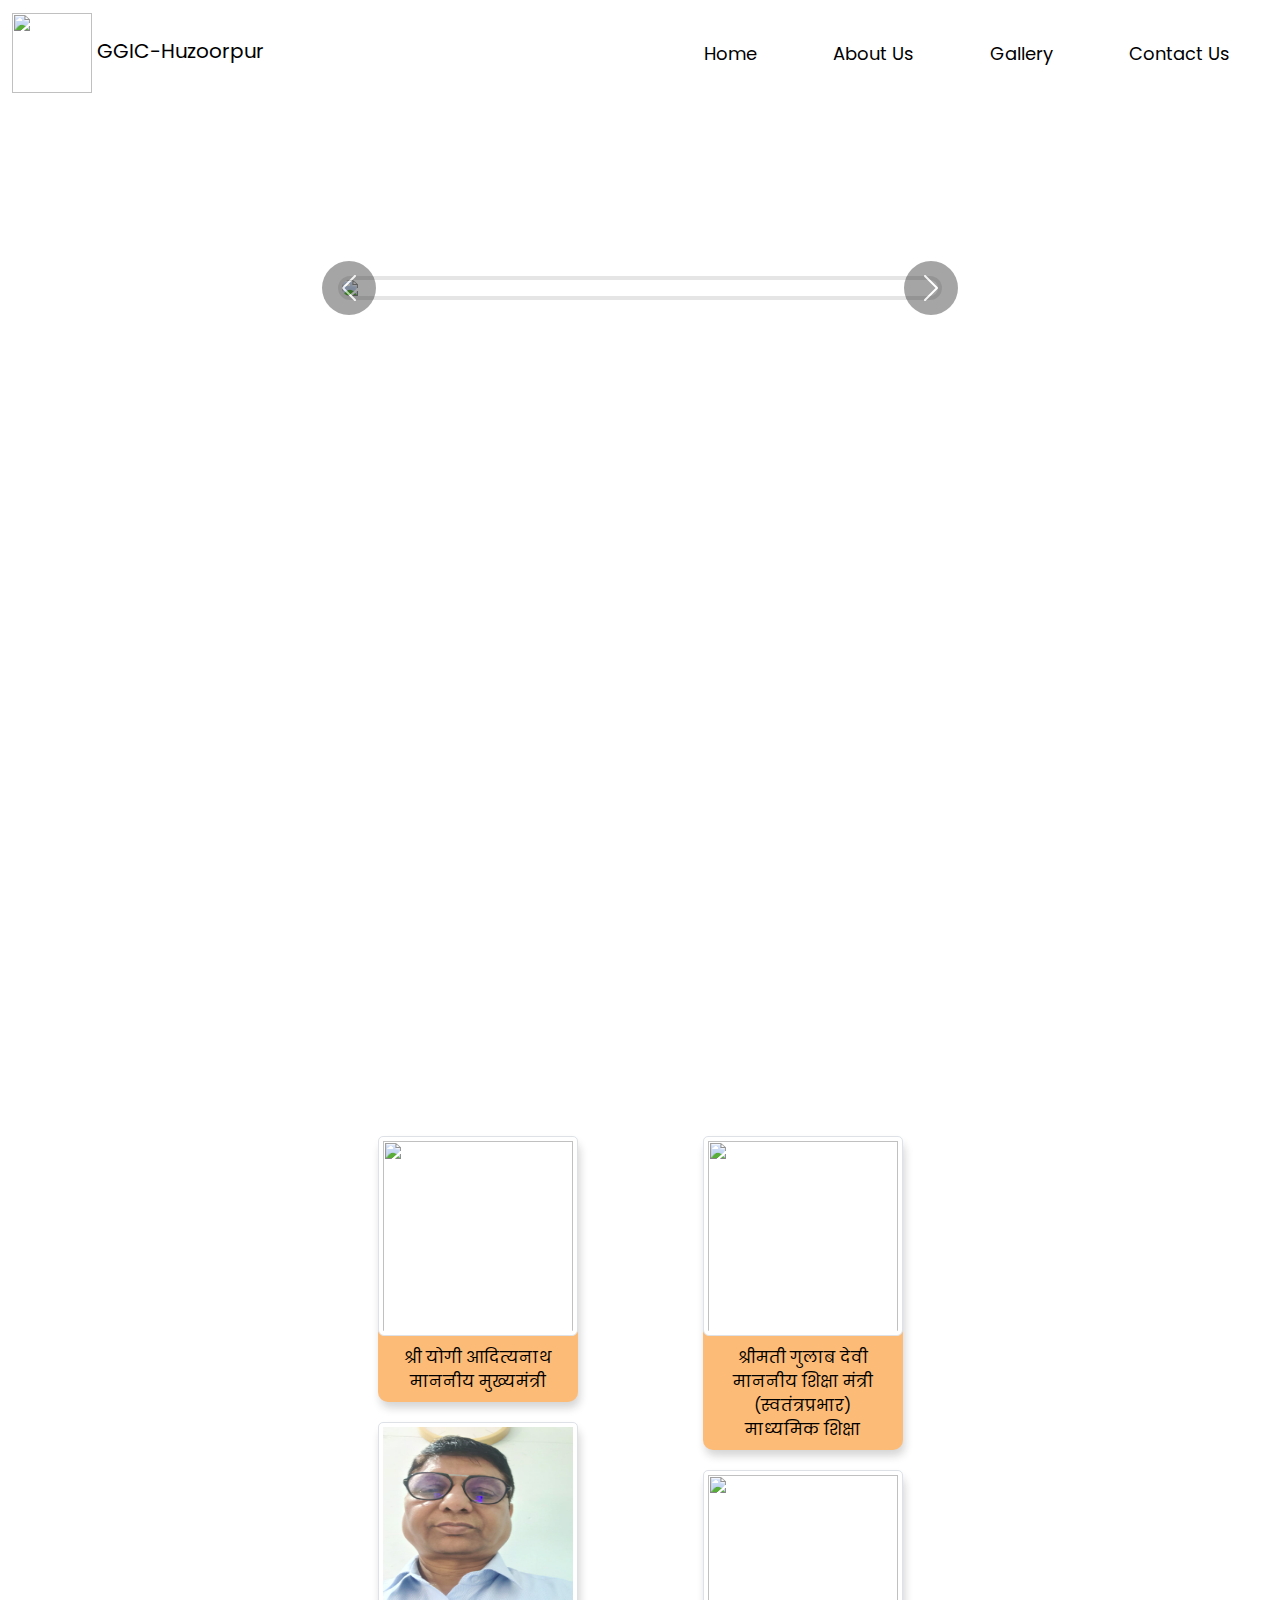
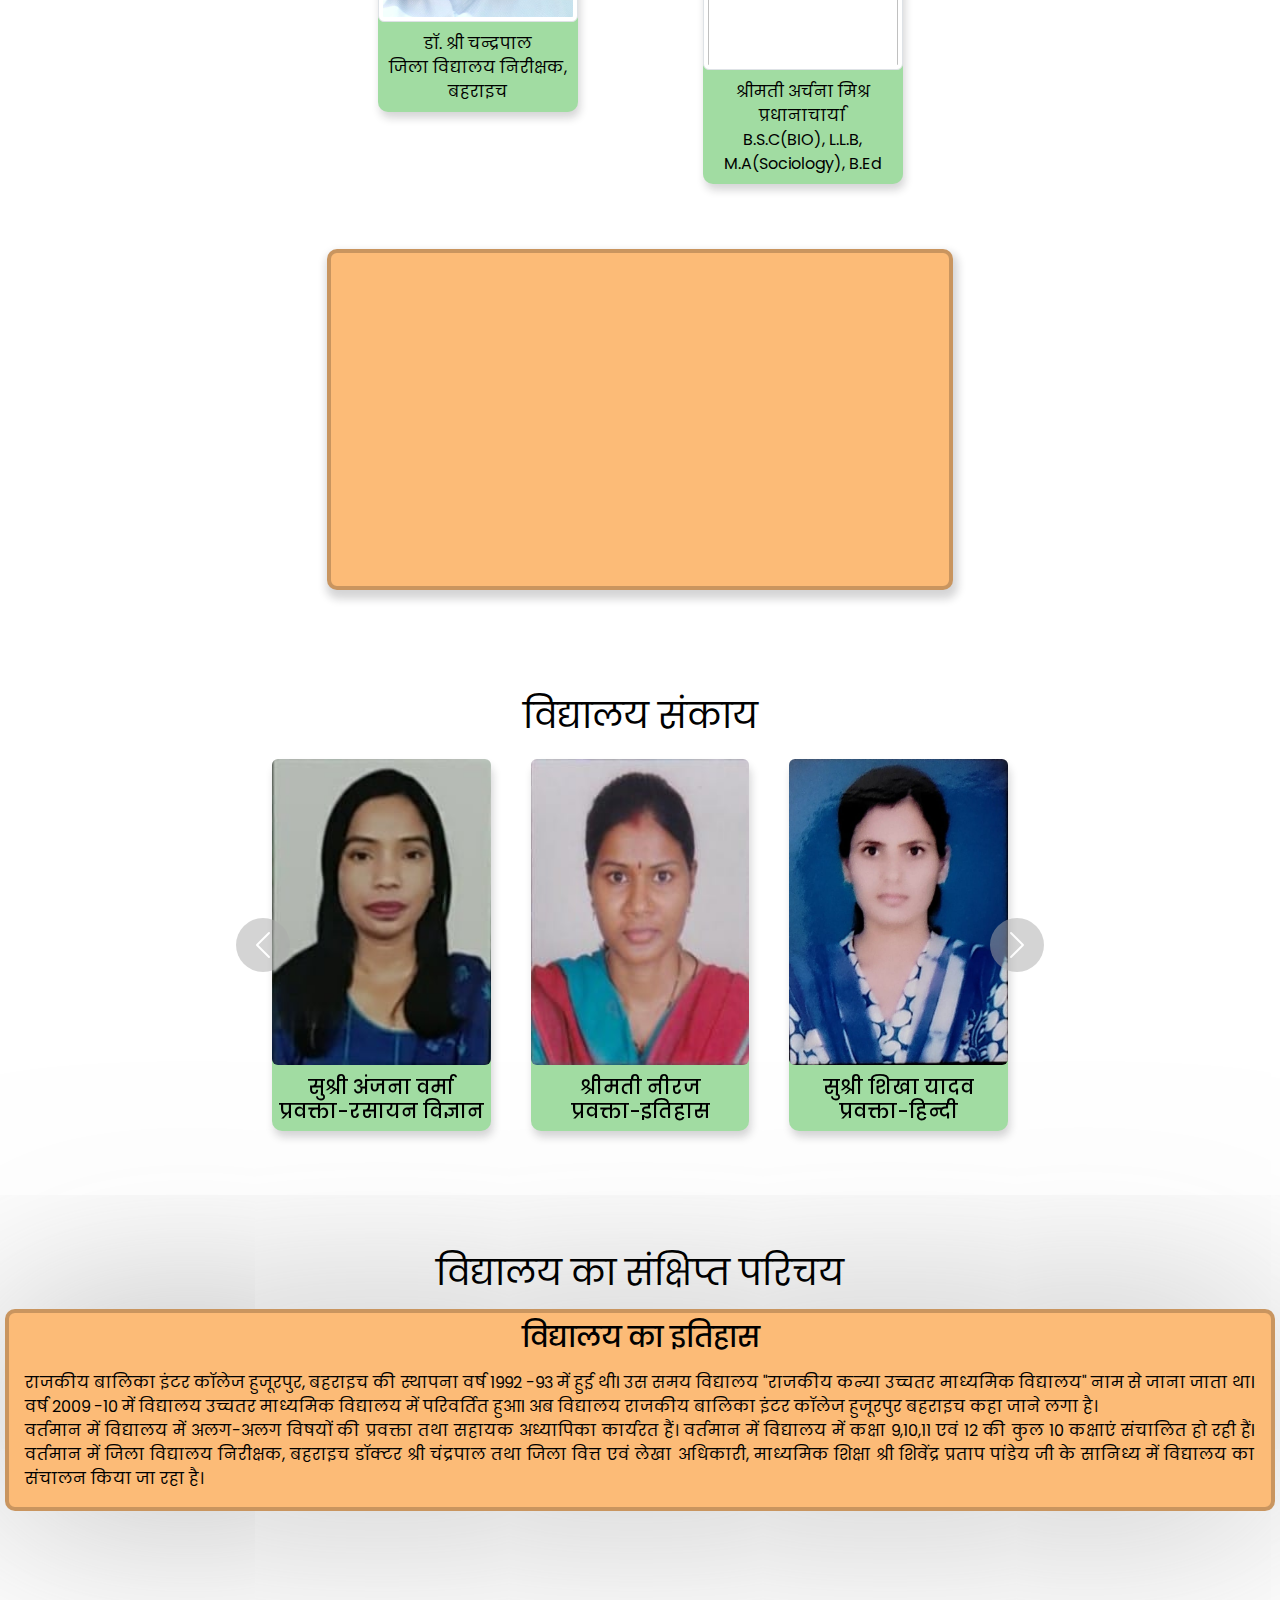
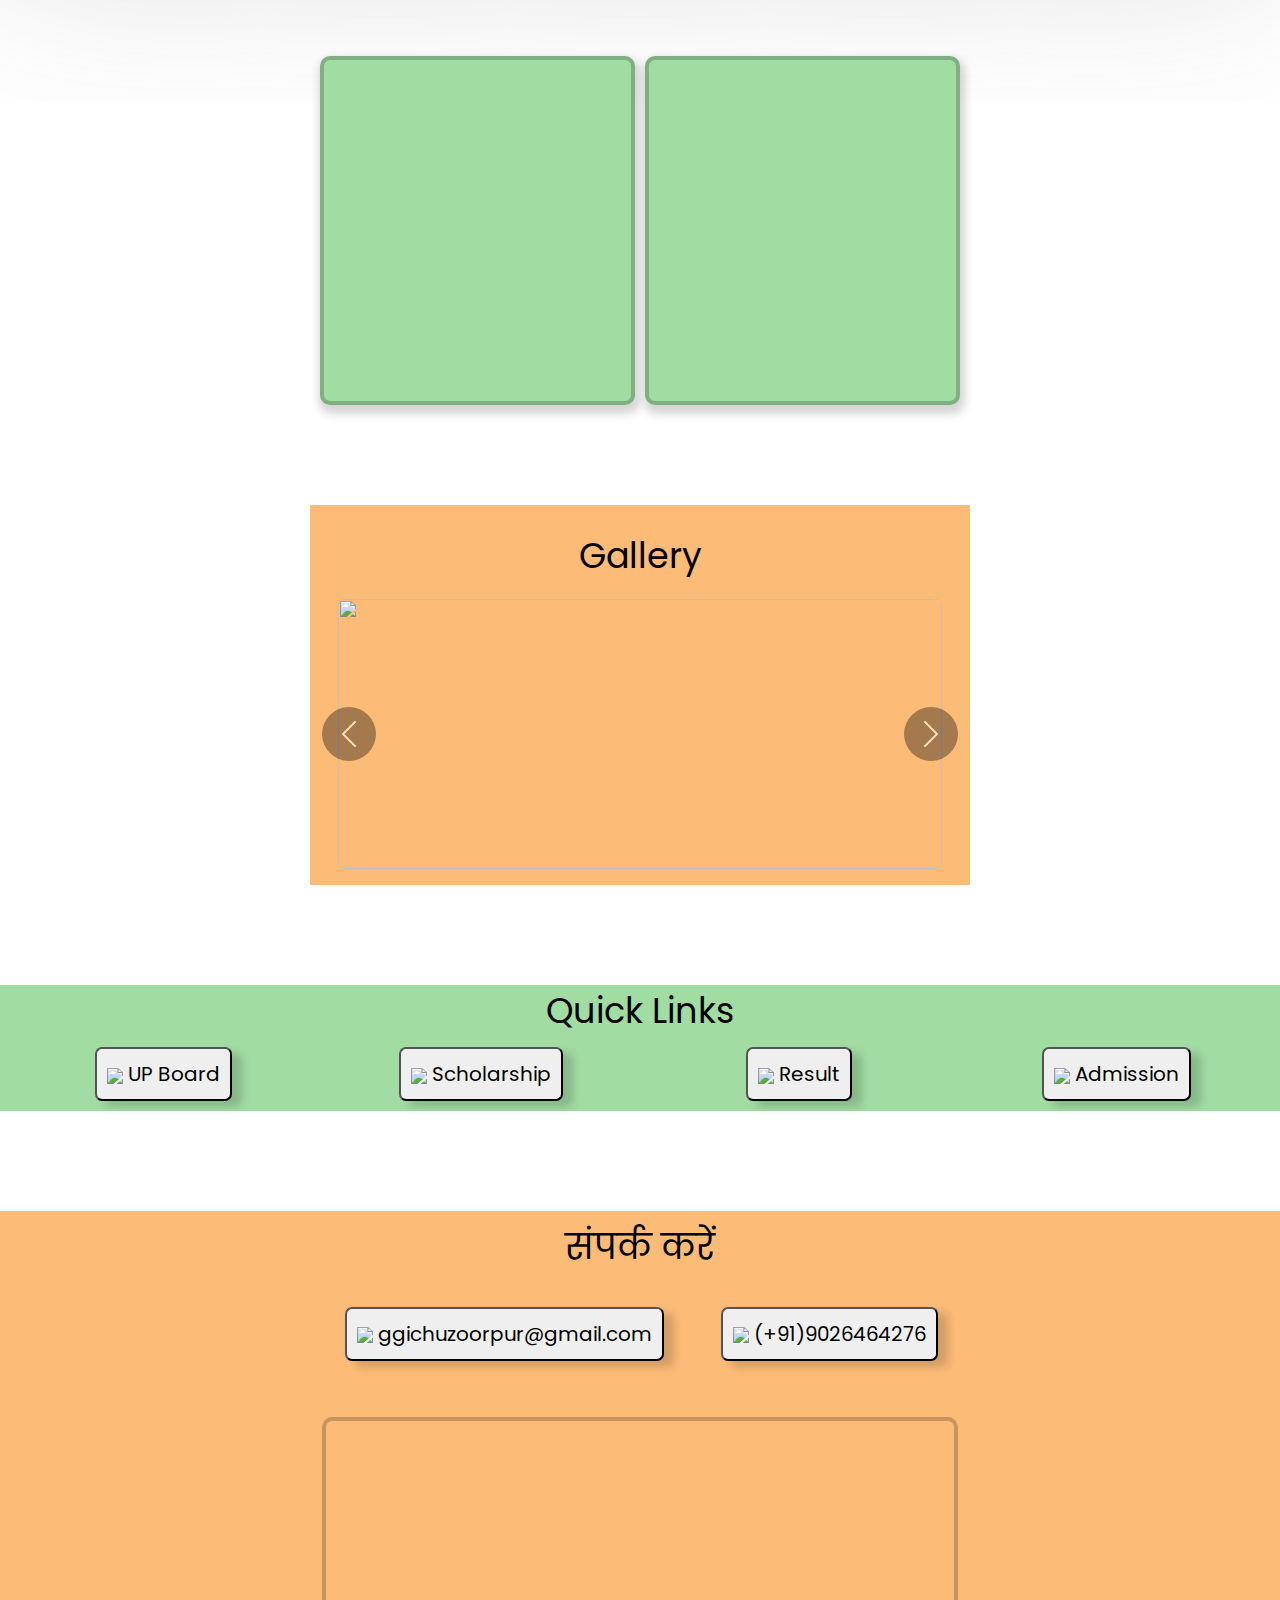
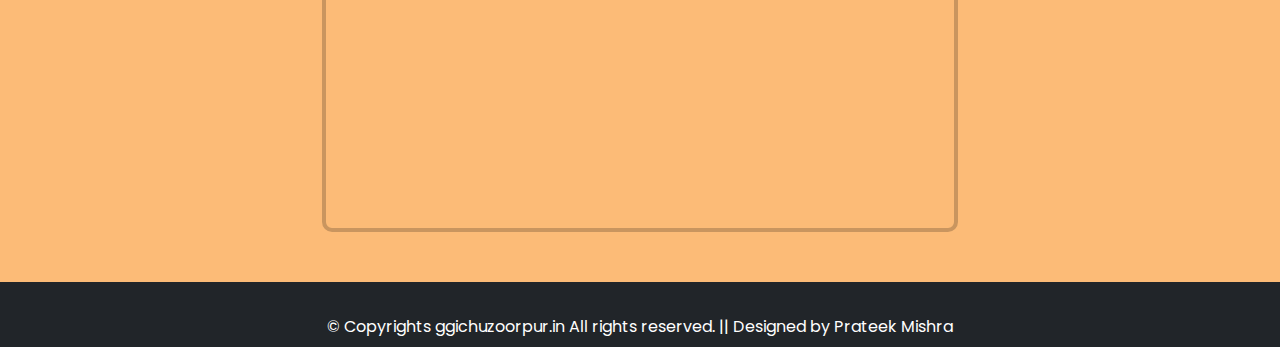
==== index.html @ 04e91de7 "added animation on the quote" ====
<!DOCTYPE html>
<html lang="en">

<head>
    <meta charset="UTF-8">
    <meta http-equiv="X-UA-Compatible" content="IE=edge">
    <meta name="viewport" content="width=device-width, initial-scale=1.0">
    <title>Government Girls Inter College, Huzoorpur, Baharaich</title>

    <link rel="stylesheet" href="https://cdn.jsdelivr.net/npm/bootstrap@5.2.0-beta1/dist/css/bootstrap.min.css">

    <link rel="stylesheet" href="styles.css">
</head>

<body>
    <nav class="navbar navbar-expand-lg navbar-light">
        <div class="container-fluid">
            <a class="navbar-brand" href="#">
                <img src="images/up_sarkar.svg" width="80" height="80" class="d-inline-block">
                GGIC-Huzoorpur</a>
            <button class="navbar-toggler" type="button" data-bs-toggle="collapse"
                data-bs-target="#navbarSupportedContent" aria-controls="navbarSupportedContent" aria-expanded="false"
                aria-label="Toggle navigation">
                <span class="navbar-toggler-icon"></span>
            </button>
            <div class="collapse navbar-collapse" id="navbarSupportedContent">
                <ul class="navbar-nav ms-auto" style="font-size: 18px;">
                    <li class="nav-item">
                        <a class="nav-link active" aria-current="page" href="#">Home</a>
                    </li>
                    <li class="nav-item">
                        <a class="nav-link active" href="#about-us">About Us</a>
                    </li>
                    <li class="nav-item">
                        <a class="nav-link active"
                        href = "#gallery">Gallery</a>
                    </li>
                    <li class="nav-item">
                        <a class="nav-link active" href = "#contact">Contact Us</a>
                    </li>
                </ul>
            </div>
        </div>
    </nav>

    <section id="home">

        <div id="intro" class="container-fluid text-center">

            <p class="welcome">राजकीय बालिका इंटर कॉलेज, हुजूरपुर, बहराइच<span class = "welcome-span"></span></p>

            <span class = "quote"></span><span class="quote">शिक्षा&nbsp</span><span class="quote">सबसे&nbsp</span><span class="quote">शक्तिशाली&nbsp</span><span class="quote">हथियार&nbsp</span><span class="quote">है&nbsp</span><span class="quote">जिसका&nbsp</span><span class="quote">उपयोग&nbsp</span><span class="quote">आप&nbsp</span><span class="quote">दुनिया&nbsp</span><span class="quote">को&nbsp</span><span class="quote">बदलने&nbsp</span><span class="quote">के&nbsp</span><span class="quote">लिए&nbsp</span><span class="quote">कर&nbsp</span><span class="quote">सकते&nbsp</span><span class="quote">हैं।&nbsp</span><span class="quote">-</span> <span class = "quote">नेल्सन&nbsp</span><span class = "quote">मंडेला&nbsp</span>

        </div>
        
        <div class="container">
            <div id="carouselExampleIndicators" class="carousel slide carousel-fade" data-bs-ride="carousel" data-bs-interval = 3000>
                <div class="carousel-indicators">
                    <button type="button" data-bs-target="#carouselExampleIndicators" data-bs-slide-to="0"
                        class="active" aria-current="true" aria-label="Slide 1"></button>
                    <button type="button" data-bs-target="#carouselExampleIndicators" data-bs-slide-to="1"
                        aria-label="Slide 2"></button>
                    <button type="button" data-bs-target="#carouselExampleIndicators" data-bs-slide-to="2"
                        aria-label="Slide 3"></button>
                    <button type="button" data-bs-target="#carouselExampleIndicators" data-bs-slide-to="3"
                        aria-label="Slide 4"></button>
                </div>
                <div class="carousel-inner">
                    <div class="carousel-item active">
                        <img src="images/front_view_1.jpeg" class="d-block w-100">
                    </div>
                    <div class="carousel-item">
                        <img src="images/inner_view_2.jpeg" class="d-block w-100">
                    </div>
                    <div class="carousel-item">
                        <img src="images/inner_view_1.jpeg" class="d-block w-100">
                    </div>
                    <div class="carousel-item">
                        <img src="images/principal_teachers.jpeg" class="d-block">
                    </div>
                </div>
                <button class="carousel-control-prev navigation" type="button"
                    data-bs-target="#carouselExampleIndicators" data-bs-slide="prev">
                    <span class="carousel-control-prev-icon" aria-hidden="true"></span>
                    <span class="visually-hidden">Previous</span>
                </button>
                <button class="carousel-control-next navigation" type="button"
                    data-bs-target="#carouselExampleIndicators" data-bs-slide="next">
                    <span class="carousel-control-next-icon" aria-hidden="true"></span>
                    <span class="visually-hidden">Next</span>
                </button>
            </div>
        </div>
    </section>

    <div class="container government">
        <div class="row">
            <div class="col-6 p-0" align="center">
                <div class="card gov" style = "background-color: #fcbb77;">
                    <img src="images/yogi.jpg" class="img-thumbnail card-img-top">
                    <div class="card-body">
                      <p class="card-title">श्री योगी आदित्यनाथ <br>माननीय मुख्यमंत्री</p>
                    </div>
                </div>
                <div class="card gov" style = "background-color: #a1dca2;">
                    <img src="images/dios.jpeg" class="img-thumbnail card-img-top">
                    <div class="card-body">
                        <p class="card-title">डॉ. श्री चन्द्रपाल<br>जिला विद्यालय निरीक्षक, बहराइच</p>
                    </div>
                </div>
            </div>
            <div class="col-6 p-0" align="center">
                <div class="card gov" style = "background-color: #fcbb77;">
                <img src="https://nocorruption.in/files/92.png" class="img-thumbnail card-img-top">
                    <div class="card-body">
                        <p class="card-title">श्रीमती गुलाब देवी<br>माननीय शिक्षा मंत्री<br>(स्वतंत्रप्रभार)<br>माध्‍यमिक शिक्षा</p>
                    </div>
                </div>
                <div class="card gov" style = "background-color: #a1dca2;">
                    <img src="images/principal_1.jpeg" class="img-thumbnail card-img-top">
                    <div class="card-body">
                        <p class="card-title">श्रीमती अर्चना मिश्र<br>प्रधानाचार्या<br>B.S.C(BIO), L.L.B, M.A(Sociology), B.Ed</p>
                    </div>
                </div>
            </div>
        </div>

    </div>
    <section>

        <div class="container">
            <div class="message" style = "background-color: #fcbb77;">
                <p class="message-heading text-center">प्रधानाचार्या सन्देश</p>
                <p class = "m-2" align = "justify">व्यक्ति के विकास का मूलाधार शिक्षा है और ज्ञान जीवात्मा का स्वाभाविक गुण है। ज्ञानार्जन का मुख्य आधार शिक्षा है। स्वतंत्रता के बाद शिक्षा के क्षेत्र में उल्लेखनीय प्रगति हुई है। शिक्षा के उद्देश्य, लक्ष्य एवं मूल्यों में परिवर्तन होता रहता है। सामाजिक सरोकारों के सापेक्ष शिक्षा राष्ट्रीय आवश्यकता के अनुरूप बनाई जानी चाहिए। विकास क्रम में शिक्षा व्यवस्था को नई तकनीकी खोजों के साथ कदम से कदम मिलाकर ही चलना श्रेयस्कर होता है। 
                <br>
                आज एक स्कूल की भूमिका न केवल छात्रों के बीच शैक्षिक उत्कृष्टता को आगे बढ़ाने के लिए है बल्कि उन्हें विकास की रेखा पर शिक्षित करने के लिए भी है। अपनी प्रतिभाओं को नए आयामों तक पहुंचाने के लिए उनकी आवश्यकताओं को समझना आवश्यक है। नैतिक रूप से ईमानदार और सामाजिक रूप से जिम्मेदार छात्रों का पोषण करना हमारे विद्यालय का उद्देश्य है।
                </p>
                <!-- <p class="name text-center">श्रीमती अर्चना मिश्र</p>
                <p class="info text-center">B.S.C(BIO), L.L.B, M.A(Sociology), B.E.D</p>
                </p> -->
            </div>
        </div>
    </section>

    <div class="college-staff">
        <p class="heading" style = "color: black">विद्यालय संकाय</p>

        <div class="container-fluid mb-5 carousel-staffs">

            <div id="carouselExampleControls" class="carousel slide d-none d-sm-block" data-bs-ride="true" data-bs-interval = 3900>
                <div class="carousel-inner">
                    <div class="carousel-item active">
                        <div class="card-wrapper">
                            <div class="card card-teacher">
                                <div class="image-wrapper">
                                    <img src="images/teacher_1.jpeg" class="rounded">
                                </div>
                                <div class="card-body">
                                    <h5 class="card-title">सुश्री अंजना वर्मा<br>प्रवक्ता-रसायन विज्ञान</h5>
                                </div>
                            </div>
                            <div class="card card-teacher">
                                <div class="image-wrapper">
                                    <img src="images/teacher_2.jpeg" class="rounded">
                                </div>
                                <div class="card-body">
                                    <h5 class="card-title">श्रीमती नीरज <br>प्रवक्ता-इतिहास</h5>
                                </div>
                            </div>
                            <div class="card card-teacher">
                                <div class="image-wrapper">
                                    <img src="images/teacher_3.jpeg" class="rounded">
                                </div>
                                <div class="card-body">
                                    <h5 class="card-title">सुश्री शिखा यादव <br>प्रवक्ता-हिन्दी</h5>
                                </div>
                            </div>
                        </div>
                    </div>
                    <div class="carousel-item">
                        <div class="card-wrapper">
                            <div class="card card-teacher">
                                <div class="image-wrapper">
                                    <img src="images/teacher_5.jpeg" class="rounded">
                                </div>
                                <div class="card-body">
                                    <h5 class="card-title">सुश्री दीप्ति चौरसिया<br>प्रवक्ता-अंग्रेजी</h5>
                                </div>
                            </div>
                            <div class="card card-teacher">
                                <div class="image-wrapper">
                                    <img src="images/teacher_4.jpeg" class="rounded">
                                </div>
                                <div class="card-body">
                                    <h5 class="card-title">श्रीमती डिंपल कुमारी<br>प्रवक्ता-जीव विज्ञान</h5>
                                </div>
                            </div>
                            <div class="card card-teacher">
                                <div class="image-wrapper">
                                    <img src="images/teacher_6.jpeg" class="rounded">
                                </div>
                                <div class="card-body">
                                    <h5 class="card-title">श्रीमती कुसुम लता यादव<br>सहायक अध्यापिका-हिंदी</h5>
                                </div>
                            </div>
                            <div class="card card-teacher">
                                <div class="image-wrapper">
                                    <img src="images/teacher_7.jpeg" class="rounded">
                                </div>
                                <div class="card-body">
                                    <h5 class="card-title">श्रीमती कुसुम लता यादव<br>सहायक अध्यापिका-हिंदी</h5>
                                </div>
                            </div>
                        </div>
                    </div>
                </div>
                <button class="carousel-control-prev" type="button" data-bs-target="#carouselExampleControls"
                    data-bs-slide="prev">
                    <span class="carousel-control-prev-icon" aria-hidden="true"></span>
                    <span class="visually-hidden">Previous</span>
                </button>
                <button class="carousel-control-next" type="button" data-bs-target="#carouselExampleControls"
                    data-bs-slide="next">
                    <span class="carousel-control-next-icon" aria-hidden="true"></span>
                    <span class="visually-hidden">Next</span>
                </button>
            </div>
            
            <div id="carouselExampleControlsSmallScreen" class="carousel slide d-sm-none carousel-fade" data-bs-ride="true" data-bs-interval = 2900>
                <div class="carousel-inner">
                    <div class="carousel-item active">
                        <div class="card">
                            <div class="image-wrapper">
                                <img src="images/teacher_1.jpeg" class="rounded">
                            </div>
                            <div class="card-body">
                                <h5 class="card-title">सुश्री अंजना वर्मा<br>प्रवक्ता-रसायन विज्ञान</h5>
                            </div>
                        </div>
                    </div>
                    <div class="carousel-item">
                        <div class="card">
                            <div class="image-wrapper">
                                <img src="images/teacher_2.jpeg" class="rounded">
                            </div>
                            <div class="card-body">
                                <h5 class="card-title">श्रीमती नीरज <br>प्रवक्ता-इतिहास</h5>
                            </div>
                        </div>
                    </div>
                    <div class="carousel-item">
                        <div class="card">
                            <div class="image-wrapper">
                                <img src="images/teacher_3.jpeg" class="rounded">
                            </div>
                            <div class="card-body">
                                <h5 class="card-title">सुश्री शिखा यादव <br>प्रवक्ता-हिन्दी</h5>
                            </div>
                        </div>
                    </div>
                    <div class="carousel-item">
                        <div class="card">
                            <div class="image-wrapper">
                                <img src="images/teacher_5.jpeg" class="rounded">
                            </div>
                            <div class="card-body">
                                <h5 class="card-title">सुश्री दीप्ति चौरसिया<br>प्रवक्ता-अंग्रेजी</h5>
                            </div>
                        </div>
                    </div>
                    <div class="carousel-item">
                        <div class="card">
                            <div class="image-wrapper">
                                <img src="images/teacher_4.jpeg" class="rounded">
                            </div>
                            <div class="card-body">
                                <h5 class="card-title">श्रीमती डिंपल कुमारी<br>प्रवक्ता-जीव विज्ञान</h5>
                            </div>
                        </div>
                    </div>
                    <div class="carousel-item">
                        <div class="card">
                            <div class="image-wrapper">
                                <img src="images/teacher_6.jpeg" class="rounded">
                            </div>
                            <div class="card-body">
                                <h5 class="card-title">श्रीमती कुसुम लता यादव<br>सहायक अध्यापिका-हिंदी</h5>
                            </div>
                        </div>
                    </div>
                    <div class="carousel-item">
                        <div class="card">
                            <div class="image-wrapper">
                                <img src="images/teacher_7.jpeg" class="rounded">
                            </div>
                            <div class="card-body">
                                <h5 class="card-title">सुश्री रंजना वर्मा<br>सहायक अध्यापिका-कला</h5>
                            </div>
                        </div>
                    </div>
                </div>
                <button class="carousel-control-prev" type="button" data-bs-target="#carouselExampleControlsSmallScreen"
                    data-bs-slide="prev">
                    <span class="carousel-control-prev-icon" aria-hidden="true"></span>
                    <span class="visually-hidden">Previous</span>
                </button>
                <button class="carousel-control-next" type="button" data-bs-target="#carouselExampleControlsSmallScreen"
                    data-bs-slide="next">
                    <span class="carousel-control-next-icon" aria-hidden="true"></span>
                    <span class="visually-hidden">Next</span>
                </button>
            </div>
        </div>
    </div>

    <section id="about-us">
        <p class="heading" style = "color: black">विद्यालय का संक्षिप्त परिचय</p>
        <div class="vision">
            <h3 class = "mt-2 text-center">विद्यालय का इतिहास</h3>
            <p class = "m-3" align = "justify">राजकीय बालिका इंटर कॉलेज हुजूरपुर, बहराइच की स्थापना वर्ष 1992 -93 में हुई थीl  उस समय विद्यालय  "राजकीय कन्या उच्चतर माध्यमिक विद्यालय" नाम से जाना जाता थाl वर्ष 2009 -10 में विद्यालय उच्चतर माध्यमिक विद्यालय में परिवर्तित हुआl अब विद्यालय राजकीय बालिका इंटर कॉलेज हुजूरपुर बहराइच कहा जाने लगा है। 
            <br>
            वर्तमान में विद्यालय में  अलग-अलग विषयों की प्रवक्ता तथा सहायक अध्यापिका कार्यरत हैं। वर्तमान में विद्यालय में कक्षा 9,10,11 एवं 12 की कुल 10 कक्षाएं  संचालित हो रही हैंl वर्तमान में जिला विद्यालय निरीक्षक, बहराइच डॉक्टर श्री चंद्रपाल तथा जिला वित्त एवं लेखा अधिकारी, माध्यमिक शिक्षा श्री शिवेंद्र प्रताप पांडेय जी के सानिध्य में विद्यालय  का संचालन किया जा रहा है।</p>
        </div>
        <div class="container">
            <div class="row justify-content-center">
                <div class="col-md message">
                    <h3 class = "text-center">विज़न</h3>
                    <p align = "justify">मुख्य रूप से ग्रामीण क्षेत्रों के प्रतिभाशाली बच्चों को उनके परिवार की सामाजिक-आर्थिक स्थिति पर ध्यान दिए बिना, गुणात्मक आधुनिक शिक्षा प्रदान करना, जिसमें सामाजिक मूल्यों, पर्यावरण के प्रति जागरूकता, साहसिक कार्यकलाप और शारीरिक शिक्षा जैसे महत्वपूर्ण घटकों का समावेश हो।</p>
                </div>
                <div class="col-md message">
                    <h3 class = "text-center">​हमारा उद्देश्य</h3>
                    <p align = "justify">हमारा मिशन समस्त छात्र – छात्राओं के साथ-साथ समाज एवं राष्ट्र का चतुर्मुखी विकास करना है। समाज में समरसता उत्पन्न हो इसके लिये भेद-भाव,ईर्ष्या,वैमनस्य,जाति-द्वेष रहित समाज एवं राष्ट्र का विकास करना है जिससे सभी समुदाय सक्रिय रूप से सेवा करने हेतु तत्पर रहें और समाज को सुधारने में अपना महत्वपूर्ण योगदान दें। इस कार्य में लगे लोगों को सम्मानित किया जाये,यह प्रक्रिया सतत चलती रहे।</p>
                </div>
            </div>
        </div>
    </section>

    <section class="container gallery text-center" id = "gallery">
        <p class="heading">Gallery</p>
        <!-- <div class="container"> -->
            <div id="carouselExampleControlsGallery" class="carousel slide carousel-fade" data-bs-ride="carousel" data-bs-interval=3000>
                <div class="carousel-inner">
                    <div class="carousel-item active">
                        <div class="image-wrapper-gall">
                        <img src="images/class_1.jpeg" class="rounded">
                        </div>
                    </div>
                    <div class="carousel-item">
                        <div class="image-wrapper-gall">
                        <img src="images/class_2.jpeg" class="rounded">
                        </div>
                    </div>
                    <div class="carousel-item">
                        <div class="image-wrapper-gall">
                        <img src="images/class_3.jpeg" class="rounded">
                        </div>
                    </div>
                    <div class="carousel-item">
                        <div class="image-wrapper-gall">
                            <img src="images/class_4.jpeg" class="rounded">
                        </div>
                    </div>
                    <div class="carousel-item">
                        <div class="image-wrapper-gall">
                            <img src="images/principal_student.jpeg" class="rounded">
                        </div>
                    </div>
                    <div class="carousel-item">
                        <div class="image-wrapper-gall">
                            <img src="images/gallery_1.jpeg" class="rounded">
                        </div>
                    </div>
                    <div class="carousel-item">
                        <div class="image-wrapper-gall">
                            <img src="images/gallery_2.jpeg" class="rounded">
                        </div>
                    </div>
                    <div class="carousel-item">
                        <div class="image-wrapper-gall">
                            <img src="images/gallery_3.jpeg" class="rounded">
                        </div>
                    </div>
                    <div class="carousel-item">
                        <div class="image-wrapper-gall">
                            <img src="images/gallery_4.jpeg" class="rounded">
                        </div>
                    </div>
                    <div class="carousel-item">
                        <div class="image-wrapper-gall">
                        <img src="images/gallery_11.jpeg" class="rounded">
                        </div>
                    </div>
                    <div class="carousel-item">
                        <div class="image-wrapper-gall">
                        <img src="images/principalclass.jpeg" class="rounded">
                        </div>
                    </div>
                    <div class="carousel-item">
                        <div class="image-wrapper-gall">
                        <img src="images/gallery_5.jpeg" class="rounded">
                        </div>
                    </div>
                    <div class="carousel-item">
                        <div class="image-wrapper-gall">
                        <img src="images/gallery_6.jpeg" class="rounded">
                        </div>
                    </div>
                    <div class="carousel-item">
                        <div class="image-wrapper-gall">
                        <img src="images/gallery_7.jpeg" class="rounded">
                        </div>
                    </div>
                    <div class="carousel-item">
                        <div class="image-wrapper-gall">
                        <img src="images/gallery_8.jpeg" class="rounded">
                        </div>
                    </div>
                    <div class="carousel-item">
                        <div class="image-wrapper-gall">
                        <img src="images/gallery_9.jpeg" class="rounded">
                        </div>
                    </div>
                    <div class="carousel-item">
                        <div class="image-wrapper-gall">
                        <img src="images/gallery_10.jpeg" class="rounded">
                        </div>
                    </div>
                    <div class="carousel-item">
                        <div class="image-wrapper-gall">
                        <img src="images/prayer_ground.jpeg" class="rounded">
                        </div>
                    </div>
                </div>
                <button class="carousel-control-prev navigation" type="button"
                    data-bs-target="#carouselExampleControlsGallery" data-bs-slide="prev">
                    <span class="carousel-control-prev-icon" aria-hidden="true"></span>
                    <span class="visually-hidden">Previous</span>
                </button>
                <button class="carousel-control-next navigation" type="button"
                    data-bs-target="#carouselExampleControlsGallery" data-bs-slide="next">
                    <span class="carousel-control-next-icon" aria-hidden="true"></span>
                    <span class="visually-hidden">Next</span>
                </button>
            </div>
        <!-- </div> -->
    </section>
    <div class="container-fluid quick-links text-center">
        <p class="heading">Quick Links</p>
        <div class="row">
            <div class="col-md up-board">
                <a href="https://upmsp.edu.in/" target="_blank">
                    <button class = "links">
                        <img src="https://img.icons8.com/material-outlined/1.5x/school.png">
                        UP Board
                    </button>
                </a>
            </div>
            <div class="col-md scholarship">
                <a href="http://scholarship.up.gov.in/" target="_blank" >
                    <button class = "links">
                        <img src="https://img.icons8.com/windows/1.2x/scholarship.png">
                        Scholarship
                    </button>
                </a>
            </div>
            <div class="col-md result">
                <a href="https://results.upmsp.edu.in/" target="_blank">
                    <button class = "links">
                        <img src="https://img.icons8.com/external-kmg-design-detailed-outline-kmg-design/0.7x/external-result-back-to-school-kmg-design-detailed-outline-kmg-design.png">
                        Result
                    </button>
                </a>
            </div>
            <div class="col-md admission">
                <a href="#">
                    <button class = "links">
                        <img src="https://img.icons8.com/windows/1.2x/admission.png">
                        Admission
                    </button>
                </a>
            </div>
        </div>
    </div>
    <section class="container-fluid contact-us text-center" id = "contact">

        <p class="heading">संपर्क करें</p>
        <div class="container">

            <div class="row text-center">

                <div class="col email p-2">
                    <a href="mailto:ggichuzoorpur@gmail.com">
                        <button class="links">
                            <img src = "https://img.icons8.com/material-outlined/40/email-sign.png">
                            ggichuzoorpur@gmail.com
                        </button>
                    </a>
                </div>
                <div class="col-md-5 number p-2">
                    <a href="tel:7355434337">
                        <button class="links">
                            <img src = "https://img.icons8.com/material-outlined/36/undefined/phone.png">
                            (+91)9026464276
                        </button>
                    </a>
                </div>
            </div>
            <div class="map mt-5">
                <iframe src="https://www.google.com/maps/embed?pb=!1m18!1m12!1m3!1d3543.7224753803857!2d81.64547951513063!3d27.35314358293994!2m3!1f0!2f0!3f0!3m2!1i1024!2i768!4f13.1!3m3!1m2!1s0x3999a349074f11e1%3A0x9214deba78bc31aa!2sGGIC%20Shahpur%20Hujurpur%20bahraich!5e0!3m2!1sen!2sin!4v1654517482645!5m2!1sen!2sin" class = "rounded" width="100%" height="400px" style="border:0;" allowfullscreen="" loading="lazy" referrerpolicy="no-referrer-when-downgrade"></iframe>
            </div>
        </div>
    </section>

    <footer class="bg-dark py-2">
        <div class="container text-center">
          <p class="font-italic text-white mb-0">© Copyrights ggichuzoorpur.in All rights reserved. || Designed by Prateek Mishra</p>
        </div>
      </footer>
    <script src="https://cdn.jsdelivr.net/npm/bootstrap@5.2.0-beta1/dist/js/bootstrap.bundle.min.js"></script>
</body>

</html>
---- styles.css ----
@import url("https://fonts.googleapis.com/css2?family=Poppins:wght@400;600&family=Work+Sans:wght@700&display=swap");
*{

    box-sizing: border-box;
    font-family: "Poppins";
}
html{
    
    scroll-behavior: smooth;
    height: 100%;
    width: 100%;
}
body{
    
    background-image: url("https://i.pinimg.com/originals/ff/5a/a9/ff5aa9f0387f70a6bf710caeb45ee699.jpg");
    /* object-fit: fill; */
    background-size: cover;
    background-repeat: no-repeat;
    /* background-attachment: fixed; */
    color: black;
    /* background-color: whitesmoke; */
}
#intro{

    padding-left: 0px;
    padding-right: 0px;
    /* padding-top: 25px;   */
    padding-bottom: 20px;
    color: black;
    /* background-color: #ffffff; */
    border-radius: 0px 0px 15px 15px;
}
.welcome{

    font-size: 30px !important;
    animation: text_reveal 0.5s ease forwards;
    animation-delay: 1s;
}
#intro::after{
    
    content: "";
}
/* .welcome::after{

}
@keyframes text_reveal {
	100% {
		color: #91b1c1;
	}
} */
.heading{
    
    margin-bottom: 0px !important;
    font-size: 27px !important;
    text-align: center;
}
.quote{

    font-size: 18px !important;
    font-family: "Poppins";
    opacity: 0;
    filter: blur(4px);
}
.quote:nth-child(1) {
    animation: fade-in 0.8s 3.1s forwards cubic-bezier(0.11, 0, 0.5, 0);
}

.quote:nth-child(2) {
    animation: fade-in 0.8s 3.2s forwards cubic-bezier(0.11, 0, 0.5, 0);
}

.quote:nth-child(3) {
    animation: fade-in 0.8s 3.3s forwards cubic-bezier(0.11, 0, 0.5, 0);
}

.quote:nth-child(4) {
    animation: fade-in 0.8s 3.4s forwards cubic-bezier(0.11, 0, 0.5, 0);
}

.quote:nth-child(5) {
    animation: fade-in 0.8s 3.5s forwards cubic-bezier(0.11, 0, 0.5, 0);
}

.quote:nth-child(6) {
    animation: fade-in 0.8s 3.6s forwards cubic-bezier(0.11, 0, 0.5, 0);
}

.quote:nth-child(7) {
    animation: fade-in 0.8s 3.7s forwards cubic-bezier(0.11, 0, 0.5, 0);
}

.quote:nth-child(8) {
    animation: fade-in 0.8s 3.8s forwards cubic-bezier(0.11, 0, 0.5, 0);
}

.quote:nth-child(9) {
    animation: fade-in 0.8s 3.9s forwards cubic-bezier(0.11, 0, 0.5, 0);
}

.quote:nth-child(10) {
    animation: fade-in 0.8s 4s forwards cubic-bezier(0.11, 0, 0.5, 0);
}

.quote:nth-child(11) {
    animation: fade-in 0.8s 4.1s forwards cubic-bezier(0.11, 0, 0.5, 0);
}

.quote:nth-child(12) {
    animation: fade-in 0.8s 4.2s forwards cubic-bezier(0.11, 0, 0.5, 0);
}

.quote:nth-child(13) {
    animation: fade-in 0.8s 4.3s forwards cubic-bezier(0.11, 0, 0.5, 0);
}

.quote:nth-child(14) {
    animation: fade-in 0.8s 4.4s forwards cubic-bezier(0.11, 0, 0.5, 0);
}

.quote:nth-child(15) {
    animation: fade-in 0.8s 4.5s forwards cubic-bezier(0.11, 0, 0.5, 0);
}

.quote:nth-child(16) {
    animation: fade-in 0.8s 4.6s forwards cubic-bezier(0.11, 0, 0.5, 0);
}

.quote:nth-child(17) {
    animation: fade-in 0.8s 4.7s forwards cubic-bezier(0.11, 0, 0.5, 0);
}

.quote:nth-child(18) {
    animation: fade-in 0.8s 4.8s forwards cubic-bezier(0.11, 0, 0.5, 0);
}
.quote:nth-child(19) {
    animation: fade-in 0.8s 4.9s forwards cubic-bezier(0.11, 0, 0.5, 0);
}
.quote:nth-child(20) {
    animation: fade-in 0.8s 5s forwards cubic-bezier(0.11, 0, 0.5, 0);
}
.quote:nth-child(21) {
    animation: fade-in 0.8s 5.1s forwards cubic-bezier(0.11, 0, 0.5, 0);
}
.d-block{

    width: inherit !important;
    border: 4px solid rgb(0, 0, 0, 0.1);
    border-radius: 15px !important;
}
.gov-wrapper{

    width: 370px;
}
.gov{

    width: 160px;
}
@media screen and (min-width: 600px) {

    .welcome{

        font-size: 33px !important;
    }
    .heading{

        font-size: 30px !important;
    }
    .quote{

        font-size: 20px !important;
    }
    .container{

        width: 600px;
    }
    .gov{

        width: 200px;
    }
}
@media screen and (min-width: 1000px) {

    .welcome{

        font-size: 40px !important;
    }
    .heading{

        font-size: 35px !important;
    }
    .quote{

        font-size: 22px !important;
    }
    .container{

        width: 660px;
    }
    .gov{

        width: 200px;
    }
}
@media screen and (min-width: 1500px) {

    .welcome{

        font-size: 50px !important;
    }
    .heading{

        font-size: 40px !important;
    }
    .quote{

        font-size: 25px !important;
    }
    .container{

        width: 720px;
    }
    .gov{

        width: 230px;
    }
}
.carousel-inner img {

    /* padding: 0px; */
    margin: auto;
    /* border-radius: 500px; */
}
.navbar{

    font-family: "Poppins";
}
.navbar-nav > li{
    
    padding-left:30px;
    padding-right:30px;
}
#home{

    height: 100vh;
    /* margin-bottom: 70px;     */
}
.message{

    box-shadow: 2px 6px 8px 3px rgba(22, 22, 26, 0.18);
    margin-top: 20px;
    margin-left: 5px;
    margin-right: 5px;
    /* text-align: center; */
    border: 4px solid rgb(0, 0, 0, 0.2);
    border-radius: 10px;
    background-color: #a1dca2;
    color: transparent;
    animation: text_reveal 2s ease forwards;
    animation-delay: .5s;
}
.img-thumbnail{

    margin-right: 15px;
    height: 200px;
    float: left;
}
.message-heading{

    font-size: 30px;
}
.container{

    padding-top: 25px;
    /* text-align: center; */
}
.name{

    font-size: 20px;
    padding-top: 12px;
}
.vision{

    box-shadow: 0px 0px 200px 10px #8888;
    /* justify-content: center; */
    /* display: inline-block; */
    margin-bottom: 100px;
    margin-top: 10px;
    margin-left: 5px;
    margin-right: 5px;
    border: 4px solid rgb(0, 0, 0, 0.2);
    border-radius: 10px;
    background-color: #fcbb77;
}
.vision-wrapper{

    margin-top: 100px;
    margin-bottom: 50px;
    /* text-align: center; */
}
.college-staff{

    margin-top: 100px;
}
.navbar{

    color: black;
    /* background-color: white; */
}
.card {

    background-color: #a1dca2;
    color: black;
    border: none;
    border-radius: 10px;
    box-shadow: 2px 6px 8px 0 rgba(22, 22, 26, 0.18);
}
.carousel-staffs{

    width: 80%;
}
.carousel-inner {

    padding: 1em;
}
.card-teacher{

    background-color: #a1dca2;
}
@media screen and (min-width: 577px) {

    
    .card-wrapper {

        display: flex;
    }
    .card-teacher{

        margin: 0px 20px 0px 20px;
        width: calc(33.33%);
    }
    .carousel-staffs{

        width: 65%;
    }
}

.carousel-control-prev,
.carousel-control-next {

    background-color: #aaaaaa;
    width: 6vh;
    height: 6vh;
    border-radius: 50%;
    top: 50%;
    transform: translateY(-50%);
}
.navigation{

    background-color: rgb(0, 0, 0, 0.7);
    width: 6vh;
    height: 6vh;
    border-radius: 50%;
    top: 50%;
    transform: translateY(-50%);
}
.card-title {

    text-align: center;
}
.up{

    background-size: cover;
    background-repeat: no-repeat;
    background-image: url("https://i.pinimg.com/originals/ff/5a/a9/ff5aa9f0387f70a6bf710caeb45ee699.jpg");
}
.card-body{
 
    color: black;
    padding: 10px 0px 0px 0px;
}
.image-wrapper{

    height: 34vh;
}
.dios{
    
    height: 45vh;
}
@media screen and (max-width: 577px){

    .dios{
    
        height: 54vh;
    }
    .logo{
        
        height: 20vh;
    }
}
.image-wrapper img{

    width: 100%;
    height: 100%;
}
.contact-us{

    padding-top: 10px;
    padding-bottom: 50px;
    background-color: #fcbb77;
    margin-top: 100px;
}
.map{

    border: 4px solid rgb(0, 0, 0, 0.2);
    border-radius: 10px;
}
.links{

    font-size: 20px !important;
    border-radius: 7px;
    padding: 10px;
    box-shadow: 10px 6px 8px 0px rgba(22, 22, 26, 0.18);
}
.links:hover{

    background-color: #ffff;
}
.quick-links{

    background-color: #a1dca2;
    margin-top: 100px;
}
.col-md{

    padding-top: 10px;
    padding-bottom: 10px;
}
.gov{

    margin-left: 0px;
    margin-right: 0px;
    margin-top: 5px;
    margin-bottom: 20px;
}
.image-wrapper-gall{

    height: 30vh;
}
.image-wrapper-gall img{

    width: 100%;
    height: 100%;
}
.row{

    padding-left: 5px;
    padding-right: 5px;
}
.gallery{

    margin-top: 100px; 
    background-color: #fcbb77;
}
#about-us{

    margin-top: 100px;
}
.government{

    margin-top: 100px;
}
.welcome{
    
    display: inline-block;
    position: relative;
    color: transparent;
    animation: text_reveal 1s ease forwards;
    animation-delay: 2s;
}
.welcome-span{
    
    position: absolute;
    left: 0;
    top:0;
    height: 100%;
    width: 0;
    background-color: #ffffff;
    animation: overlay 2s ease forwards;
    animation-delay: 1s;
}
@keyframes overlay {
    
    50%{

        width: 100%;
        left: 0;       
    }
    100%{

        width: 0;
        left: 100%;
    }
}
@keyframes text_reveal {
    
    100%{

        color: black;
    }
}
.animate-character {

    background-image: linear-gradient(-225deg,
            white 0%,
            orange 29%,
            white 67%,
            green 100%);
    background-size: 200% auto;
    -webkit-background-clip: text;
    -webkit-text-fill-color: transparent;
    animation: textclip 3s linear infinite;

    background-color: white'
}
@keyframes textclip {
    to {
        background-position: 200% center;
    }
}
@keyframes fade-in {
    100% {
        opacity: 1;
        filter: blur(0);
    }
}
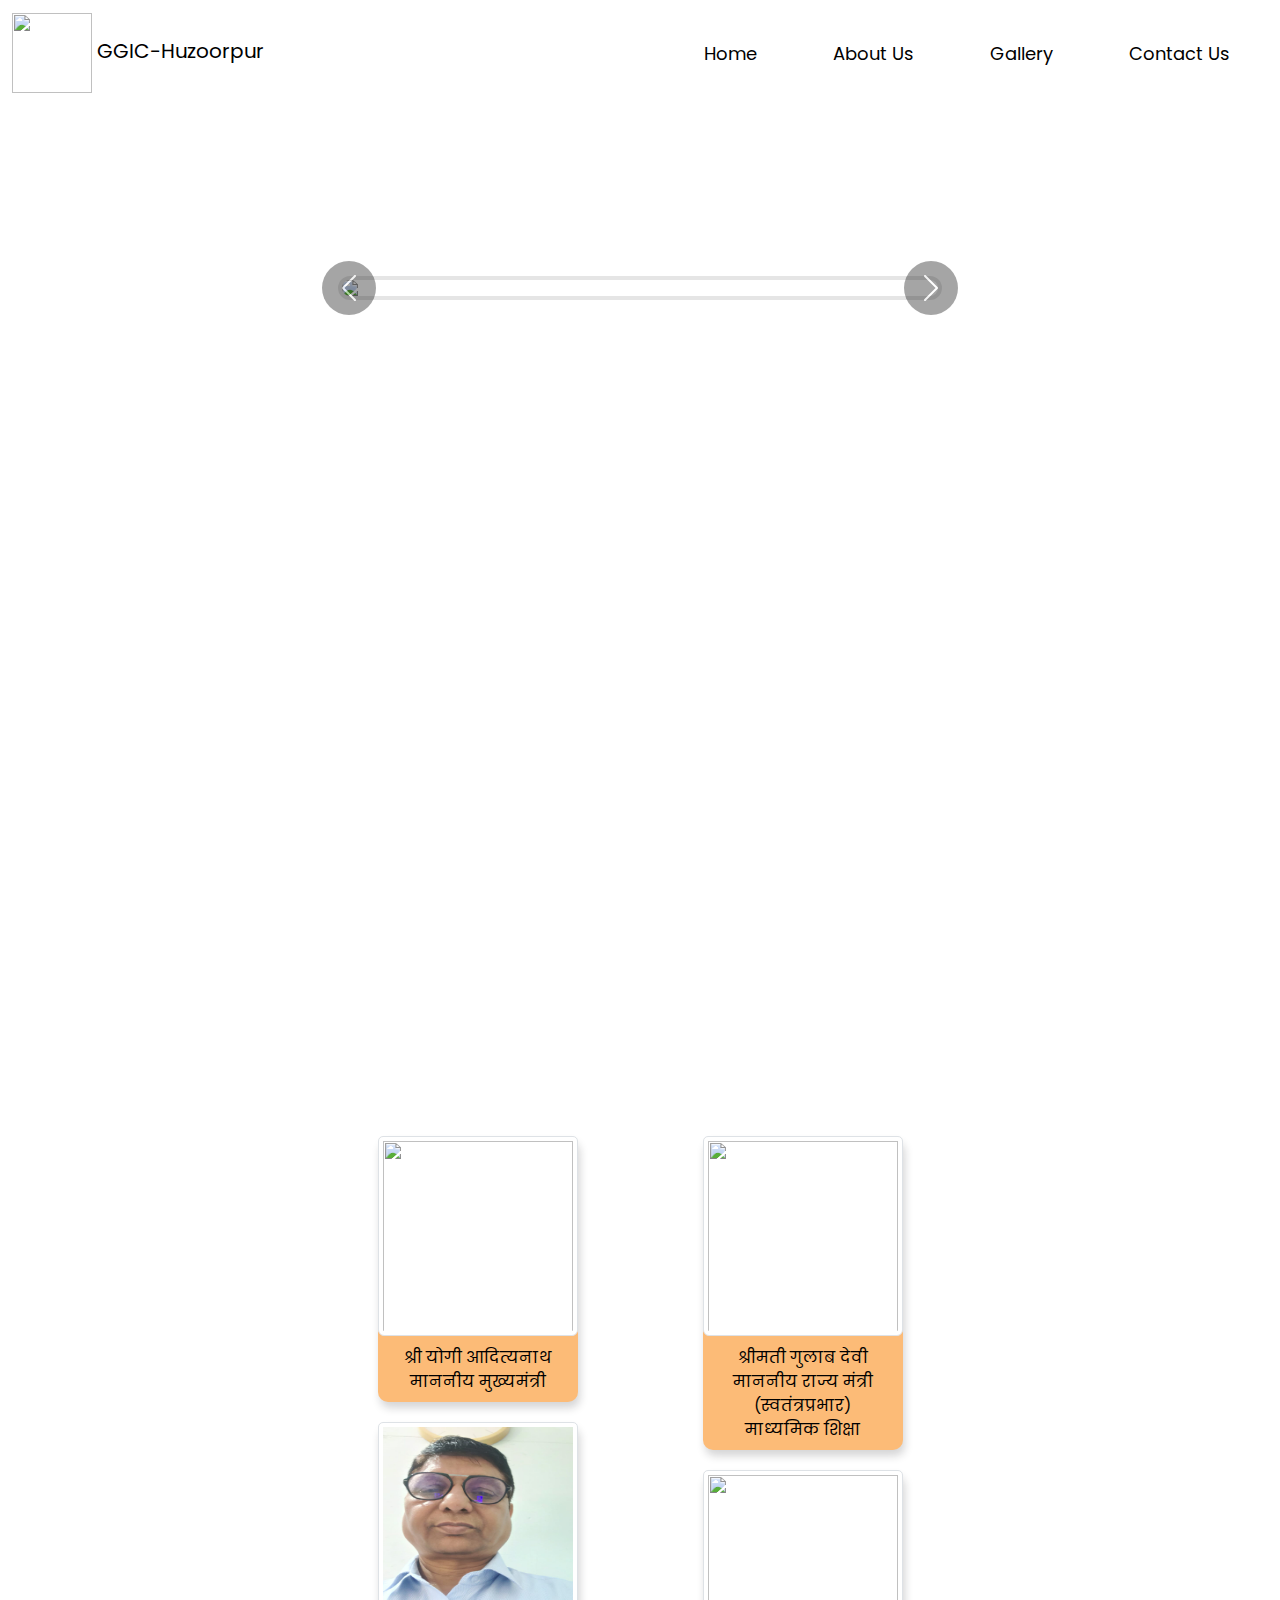
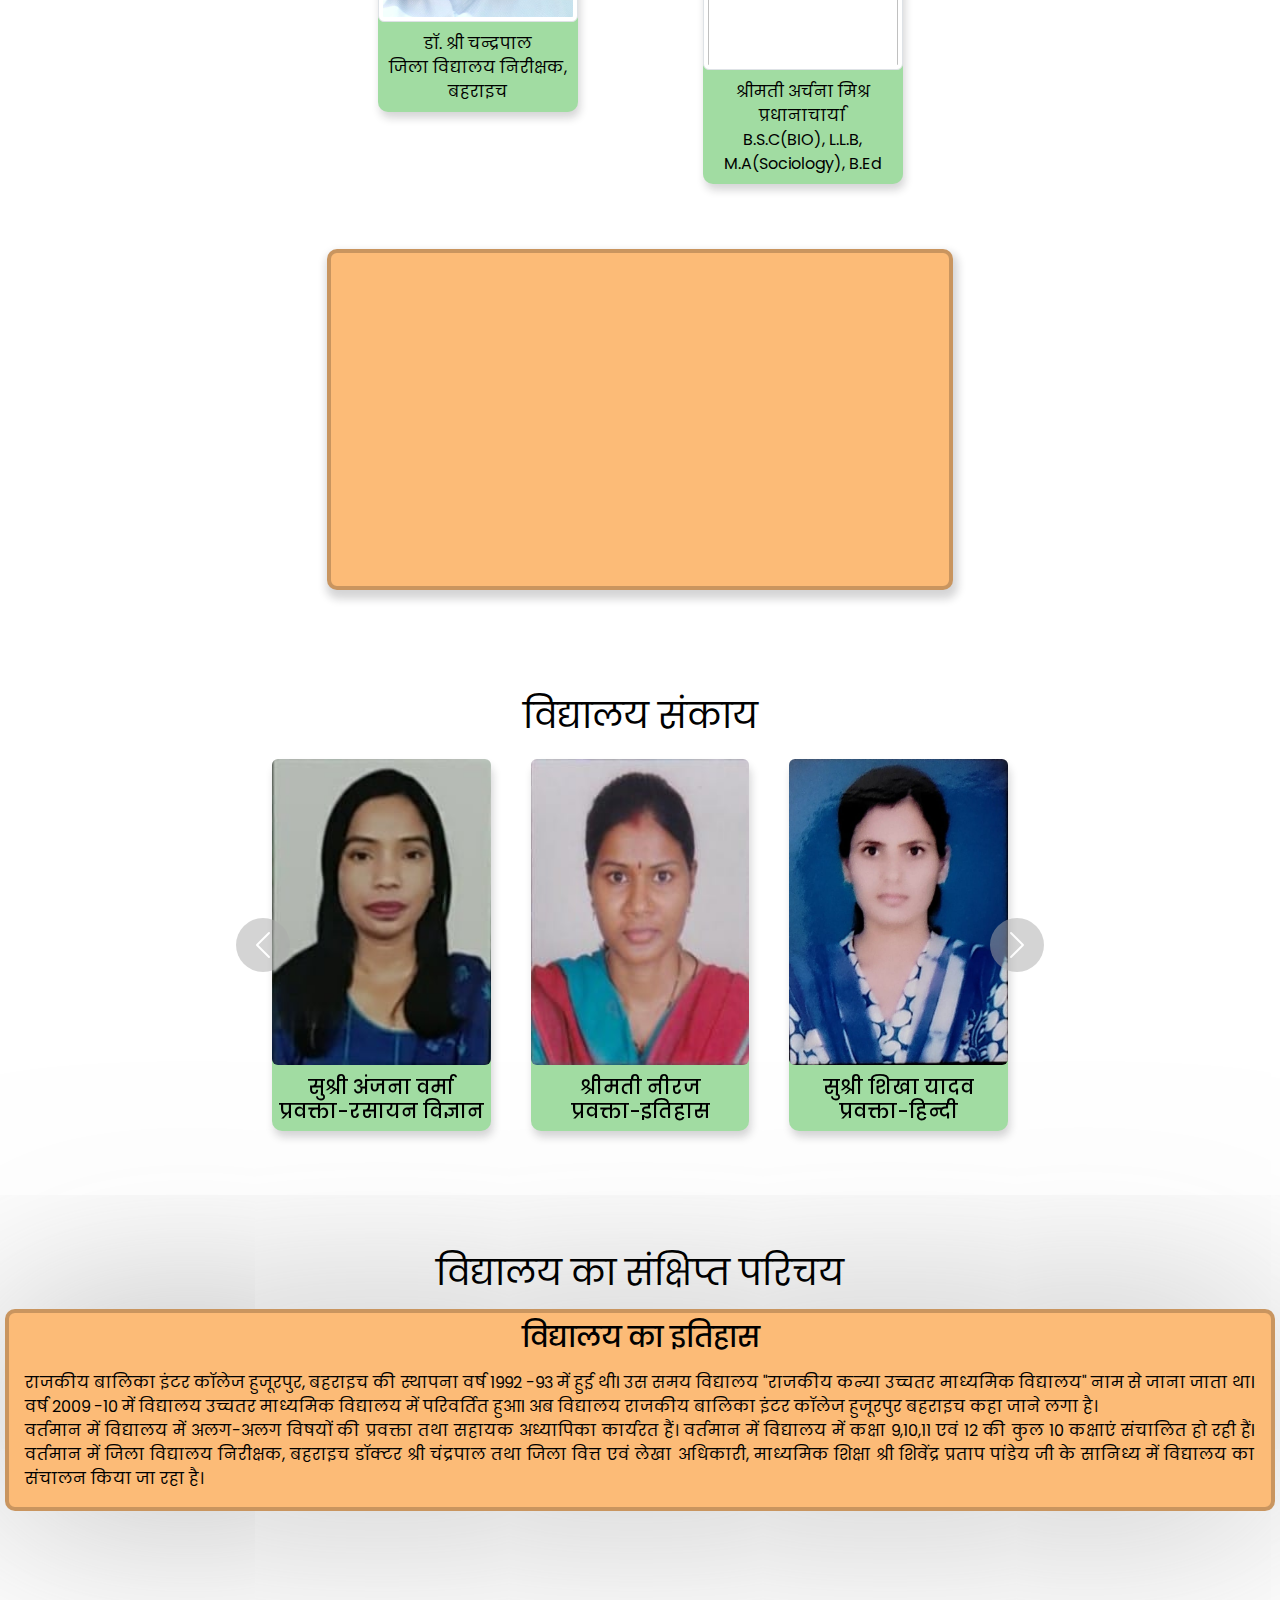
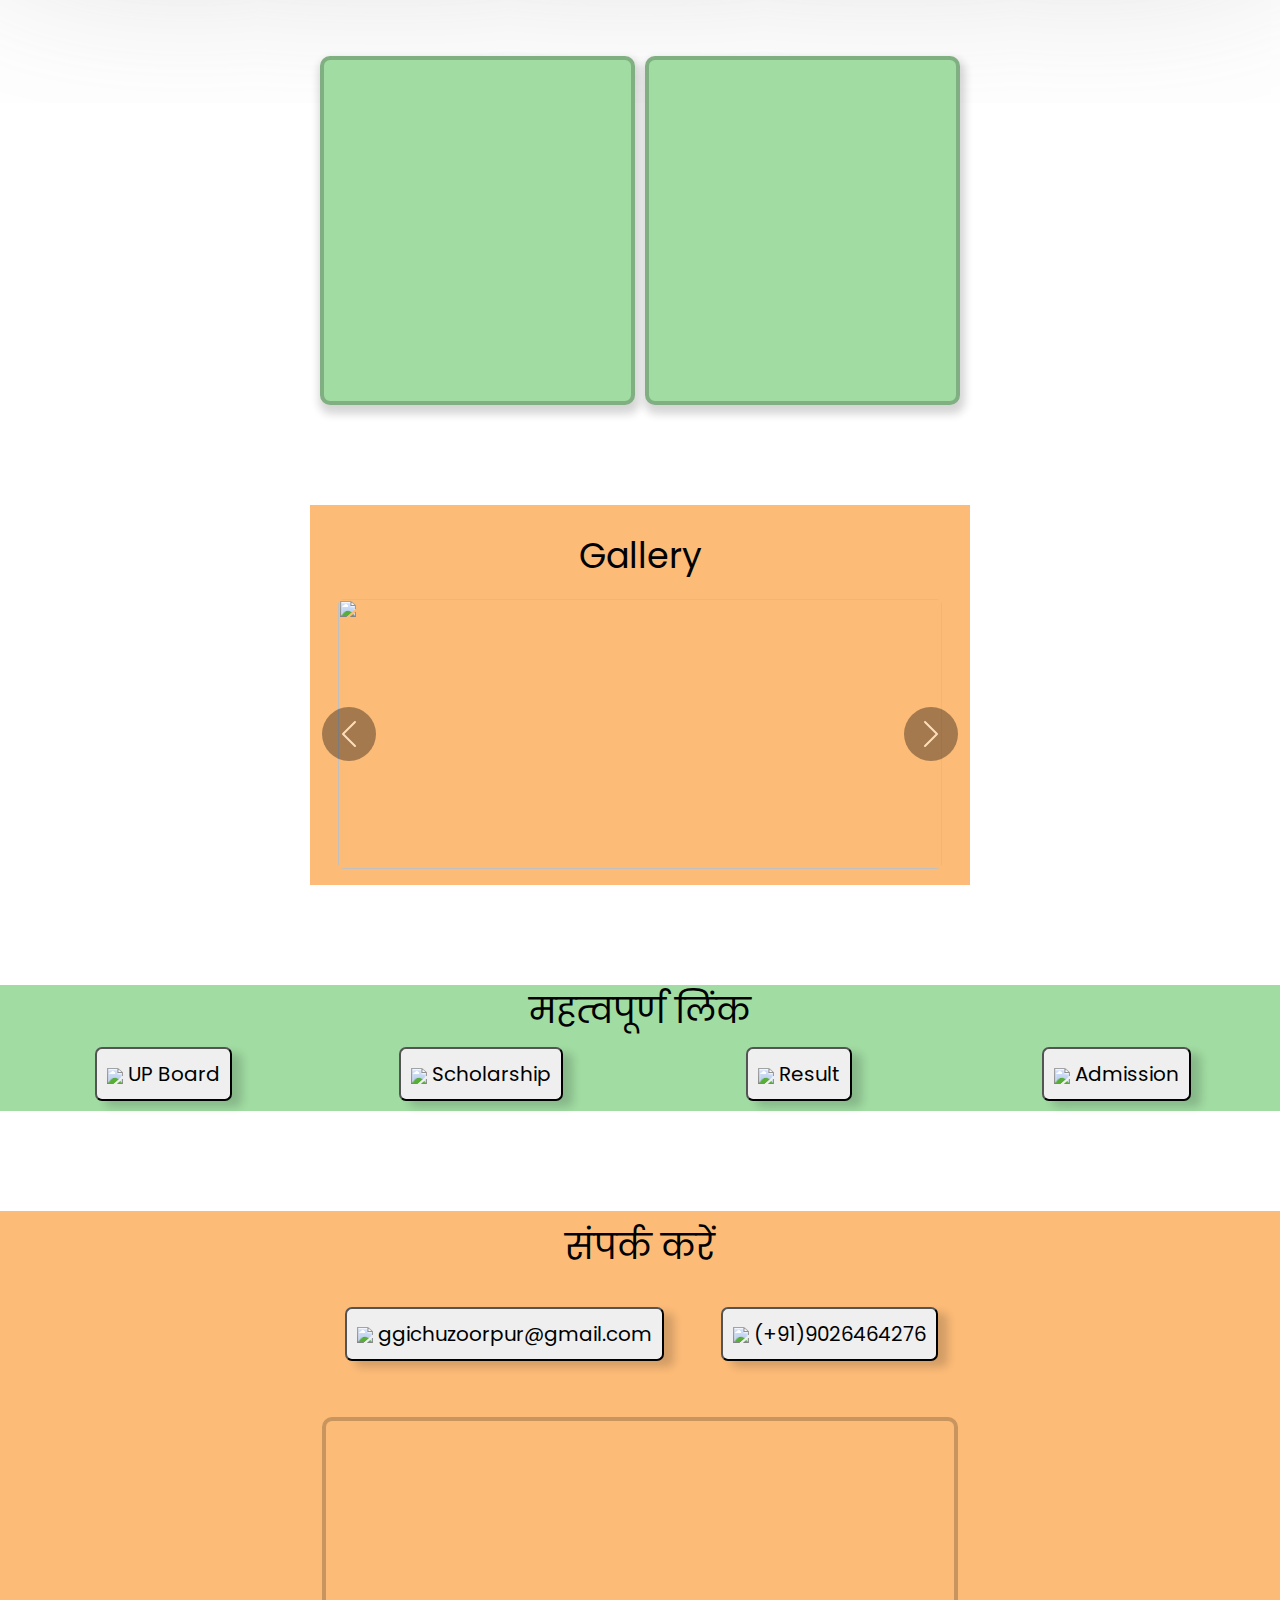
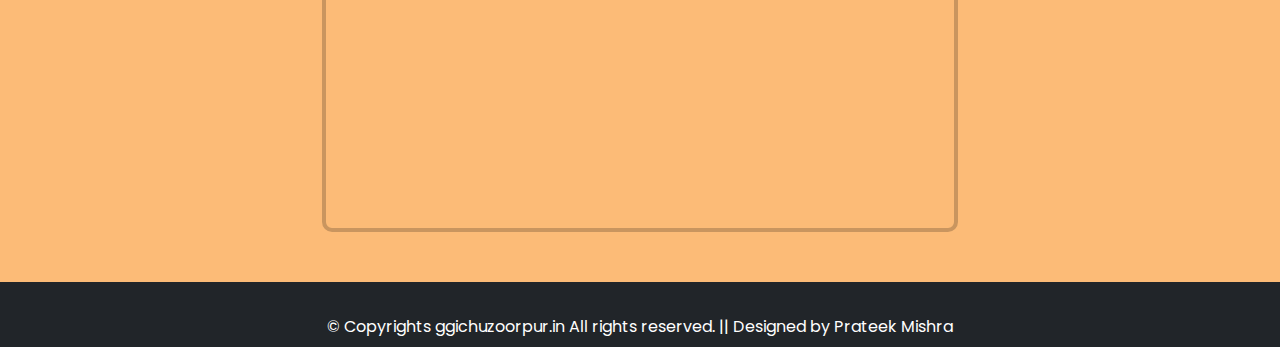
==== commit 788c807f: "small change" ====
--- a/index.html
+++ b/index.html
@@ -49,8 +49,9 @@
 
             <p class="welcome">राजकीय बालिका इंटर कॉलेज, हुजूरपुर, बहराइच<span class = "welcome-span"></span></p>
 
-            <span class = "quote"></span><span class="quote">शिक्षा&nbsp</span><span class="quote">सबसे&nbsp</span><span class="quote">शक्तिशाली&nbsp</span><span class="quote">हथियार&nbsp</span><span class="quote">है&nbsp</span><span class="quote">जिसका&nbsp</span><span class="quote">उपयोग&nbsp</span><span class="quote">आप&nbsp</span><span class="quote">दुनिया&nbsp</span><span class="quote">को&nbsp</span><span class="quote">बदलने&nbsp</span><span class="quote">के&nbsp</span><span class="quote">लिए&nbsp</span><span class="quote">कर&nbsp</span><span class="quote">सकते&nbsp</span><span class="quote">हैं।&nbsp</span><span class="quote">-</span> <span class = "quote">नेल्सन&nbsp</span><span class = "quote">मंडेला&nbsp</span>
-
+            <div class="quote">
+                <span class = "quote"></span><span class="quote">शिक्षा&nbsp</span><span class="quote">सबसे&nbsp</span><span class="quote">शक्तिशाली&nbsp</span><span class="quote">हथियार&nbsp</span><span class="quote">है&nbsp</span><span class="quote">जिसका&nbsp</span><span class="quote">उपयोग&nbsp</span><span class="quote">आप&nbsp</span><span class="quote">दुनिया&nbsp</span><span class="quote">को&nbsp</span><span class="quote">बदलने&nbsp</span><span class="quote">के&nbsp</span><span class="quote">लिए&nbsp</span><span class="quote">कर&nbsp</span><span class="quote">सकते&nbsp</span><span class="quote">हैं।&nbsp</span><span class="quote">-</span> <span class = "quote">नेल्सन&nbsp</span><span class = "quote">मंडेला&nbsp</span>
+            </div>
         </div>
         
         <div class="container">
@@ -113,7 +114,7 @@
                 <div class="card gov" style = "background-color: #fcbb77;">
                 <img src="https://nocorruption.in/files/92.png" class="img-thumbnail card-img-top">
                     <div class="card-body">
-                        <p class="card-title">श्रीमती गुलाब देवी<br>माननीय शिक्षा मंत्री<br>(स्वतंत्रप्रभार)<br>माध्‍यमिक शिक्षा</p>
+                        <p class="card-title">श्रीमती गुलाब देवी<br>माननीय राज्य मंत्री<br>(स्वतंत्रप्रभार)<br>माध्‍यमिक शिक्षा</p>
                     </div>
                 </div>
                 <div class="card gov" style = "background-color: #a1dca2;">
@@ -445,7 +446,7 @@
         <!-- </div> -->
     </section>
     <div class="container-fluid quick-links text-center">
-        <p class="heading">Quick Links</p>
+        <p class="heading">महत्वपूर्ण लिंक</p>
         <div class="row">
             <div class="col-md up-board">
                 <a href="https://upmsp.edu.in/" target="_blank">
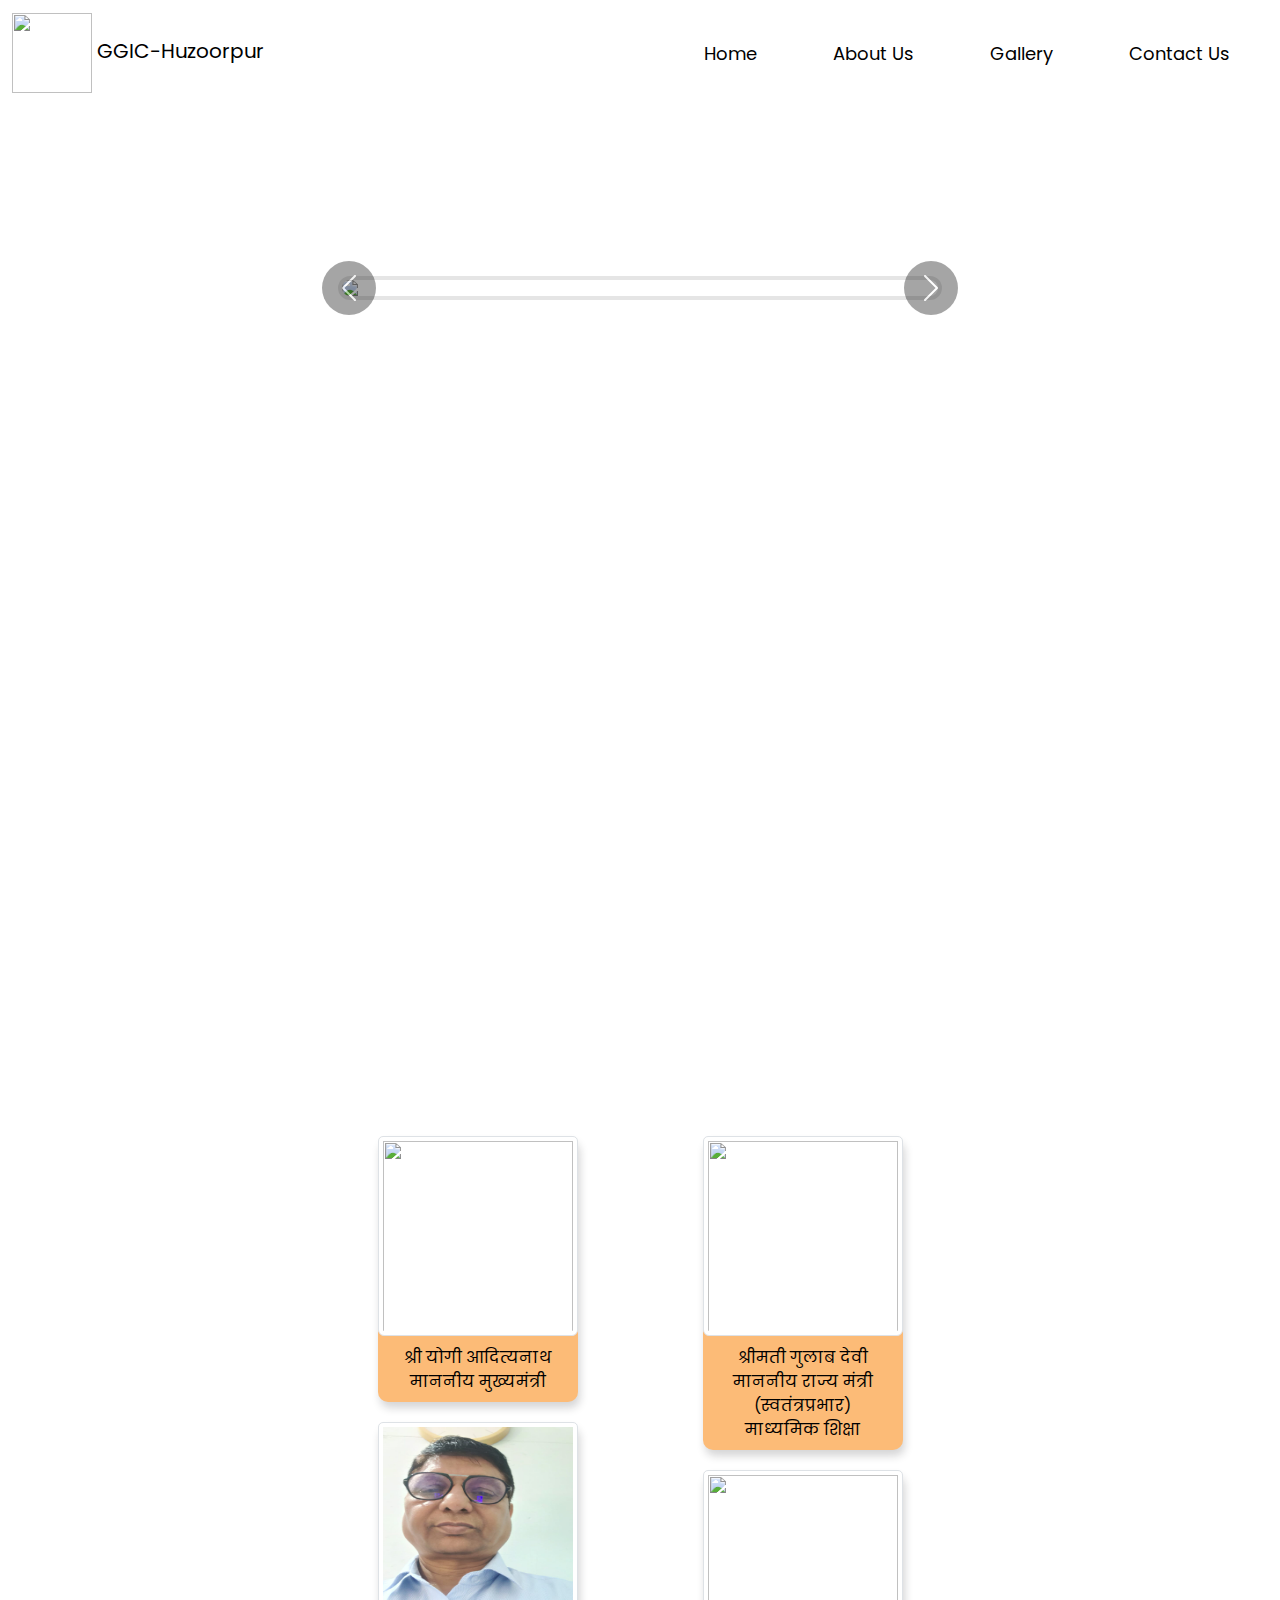
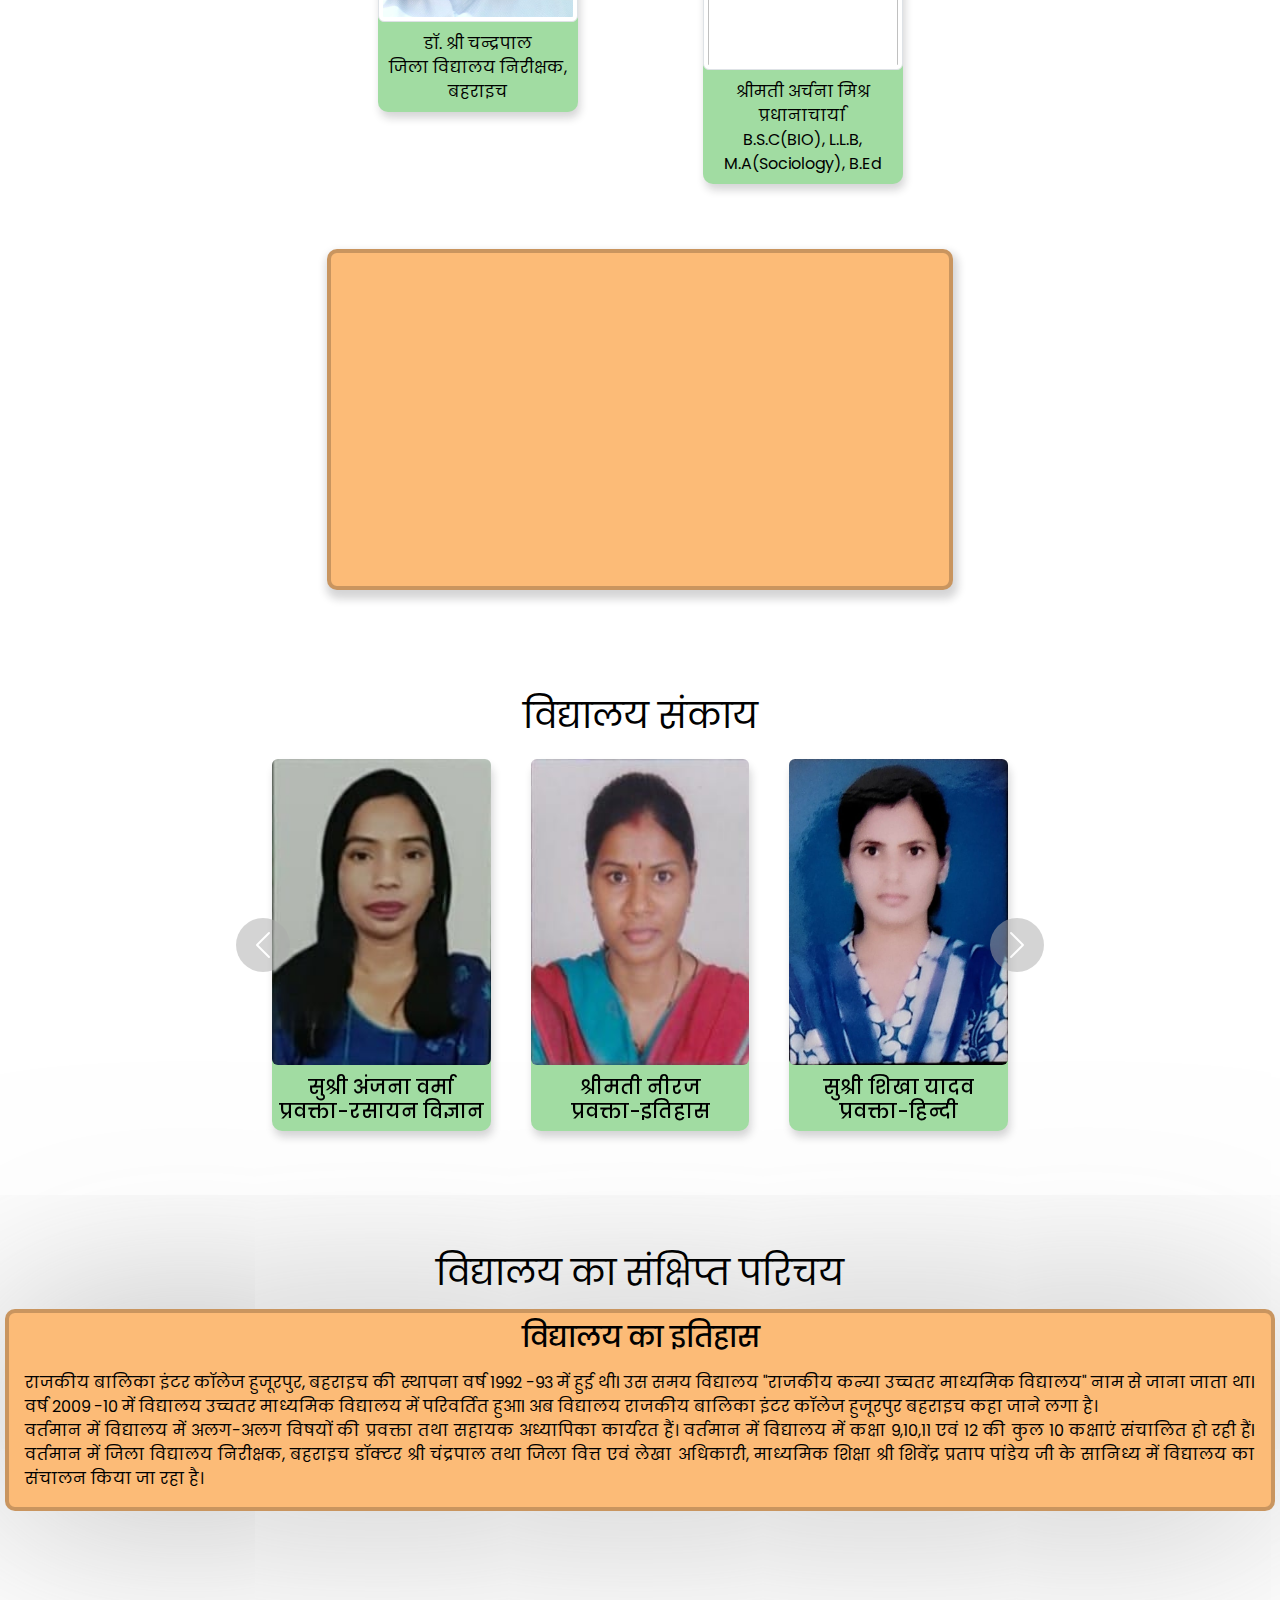
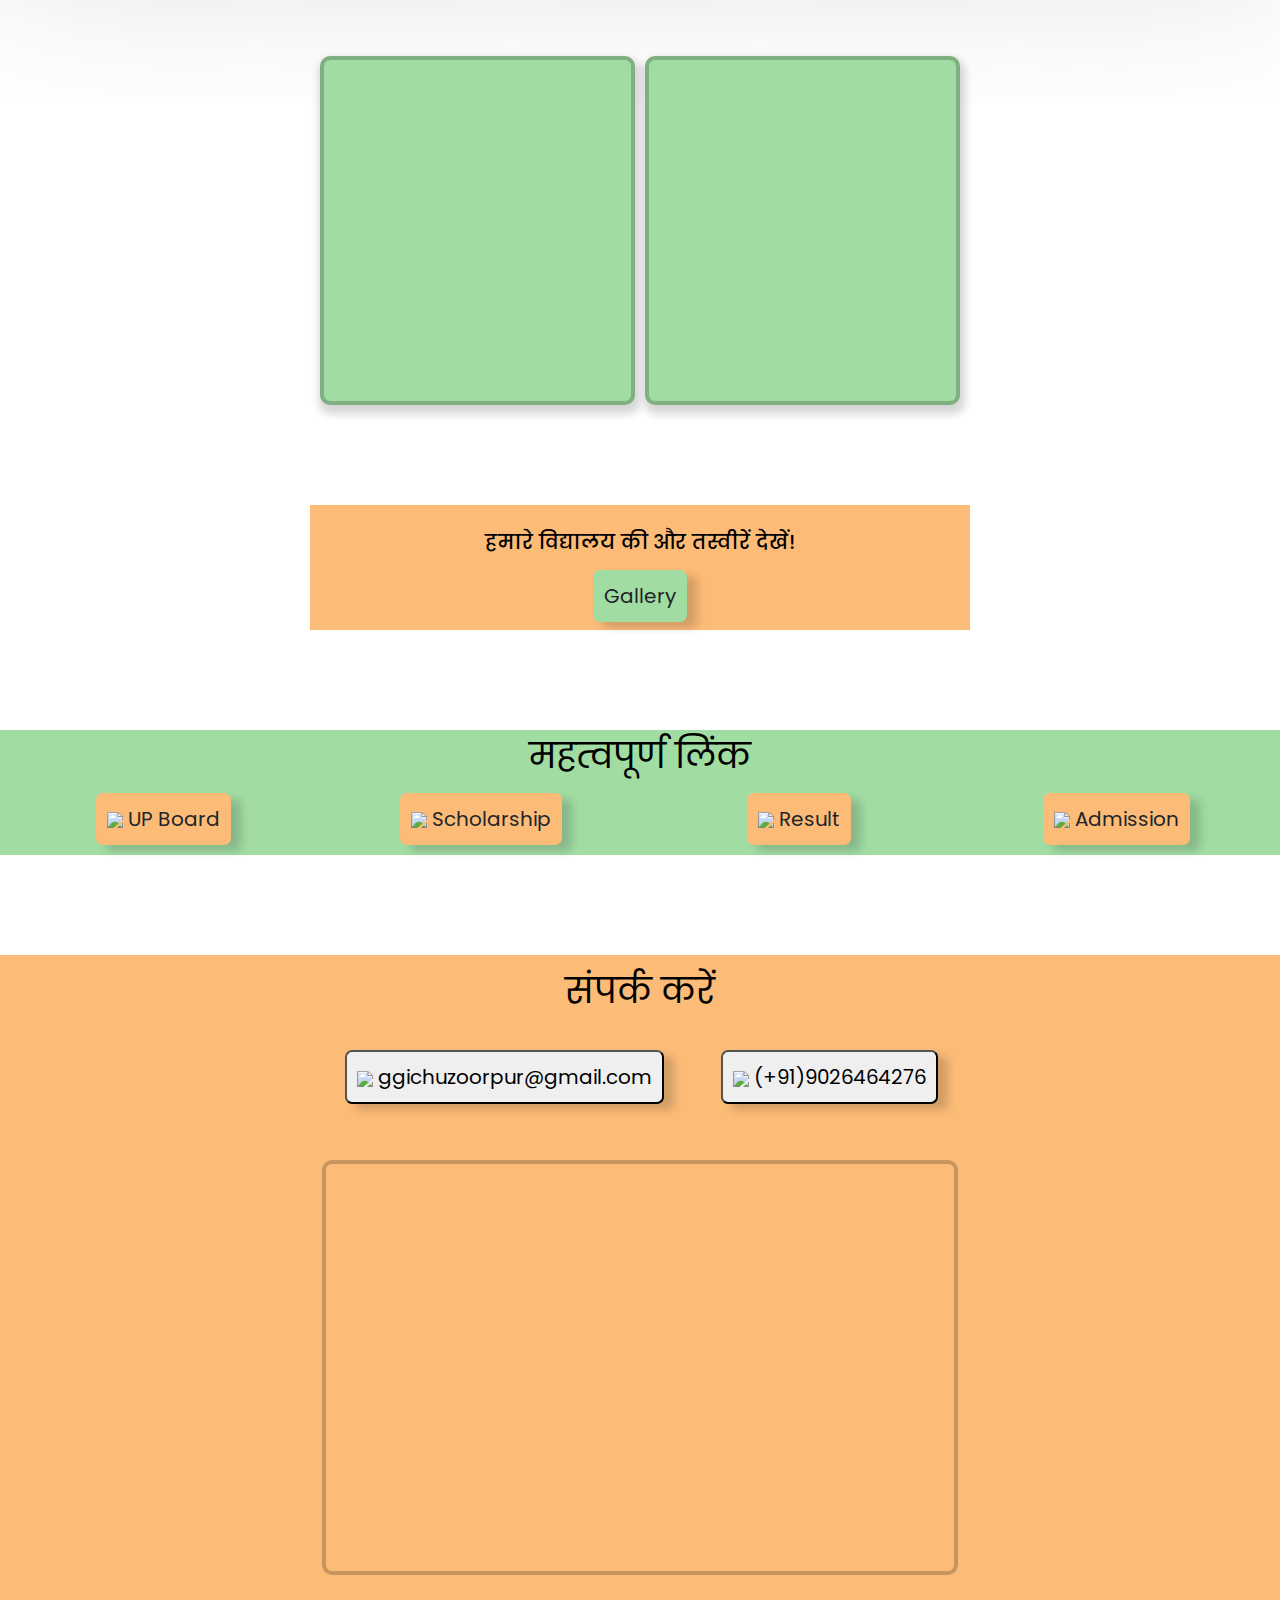
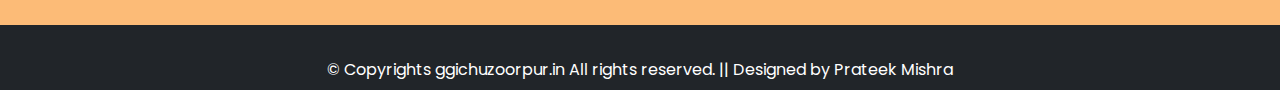
==== commit f0c55646: "more animation" ====
--- a/index.html
+++ b/index.html
@@ -47,7 +47,7 @@
 
         <div id="intro" class="container-fluid text-center">
 
-            <p class="welcome">राजकीय बालिका इंटर कॉलेज, हुजूरपुर, बहराइच<span class = "welcome-span"></span></p>
+            <p class="welcome">राजकीय बालिका इंटर कॉलेज, हुजूरपुर, बहराइच<span class = "text-reveal-span"></span></p>
 
             <div class="quote">
                 <span class = "quote"></span><span class="quote">शिक्षा&nbsp</span><span class="quote">सबसे&nbsp</span><span class="quote">शक्तिशाली&nbsp</span><span class="quote">हथियार&nbsp</span><span class="quote">है&nbsp</span><span class="quote">जिसका&nbsp</span><span class="quote">उपयोग&nbsp</span><span class="quote">आप&nbsp</span><span class="quote">दुनिया&nbsp</span><span class="quote">को&nbsp</span><span class="quote">बदलने&nbsp</span><span class="quote">के&nbsp</span><span class="quote">लिए&nbsp</span><span class="quote">कर&nbsp</span><span class="quote">सकते&nbsp</span><span class="quote">हैं।&nbsp</span><span class="quote">-</span> <span class = "quote">नेल्सन&nbsp</span><span class = "quote">मंडेला&nbsp</span>
@@ -337,120 +337,18 @@
     </section>
 
     <section class="container gallery text-center" id = "gallery">
-        <p class="heading">Gallery</p>
-        <!-- <div class="container"> -->
-            <div id="carouselExampleControlsGallery" class="carousel slide carousel-fade" data-bs-ride="carousel" data-bs-interval=3000>
-                <div class="carousel-inner">
-                    <div class="carousel-item active">
-                        <div class="image-wrapper-gall">
-                        <img src="images/class_1.jpeg" class="rounded">
-                        </div>
-                    </div>
-                    <div class="carousel-item">
-                        <div class="image-wrapper-gall">
-                        <img src="images/class_2.jpeg" class="rounded">
-                        </div>
-                    </div>
-                    <div class="carousel-item">
-                        <div class="image-wrapper-gall">
-                        <img src="images/class_3.jpeg" class="rounded">
-                        </div>
-                    </div>
-                    <div class="carousel-item">
-                        <div class="image-wrapper-gall">
-                            <img src="images/class_4.jpeg" class="rounded">
-                        </div>
-                    </div>
-                    <div class="carousel-item">
-                        <div class="image-wrapper-gall">
-                            <img src="images/principal_student.jpeg" class="rounded">
-                        </div>
-                    </div>
-                    <div class="carousel-item">
-                        <div class="image-wrapper-gall">
-                            <img src="images/gallery_1.jpeg" class="rounded">
-                        </div>
-                    </div>
-                    <div class="carousel-item">
-                        <div class="image-wrapper-gall">
-                            <img src="images/gallery_2.jpeg" class="rounded">
-                        </div>
-                    </div>
-                    <div class="carousel-item">
-                        <div class="image-wrapper-gall">
-                            <img src="images/gallery_3.jpeg" class="rounded">
-                        </div>
-                    </div>
-                    <div class="carousel-item">
-                        <div class="image-wrapper-gall">
-                            <img src="images/gallery_4.jpeg" class="rounded">
-                        </div>
-                    </div>
-                    <div class="carousel-item">
-                        <div class="image-wrapper-gall">
-                        <img src="images/gallery_11.jpeg" class="rounded">
-                        </div>
-                    </div>
-                    <div class="carousel-item">
-                        <div class="image-wrapper-gall">
-                        <img src="images/principalclass.jpeg" class="rounded">
-                        </div>
-                    </div>
-                    <div class="carousel-item">
-                        <div class="image-wrapper-gall">
-                        <img src="images/gallery_5.jpeg" class="rounded">
-                        </div>
-                    </div>
-                    <div class="carousel-item">
-                        <div class="image-wrapper-gall">
-                        <img src="images/gallery_6.jpeg" class="rounded">
-                        </div>
-                    </div>
-                    <div class="carousel-item">
-                        <div class="image-wrapper-gall">
-                        <img src="images/gallery_7.jpeg" class="rounded">
-                        </div>
-                    </div>
-                    <div class="carousel-item">
-                        <div class="image-wrapper-gall">
-                        <img src="images/gallery_8.jpeg" class="rounded">
-                        </div>
-                    </div>
-                    <div class="carousel-item">
-                        <div class="image-wrapper-gall">
-                        <img src="images/gallery_9.jpeg" class="rounded">
-                        </div>
-                    </div>
-                    <div class="carousel-item">
-                        <div class="image-wrapper-gall">
-                        <img src="images/gallery_10.jpeg" class="rounded">
-                        </div>
-                    </div>
-                    <div class="carousel-item">
-                        <div class="image-wrapper-gall">
-                        <img src="images/prayer_ground.jpeg" class="rounded">
-                        </div>
-                    </div>
-                </div>
-                <button class="carousel-control-prev navigation" type="button"
-                    data-bs-target="#carouselExampleControlsGallery" data-bs-slide="prev">
-                    <span class="carousel-control-prev-icon" aria-hidden="true"></span>
-                    <span class="visually-hidden">Previous</span>
-                </button>
-                <button class="carousel-control-next navigation" type="button"
-                    data-bs-target="#carouselExampleControlsGallery" data-bs-slide="next">
-                    <span class="carousel-control-next-icon" aria-hidden="true"></span>
-                    <span class="visually-hidden">Next</span>
-                </button>
-            </div>
-        <!-- </div> -->
+        <!-- <p class="heading">Gallery</p> -->
+        <h5>हमारे विद्यालय की और तस्वीरें देखें!</h5>
+        <a href="gallery.html" target="_blank">
+            <button type="button" class="btn btn-lg m-2 links" style = "background: #a1dca2;">Gallery</button>
+        </a>
     </section>
     <div class="container-fluid quick-links text-center">
         <p class="heading">महत्वपूर्ण लिंक</p>
         <div class="row">
             <div class="col-md up-board">
                 <a href="https://upmsp.edu.in/" target="_blank">
-                    <button class = "links">
+                    <button class = "btn links" style = "background: #fcbb77">
                         <img src="https://img.icons8.com/material-outlined/1.5x/school.png">
                         UP Board
                     </button>
@@ -458,7 +356,7 @@
             </div>
             <div class="col-md scholarship">
                 <a href="http://scholarship.up.gov.in/" target="_blank" >
-                    <button class = "links">
+                    <button class = "btn links" style = "background: #fcbb77">
                         <img src="https://img.icons8.com/windows/1.2x/scholarship.png">
                         Scholarship
                     </button>
@@ -466,7 +364,7 @@
             </div>
             <div class="col-md result">
                 <a href="https://results.upmsp.edu.in/" target="_blank">
-                    <button class = "links">
+                    <button class = "btn links" style = "background: #fcbb77">
                         <img src="https://img.icons8.com/external-kmg-design-detailed-outline-kmg-design/0.7x/external-result-back-to-school-kmg-design-detailed-outline-kmg-design.png">
                         Result
                     </button>
@@ -474,7 +372,7 @@
             </div>
             <div class="col-md admission">
                 <a href="#">
-                    <button class = "links">
+                    <button class = "btn links" style = "background: #fcbb77">
                         <img src="https://img.icons8.com/windows/1.2x/admission.png">
                         Admission
                     </button>
@@ -517,6 +415,7 @@
           <p class="font-italic text-white mb-0">© Copyrights ggichuzoorpur.in All rights reserved. || Designed by Prateek Mishra</p>
         </div>
       </footer>
+
     <script src="https://cdn.jsdelivr.net/npm/bootstrap@5.2.0-beta1/dist/js/bootstrap.bundle.min.js"></script>
 </body>
 
--- a/styles.css
+++ b/styles.css
@@ -56,6 +56,7 @@
 }
 .quote{
 
+    display: inline-block;
     font-size: 18px !important;
     font-family: "Poppins";
     opacity: 0;
@@ -477,7 +478,7 @@
     animation: text_reveal 1s ease forwards;
     animation-delay: 2s;
 }
-.welcome-span{
+.text-reveal-span{
     
     position: absolute;
     left: 0;
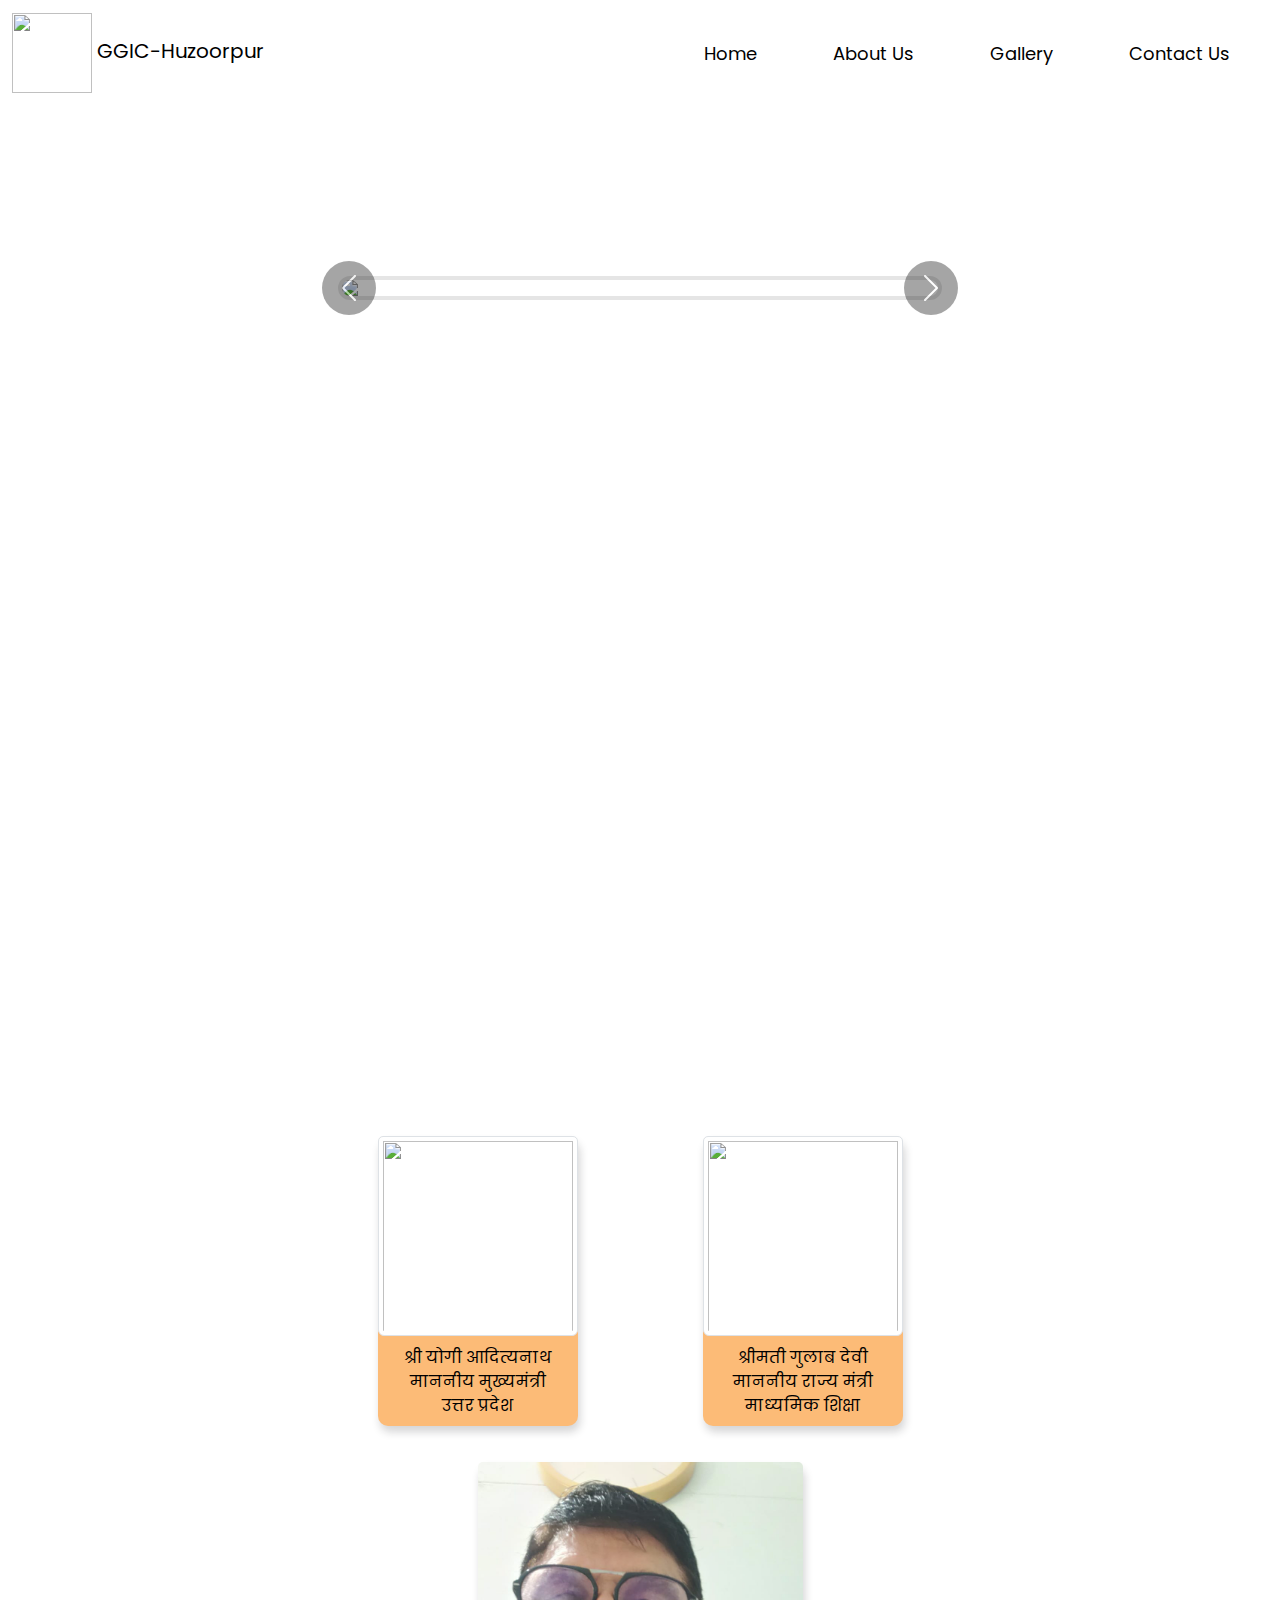
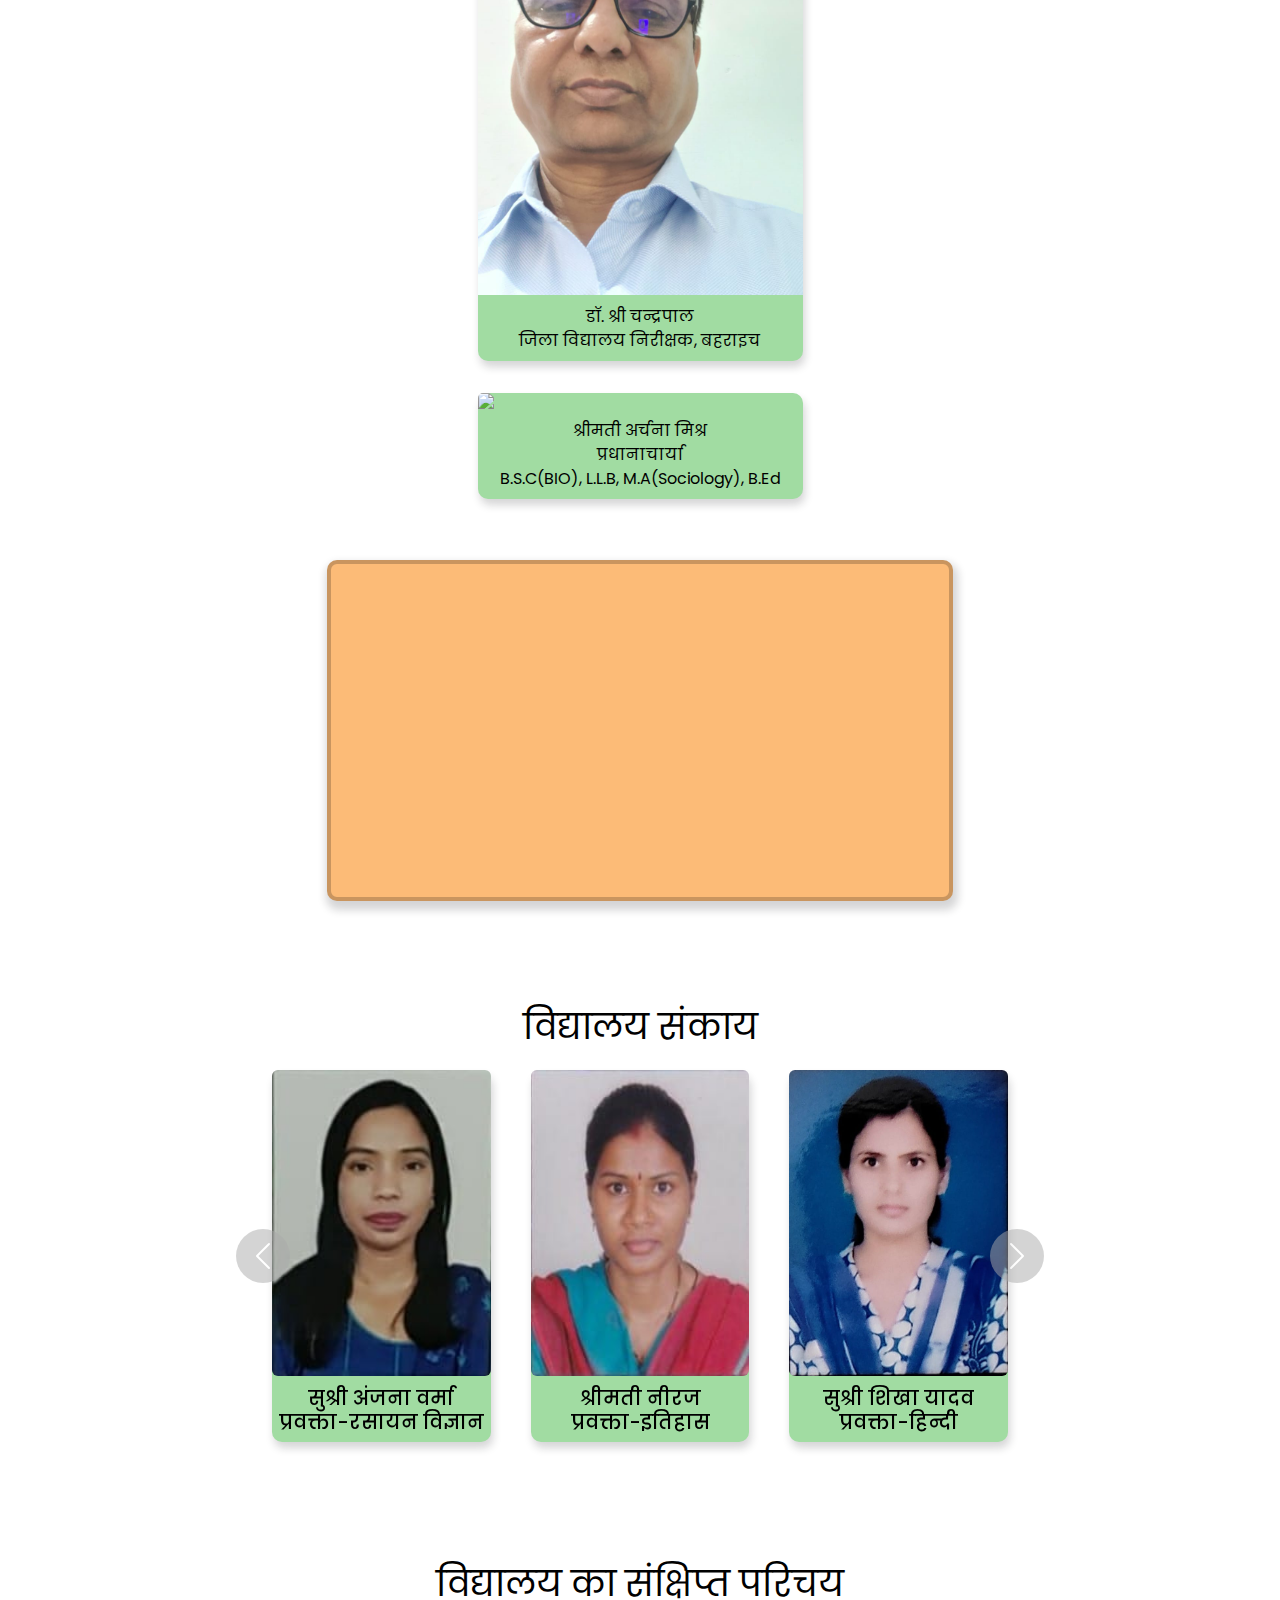
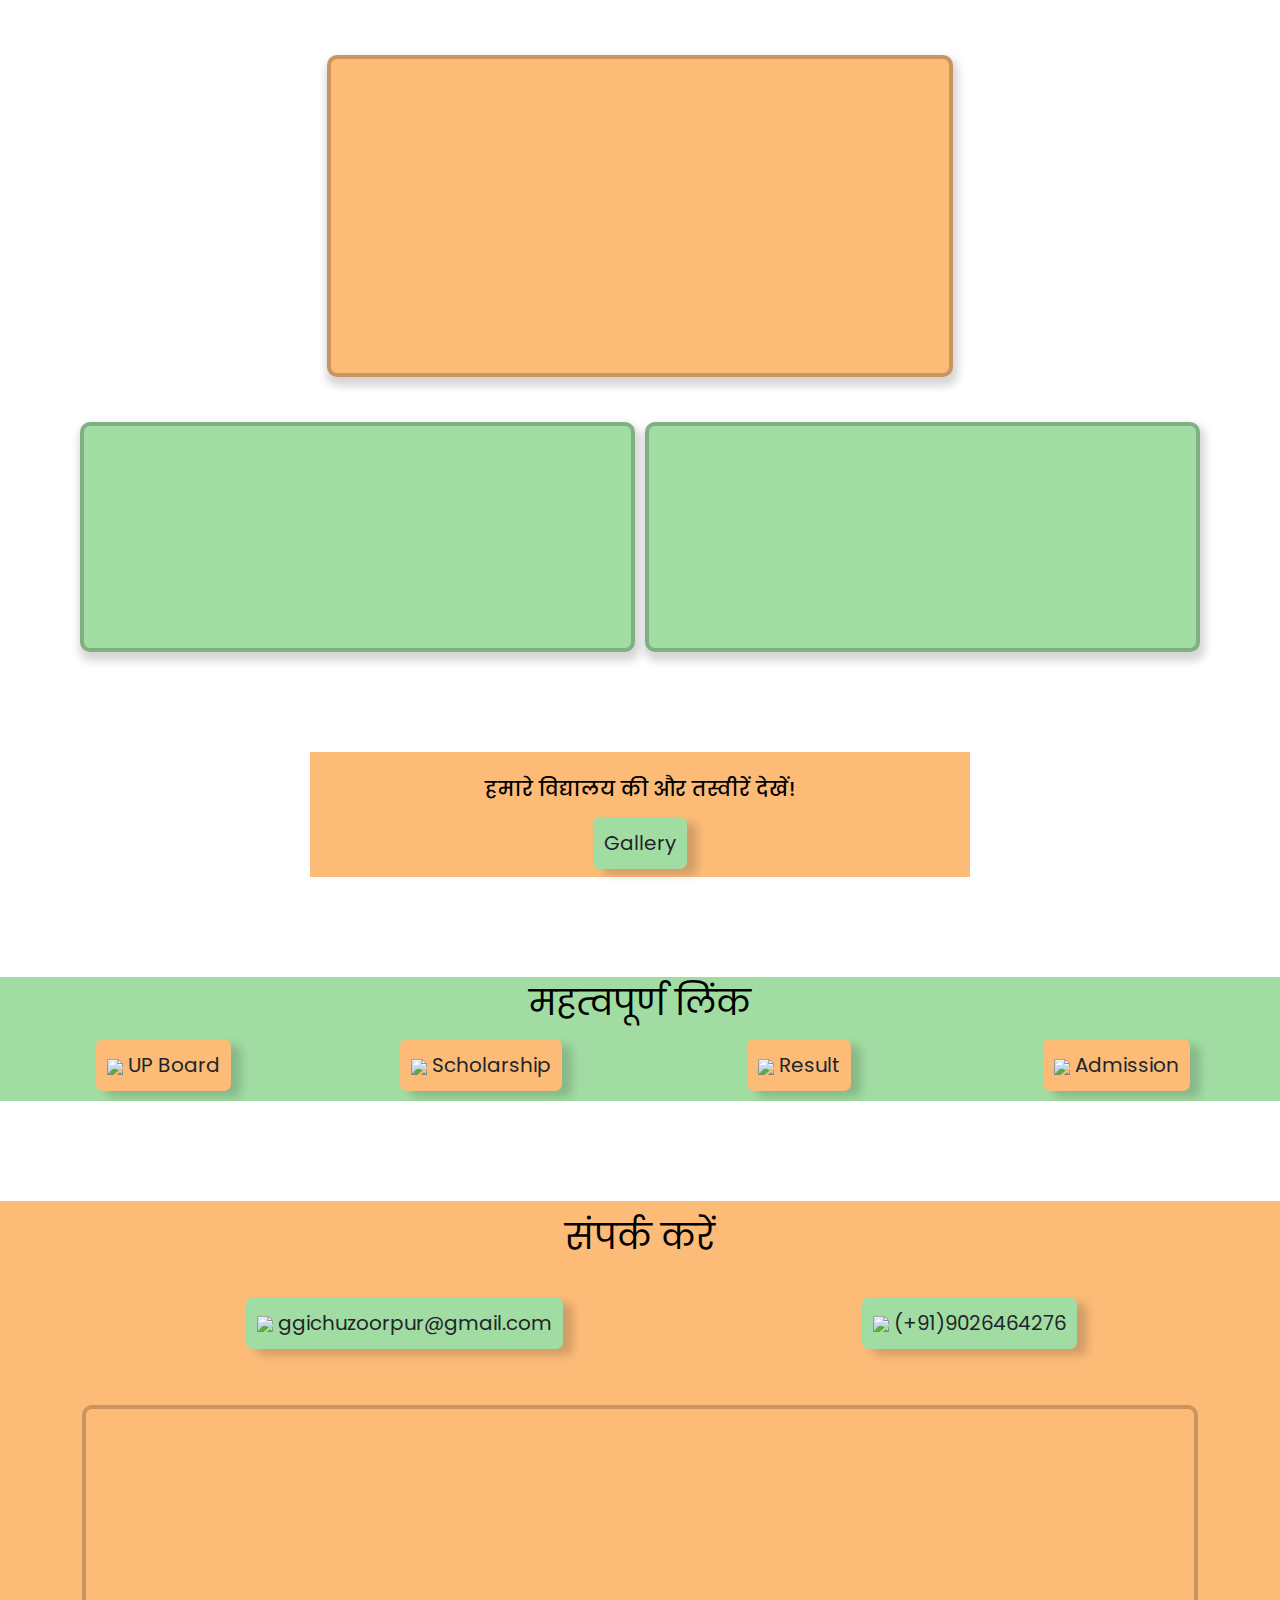
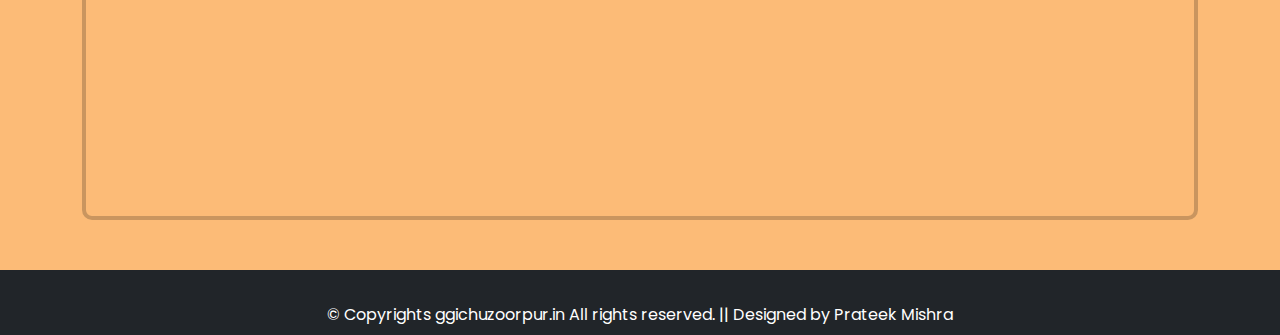
==== commit 6a07c74f: "moved dios and principal on two different rows and some modification" ====
--- a/index.html
+++ b/index.html
@@ -54,7 +54,7 @@
             </div>
         </div>
         
-        <div class="container">
+        <div class="container container-small">
             <div id="carouselExampleIndicators" class="carousel slide carousel-fade" data-bs-ride="carousel" data-bs-interval = 3000>
                 <div class="carousel-indicators">
                     <button type="button" data-bs-target="#carouselExampleIndicators" data-bs-slide-to="0"
@@ -94,42 +94,49 @@
         </div>
     </section>
 
-    <div class="container government">
+    <div class="container government container-small">
         <div class="row">
             <div class="col-6 p-0" align="center">
                 <div class="card gov" style = "background-color: #fcbb77;">
                     <img src="images/yogi.jpg" class="img-thumbnail card-img-top">
                     <div class="card-body">
-                      <p class="card-title">श्री योगी आदित्यनाथ <br>माननीय मुख्यमंत्री</p>
-                    </div>
-                </div>
-                <div class="card gov" style = "background-color: #a1dca2;">
-                    <img src="images/dios.jpeg" class="img-thumbnail card-img-top">
+                      <p class="card-title">श्री योगी आदित्यनाथ <br>माननीय मुख्यमंत्री<br>उत्तर प्रदेश</p>
+                    </div>
+                </div>
+            </div>
+            <div class="col-6 p-0" align="center">
+                <div class="card gov" style = "background-color: #fcbb77;">
+                    <img src="https://nocorruption.in/files/92.png" class="img-thumbnail card-img-top">
+                    <div class="card-body">
+                        <p class="card-title">श्रीमती गुलाब देवी<br>माननीय राज्य मंत्री<br>माध्‍यमिक शिक्षा</p>
+                    </div>
+                </div>
+            </div>
+        </div>
+        <div class="row justify-content-center">
+            <div class="col-6 p-0" align="center">
+                <div class="card mt-3 mb-3" style = "background-color: #a1dca2;">
+                    <img src="images/dios.jpeg" class="card-img-top">
                     <div class="card-body">
                         <p class="card-title">डॉ. श्री चन्द्रपाल<br>जिला विद्यालय निरीक्षक, बहराइच</p>
                     </div>
                 </div>
             </div>
+        </div>
+        <div class="row justify-content-center">
             <div class="col-6 p-0" align="center">
-                <div class="card gov" style = "background-color: #fcbb77;">
-                <img src="https://nocorruption.in/files/92.png" class="img-thumbnail card-img-top">
-                    <div class="card-body">
-                        <p class="card-title">श्रीमती गुलाब देवी<br>माननीय राज्य मंत्री<br>(स्वतंत्रप्रभार)<br>माध्‍यमिक शिक्षा</p>
-                    </div>
-                </div>
-                <div class="card gov" style = "background-color: #a1dca2;">
-                    <img src="images/principal_1.jpeg" class="img-thumbnail card-img-top">
+                <div class="card mt-3 mb-3" style = "background-color: #a1dca2;">
+                    <img src="images/principal_1.jpeg" class="card-img-top">
                     <div class="card-body">
                         <p class="card-title">श्रीमती अर्चना मिश्र<br>प्रधानाचार्या<br>B.S.C(BIO), L.L.B, M.A(Sociology), B.Ed</p>
                     </div>
                 </div>
             </div>
         </div>
-
     </div>
     <section>
 
-        <div class="container">
+        <div class="container container-small">
             <div class="message" style = "background-color: #fcbb77;">
                 <p class="message-heading text-center">प्रधानाचार्या सन्देश</p>
                 <p class = "m-2" align = "justify">व्यक्ति के विकास का मूलाधार शिक्षा है और ज्ञान जीवात्मा का स्वाभाविक गुण है। ज्ञानार्जन का मुख्य आधार शिक्षा है। स्वतंत्रता के बाद शिक्षा के क्षेत्र में उल्लेखनीय प्रगति हुई है। शिक्षा के उद्देश्य, लक्ष्य एवं मूल्यों में परिवर्तन होता रहता है। सामाजिक सरोकारों के सापेक्ष शिक्षा राष्ट्रीय आवश्यकता के अनुरूप बनाई जानी चाहिए। विकास क्रम में शिक्षा व्यवस्था को नई तकनीकी खोजों के साथ कदम से कदम मिलाकर ही चलना श्रेयस्कर होता है। 
@@ -316,11 +323,13 @@
 
     <section id="about-us">
         <p class="heading" style = "color: black">विद्यालय का संक्षिप्त परिचय</p>
-        <div class="vision">
-            <h3 class = "mt-2 text-center">विद्यालय का इतिहास</h3>
-            <p class = "m-3" align = "justify">राजकीय बालिका इंटर कॉलेज हुजूरपुर, बहराइच की स्थापना वर्ष 1992 -93 में हुई थीl  उस समय विद्यालय  "राजकीय कन्या उच्चतर माध्यमिक विद्यालय" नाम से जाना जाता थाl वर्ष 2009 -10 में विद्यालय उच्चतर माध्यमिक विद्यालय में परिवर्तित हुआl अब विद्यालय राजकीय बालिका इंटर कॉलेज हुजूरपुर बहराइच कहा जाने लगा है। 
-            <br>
-            वर्तमान में विद्यालय में  अलग-अलग विषयों की प्रवक्ता तथा सहायक अध्यापिका कार्यरत हैं। वर्तमान में विद्यालय में कक्षा 9,10,11 एवं 12 की कुल 10 कक्षाएं  संचालित हो रही हैंl वर्तमान में जिला विद्यालय निरीक्षक, बहराइच डॉक्टर श्री चंद्रपाल तथा जिला वित्त एवं लेखा अधिकारी, माध्यमिक शिक्षा श्री शिवेंद्र प्रताप पांडेय जी के सानिध्य में विद्यालय  का संचालन किया जा रहा है।</p>
+        <div class="container container-small">
+            <div class="message" style = "background-color: #fcbb77;">
+                <h3 class = "mt-2 text-center">विद्यालय का इतिहास</h3>
+                <p class = "m-3" align = "justify">राजकीय बालिका इंटर कॉलेज हुजूरपुर, बहराइच की स्थापना वर्ष 1992 -93 में हुई थीl  उस समय विद्यालय  "राजकीय कन्या उच्चतर माध्यमिक विद्यालय" नाम से जाना जाता थाl वर्ष 2009 -10 में विद्यालय उच्चतर माध्यमिक विद्यालय में परिवर्तित हुआl अब विद्यालय राजकीय बालिका इंटर कॉलेज हुजूरपुर बहराइच कहा जाने लगा है। 
+                <br>
+                वर्तमान में विद्यालय में  अलग-अलग विषयों की प्रवक्ता तथा सहायक अध्यापिका कार्यरत हैं। वर्तमान में विद्यालय में कक्षा 9,10,11 एवं 12 की कुल 10 कक्षाएं  संचालित हो रही हैंl वर्तमान में जिला विद्यालय निरीक्षक, बहराइच डॉक्टर श्री चंद्रपाल तथा जिला वित्त एवं लेखा अधिकारी, माध्यमिक शिक्षा श्री शिवेंद्र प्रताप पांडेय जी के सानिध्य में विद्यालय  का संचालन किया जा रहा है।</p>
+            </div>
         </div>
         <div class="container">
             <div class="row justify-content-center">
@@ -336,8 +345,7 @@
         </div>
     </section>
 
-    <section class="container gallery text-center" id = "gallery">
-        <!-- <p class="heading">Gallery</p> -->
+    <section class="container gallery text-center container-small" id = "gallery">
         <h5>हमारे विद्यालय की और तस्वीरें देखें!</h5>
         <a href="gallery.html" target="_blank">
             <button type="button" class="btn btn-lg m-2 links" style = "background: #a1dca2;">Gallery</button>
@@ -389,7 +397,7 @@
 
                 <div class="col email p-2">
                     <a href="mailto:ggichuzoorpur@gmail.com">
-                        <button class="links">
+                        <button class="btn links" style = "background: #a1dca2">
                             <img src = "https://img.icons8.com/material-outlined/40/email-sign.png">
                             ggichuzoorpur@gmail.com
                         </button>
@@ -397,7 +405,7 @@
                 </div>
                 <div class="col-md-5 number p-2">
                     <a href="tel:7355434337">
-                        <button class="links">
+                        <button class="btn links" style = "background: #a1dca2">
                             <img src = "https://img.icons8.com/material-outlined/36/undefined/phone.png">
                             (+91)9026464276
                         </button>
--- a/styles.css
+++ b/styles.css
@@ -170,7 +170,7 @@
 
         font-size: 20px !important;
     }
-    .container{
+    .container-small{
 
         width: 600px;
     }
@@ -193,7 +193,7 @@
 
         font-size: 22px !important;
     }
-    .container{
+    .container-small{
 
         width: 660px;
     }
@@ -216,13 +216,13 @@
 
         font-size: 25px !important;
     }
-    .container{
+    .container-small{
 
         width: 720px;
     }
     .gov{
 
-        width: 230px;
+        width: 200px;
     }
 }
 .carousel-inner img {
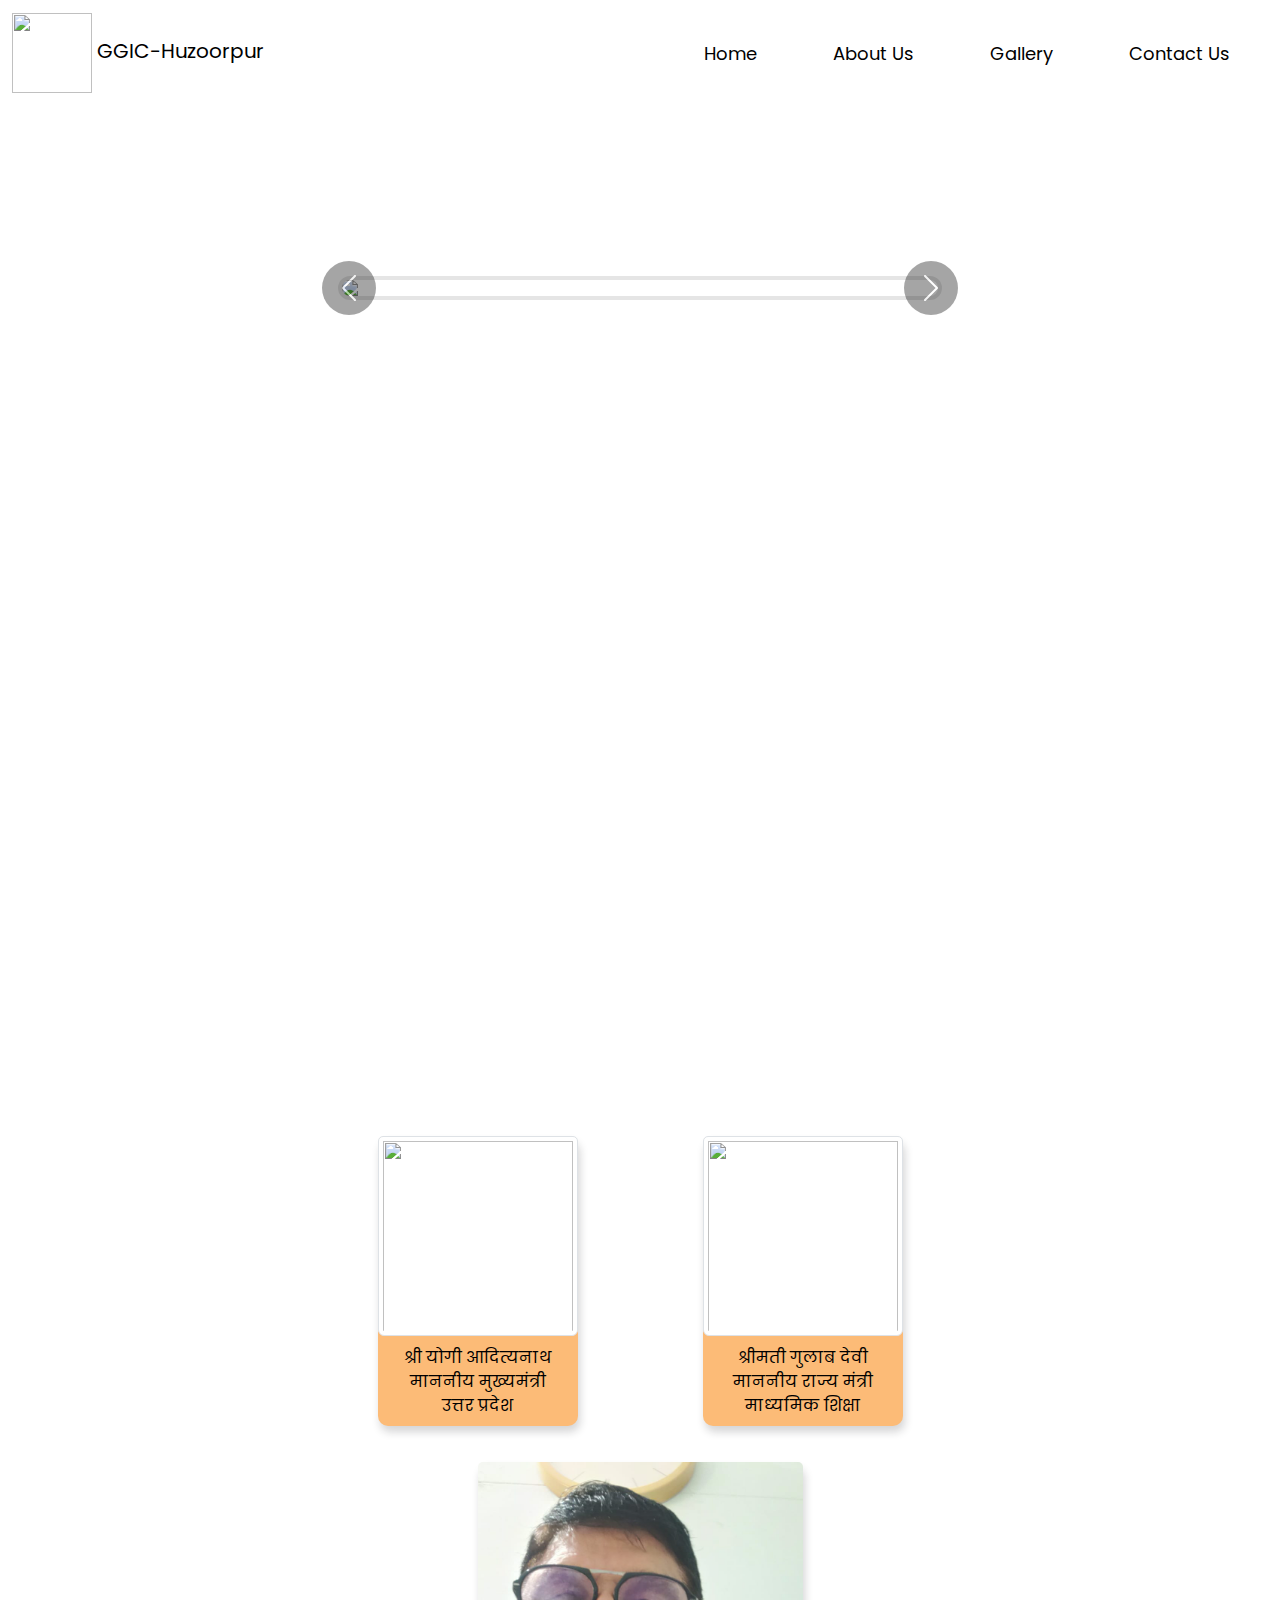
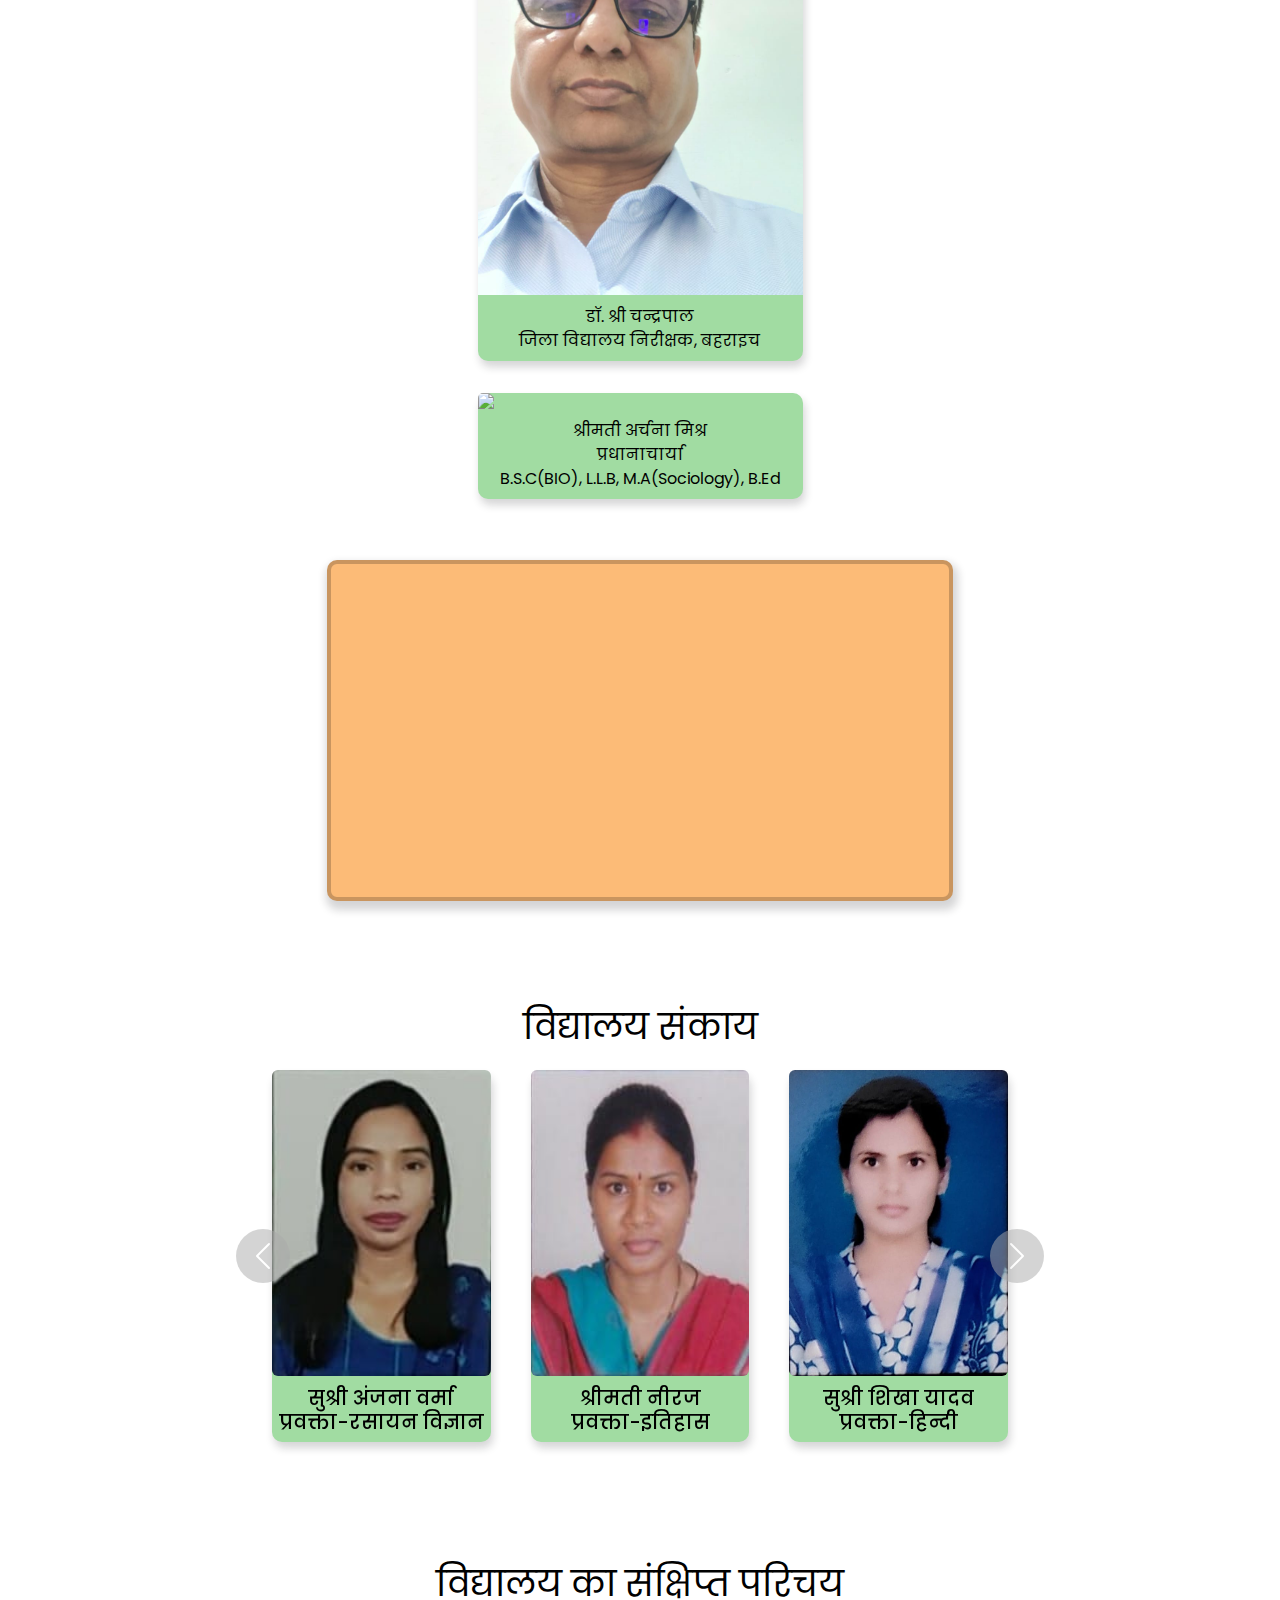
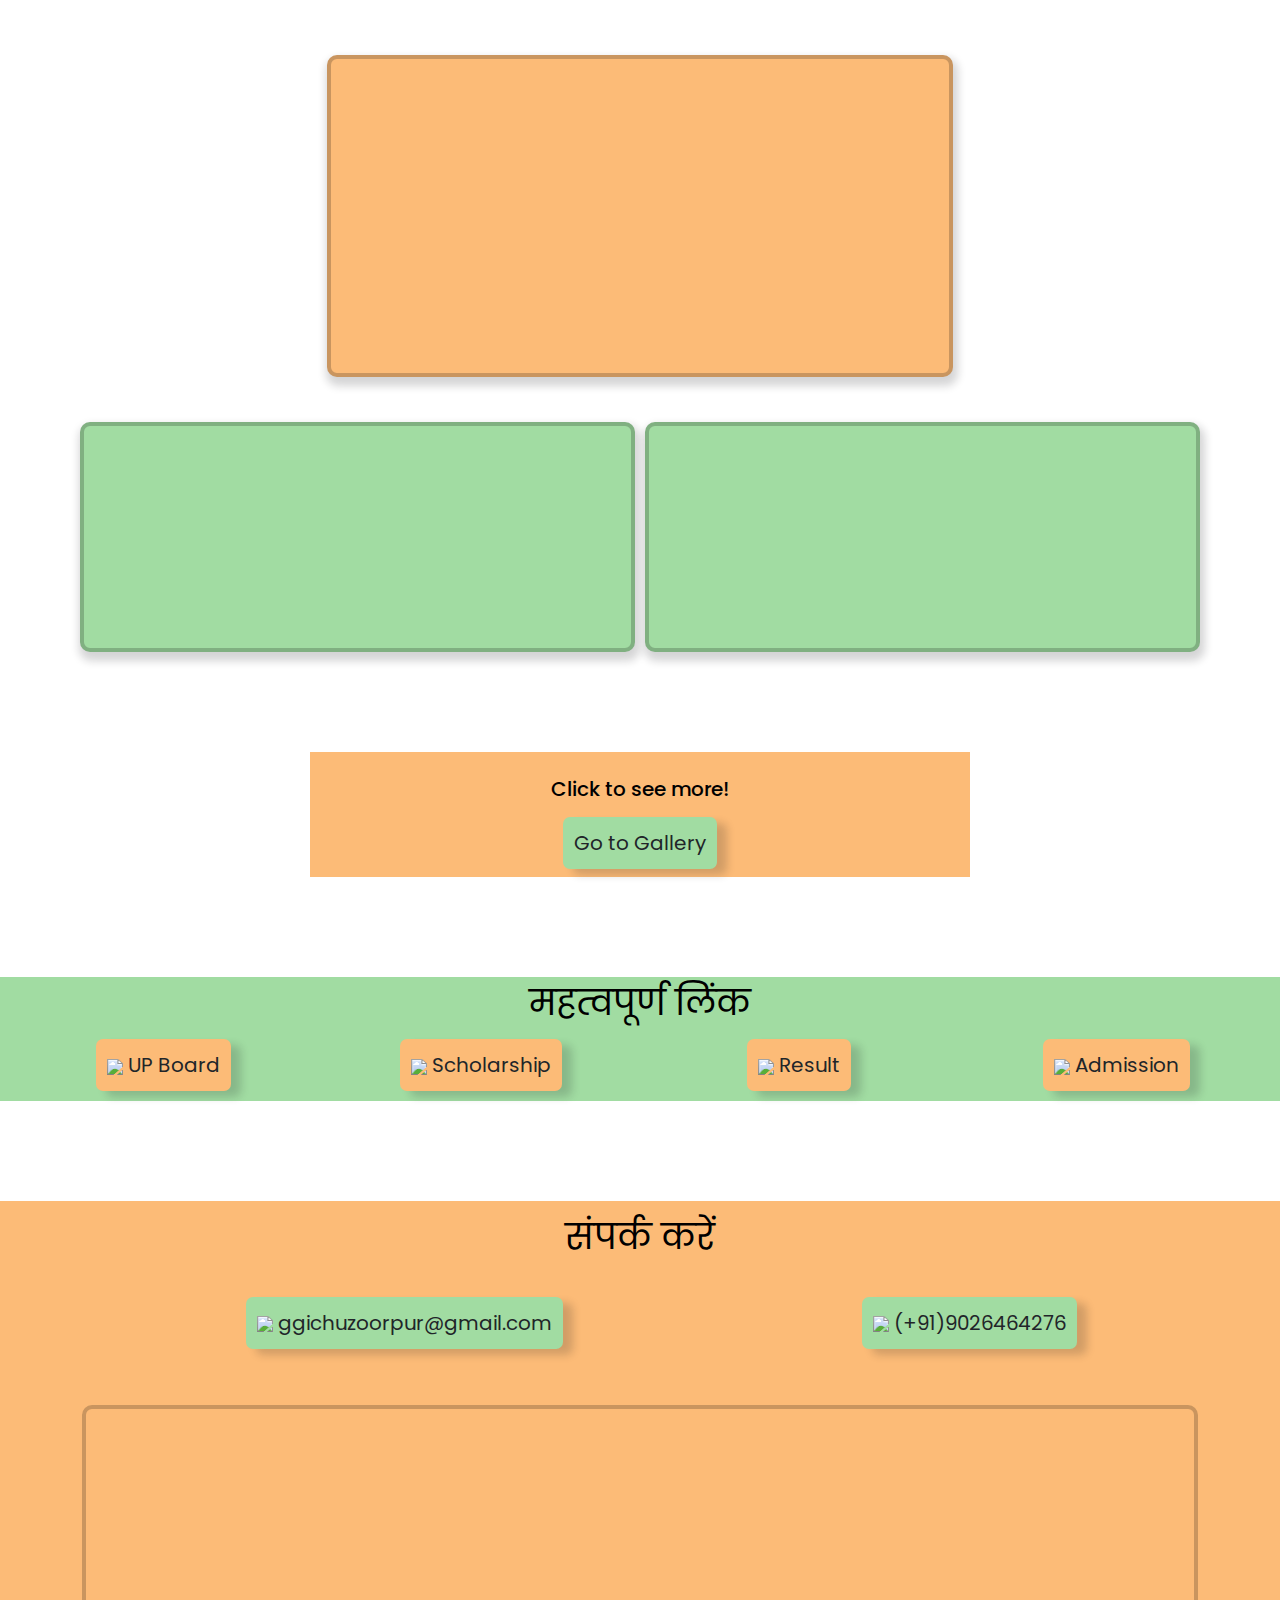
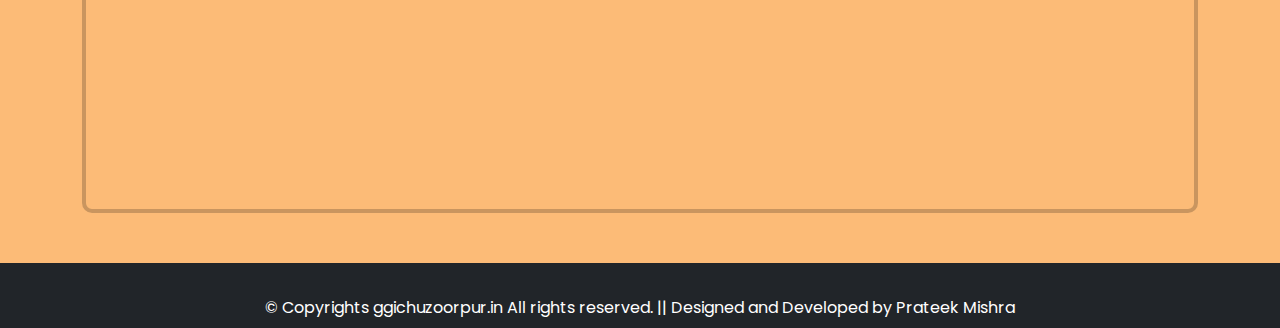
==== commit 36bf2bc8: "added gallery images zoom effect" ====
--- a/index.html
+++ b/index.html
@@ -6,6 +6,8 @@
     <meta http-equiv="X-UA-Compatible" content="IE=edge">
     <meta name="viewport" content="width=device-width, initial-scale=1.0">
     <title>Government Girls Inter College, Huzoorpur, Baharaich</title>
+
+    <link rel="icon" href="images/up_sarkar.svg">
 
     <link rel="stylesheet" href="https://cdn.jsdelivr.net/npm/bootstrap@5.2.0-beta1/dist/css/bootstrap.min.css">
 
@@ -47,7 +49,7 @@
 
         <div id="intro" class="container-fluid text-center">
 
-            <p class="welcome">राजकीय बालिका इंटर कॉलेज, हुजूरपुर, बहराइच<span class = "text-reveal-span"></span></p>
+            <p class="welcome">राजकीय बालिका इंटर कॉलेज, हुजूरपुर, बहराइच</p>
 
             <div class="quote">
                 <span class = "quote"></span><span class="quote">शिक्षा&nbsp</span><span class="quote">सबसे&nbsp</span><span class="quote">शक्तिशाली&nbsp</span><span class="quote">हथियार&nbsp</span><span class="quote">है&nbsp</span><span class="quote">जिसका&nbsp</span><span class="quote">उपयोग&nbsp</span><span class="quote">आप&nbsp</span><span class="quote">दुनिया&nbsp</span><span class="quote">को&nbsp</span><span class="quote">बदलने&nbsp</span><span class="quote">के&nbsp</span><span class="quote">लिए&nbsp</span><span class="quote">कर&nbsp</span><span class="quote">सकते&nbsp</span><span class="quote">हैं।&nbsp</span><span class="quote">-</span> <span class = "quote">नेल्सन&nbsp</span><span class = "quote">मंडेला&nbsp</span>
@@ -346,9 +348,9 @@
     </section>
 
     <section class="container gallery text-center container-small" id = "gallery">
-        <h5>हमारे विद्यालय की और तस्वीरें देखें!</h5>
+        <h5>Click to see more!</h5>
         <a href="gallery.html" target="_blank">
-            <button type="button" class="btn btn-lg m-2 links" style = "background: #a1dca2;">Gallery</button>
+            <button type="button" class="btn btn-lg links m-2" style = "background: #a1dca2;">Go to Gallery</button>
         </a>
     </section>
     <div class="container-fluid quick-links text-center">
@@ -413,18 +415,29 @@
                 </div>
             </div>
             <div class="map mt-5">
-                <iframe src="https://www.google.com/maps/embed?pb=!1m18!1m12!1m3!1d3543.7224753803857!2d81.64547951513063!3d27.35314358293994!2m3!1f0!2f0!3f0!3m2!1i1024!2i768!4f13.1!3m3!1m2!1s0x3999a349074f11e1%3A0x9214deba78bc31aa!2sGGIC%20Shahpur%20Hujurpur%20bahraich!5e0!3m2!1sen!2sin!4v1654517482645!5m2!1sen!2sin" class = "rounded" width="100%" height="400px" style="border:0;" allowfullscreen="" loading="lazy" referrerpolicy="no-referrer-when-downgrade"></iframe>
+                <iframe src="https://www.google.com/maps/embed?pb=!1m18!1m12!1m3!1d3543.7224753803857!2d81.64547951513063!3d27.35314358293994!2m3!1f0!2f0!3f0!3m2!1i1024!2i768!4f13.1!3m3!1m2!1s0x3999a349074f11e1%3A0x9214deba78bc31aa!2sGGIC%20Shahpur%20Hujurpur%20bahraich!5e0!3m2!1sen!2sin!4v1654517482645!5m2!1sen!2sin" class = "rounded" width="100%" height="400px" style="border:0; display:block" allowfullscreen="" loading="lazy" referrerpolicy="no-referrer-when-downgrade"></iframe>
             </div>
         </div>
     </section>
 
     <footer class="bg-dark py-2">
         <div class="container text-center">
-          <p class="font-italic text-white mb-0">© Copyrights ggichuzoorpur.in All rights reserved. || Designed by Prateek Mishra</p>
+          <p class="font-italic text-white mb-0">© Copyrights ggichuzoorpur.in All rights reserved. || Designed and Developed by Prateek Mishra</p>
         </div>
       </footer>
 
+    <!-- Global site tag (gtag.js) - Google Analytics -->
+    <script async src="https://www.googletagmanager.com/gtag/js?id=G-QTLF1TZZDX"></script>
+    <script>
+        window.dataLayer = window.dataLayer || [];
+        function gtag(){dataLayer.push(arguments);}
+        gtag('js', new Date());
+
+        gtag('config', 'G-QTLF1TZZDX');
+    </script>
+
+    <!-- bootstrap -->
     <script src="https://cdn.jsdelivr.net/npm/bootstrap@5.2.0-beta1/dist/js/bootstrap.bundle.min.js"></script>
+
 </body>
-
 </html>--- a/styles.css
+++ b/styles.css
@@ -63,84 +63,84 @@
     filter: blur(4px);
 }
 .quote:nth-child(1) {
+    animation: fade-in 0.8s 1.1s forwards cubic-bezier(0.11, 0, 0.5, 0);
+}
+
+.quote:nth-child(2) {
+    animation: fade-in 0.8s 1.2s forwards cubic-bezier(0.11, 0, 0.5, 0);
+}
+
+.quote:nth-child(3) {
+    animation: fade-in 0.8s 1.3s forwards cubic-bezier(0.11, 0, 0.5, 0);
+}
+
+.quote:nth-child(4) {
+    animation: fade-in 0.8s 1.4s forwards cubic-bezier(0.11, 0, 0.5, 0);
+}
+
+.quote:nth-child(5) {
+    animation: fade-in 0.8s 1.5s forwards cubic-bezier(0.11, 0, 0.5, 0);
+}
+
+.quote:nth-child(6) {
+    animation: fade-in 0.8s 1.6s forwards cubic-bezier(0.11, 0, 0.5, 0);
+}
+
+.quote:nth-child(7) {
+    animation: fade-in 0.8s 1.7s forwards cubic-bezier(0.11, 0, 0.5, 0);
+}
+
+.quote:nth-child(8) {
+    animation: fade-in 0.8s 1.8s forwards cubic-bezier(0.11, 0, 0.5, 0);
+}
+
+.quote:nth-child(9) {
+    animation: fade-in 0.8s 1.9s forwards cubic-bezier(0.11, 0, 0.5, 0);
+}
+
+.quote:nth-child(10) {
+    animation: fade-in 0.8s 2s forwards cubic-bezier(0.11, 0, 0.5, 0);
+}
+
+.quote:nth-child(11) {
+    animation: fade-in 0.8s 2.1s forwards cubic-bezier(0.11, 0, 0.5, 0);
+}
+
+.quote:nth-child(12) {
+    animation: fade-in 0.8s 2.2s forwards cubic-bezier(0.11, 0, 0.5, 0);
+}
+
+.quote:nth-child(13) {
+    animation: fade-in 0.8s 2.3s forwards cubic-bezier(0.11, 0, 0.5, 0);
+}
+
+.quote:nth-child(14) {
+    animation: fade-in 0.8s 2.4s forwards cubic-bezier(0.11, 0, 0.5, 0);
+}
+
+.quote:nth-child(15) {
+    animation: fade-in 0.8s 2.5s forwards cubic-bezier(0.11, 0, 0.5, 0);
+}
+
+.quote:nth-child(16) {
+    animation: fade-in 0.8s 2.6s forwards cubic-bezier(0.11, 0, 0.5, 0);
+}
+
+.quote:nth-child(17) {
+    animation: fade-in 0.8s 2.7s forwards cubic-bezier(0.11, 0, 0.5, 0);
+}
+
+.quote:nth-child(18) {
+    animation: fade-in 0.8s 2.8s forwards cubic-bezier(0.11, 0, 0.5, 0);
+}
+.quote:nth-child(19) {
+    animation: fade-in 0.8s 2.9s forwards cubic-bezier(0.11, 0, 0.5, 0);
+}
+.quote:nth-child(20) {
+    animation: fade-in 0.8s 3s forwards cubic-bezier(0.11, 0, 0.5, 0);
+}
+.quote:nth-child(21) {
     animation: fade-in 0.8s 3.1s forwards cubic-bezier(0.11, 0, 0.5, 0);
-}
-
-.quote:nth-child(2) {
-    animation: fade-in 0.8s 3.2s forwards cubic-bezier(0.11, 0, 0.5, 0);
-}
-
-.quote:nth-child(3) {
-    animation: fade-in 0.8s 3.3s forwards cubic-bezier(0.11, 0, 0.5, 0);
-}
-
-.quote:nth-child(4) {
-    animation: fade-in 0.8s 3.4s forwards cubic-bezier(0.11, 0, 0.5, 0);
-}
-
-.quote:nth-child(5) {
-    animation: fade-in 0.8s 3.5s forwards cubic-bezier(0.11, 0, 0.5, 0);
-}
-
-.quote:nth-child(6) {
-    animation: fade-in 0.8s 3.6s forwards cubic-bezier(0.11, 0, 0.5, 0);
-}
-
-.quote:nth-child(7) {
-    animation: fade-in 0.8s 3.7s forwards cubic-bezier(0.11, 0, 0.5, 0);
-}
-
-.quote:nth-child(8) {
-    animation: fade-in 0.8s 3.8s forwards cubic-bezier(0.11, 0, 0.5, 0);
-}
-
-.quote:nth-child(9) {
-    animation: fade-in 0.8s 3.9s forwards cubic-bezier(0.11, 0, 0.5, 0);
-}
-
-.quote:nth-child(10) {
-    animation: fade-in 0.8s 4s forwards cubic-bezier(0.11, 0, 0.5, 0);
-}
-
-.quote:nth-child(11) {
-    animation: fade-in 0.8s 4.1s forwards cubic-bezier(0.11, 0, 0.5, 0);
-}
-
-.quote:nth-child(12) {
-    animation: fade-in 0.8s 4.2s forwards cubic-bezier(0.11, 0, 0.5, 0);
-}
-
-.quote:nth-child(13) {
-    animation: fade-in 0.8s 4.3s forwards cubic-bezier(0.11, 0, 0.5, 0);
-}
-
-.quote:nth-child(14) {
-    animation: fade-in 0.8s 4.4s forwards cubic-bezier(0.11, 0, 0.5, 0);
-}
-
-.quote:nth-child(15) {
-    animation: fade-in 0.8s 4.5s forwards cubic-bezier(0.11, 0, 0.5, 0);
-}
-
-.quote:nth-child(16) {
-    animation: fade-in 0.8s 4.6s forwards cubic-bezier(0.11, 0, 0.5, 0);
-}
-
-.quote:nth-child(17) {
-    animation: fade-in 0.8s 4.7s forwards cubic-bezier(0.11, 0, 0.5, 0);
-}
-
-.quote:nth-child(18) {
-    animation: fade-in 0.8s 4.8s forwards cubic-bezier(0.11, 0, 0.5, 0);
-}
-.quote:nth-child(19) {
-    animation: fade-in 0.8s 4.9s forwards cubic-bezier(0.11, 0, 0.5, 0);
-}
-.quote:nth-child(20) {
-    animation: fade-in 0.8s 5s forwards cubic-bezier(0.11, 0, 0.5, 0);
-}
-.quote:nth-child(21) {
-    animation: fade-in 0.8s 5.1s forwards cubic-bezier(0.11, 0, 0.5, 0);
 }
 .d-block{
 
@@ -475,10 +475,10 @@
     display: inline-block;
     position: relative;
     color: transparent;
-    animation: text_reveal 1s ease forwards;
-    animation-delay: 2s;
-}
-.text-reveal-span{
+    animation: text_reveal 2s ease forwards;
+    animation-delay: 0.6s;
+}
+/* .text-reveal-span{
     
     position: absolute;
     left: 0;
@@ -488,7 +488,7 @@
     background-color: #ffffff;
     animation: overlay 2s ease forwards;
     animation-delay: 1s;
-}
+} */
 @keyframes overlay {
     
     50%{
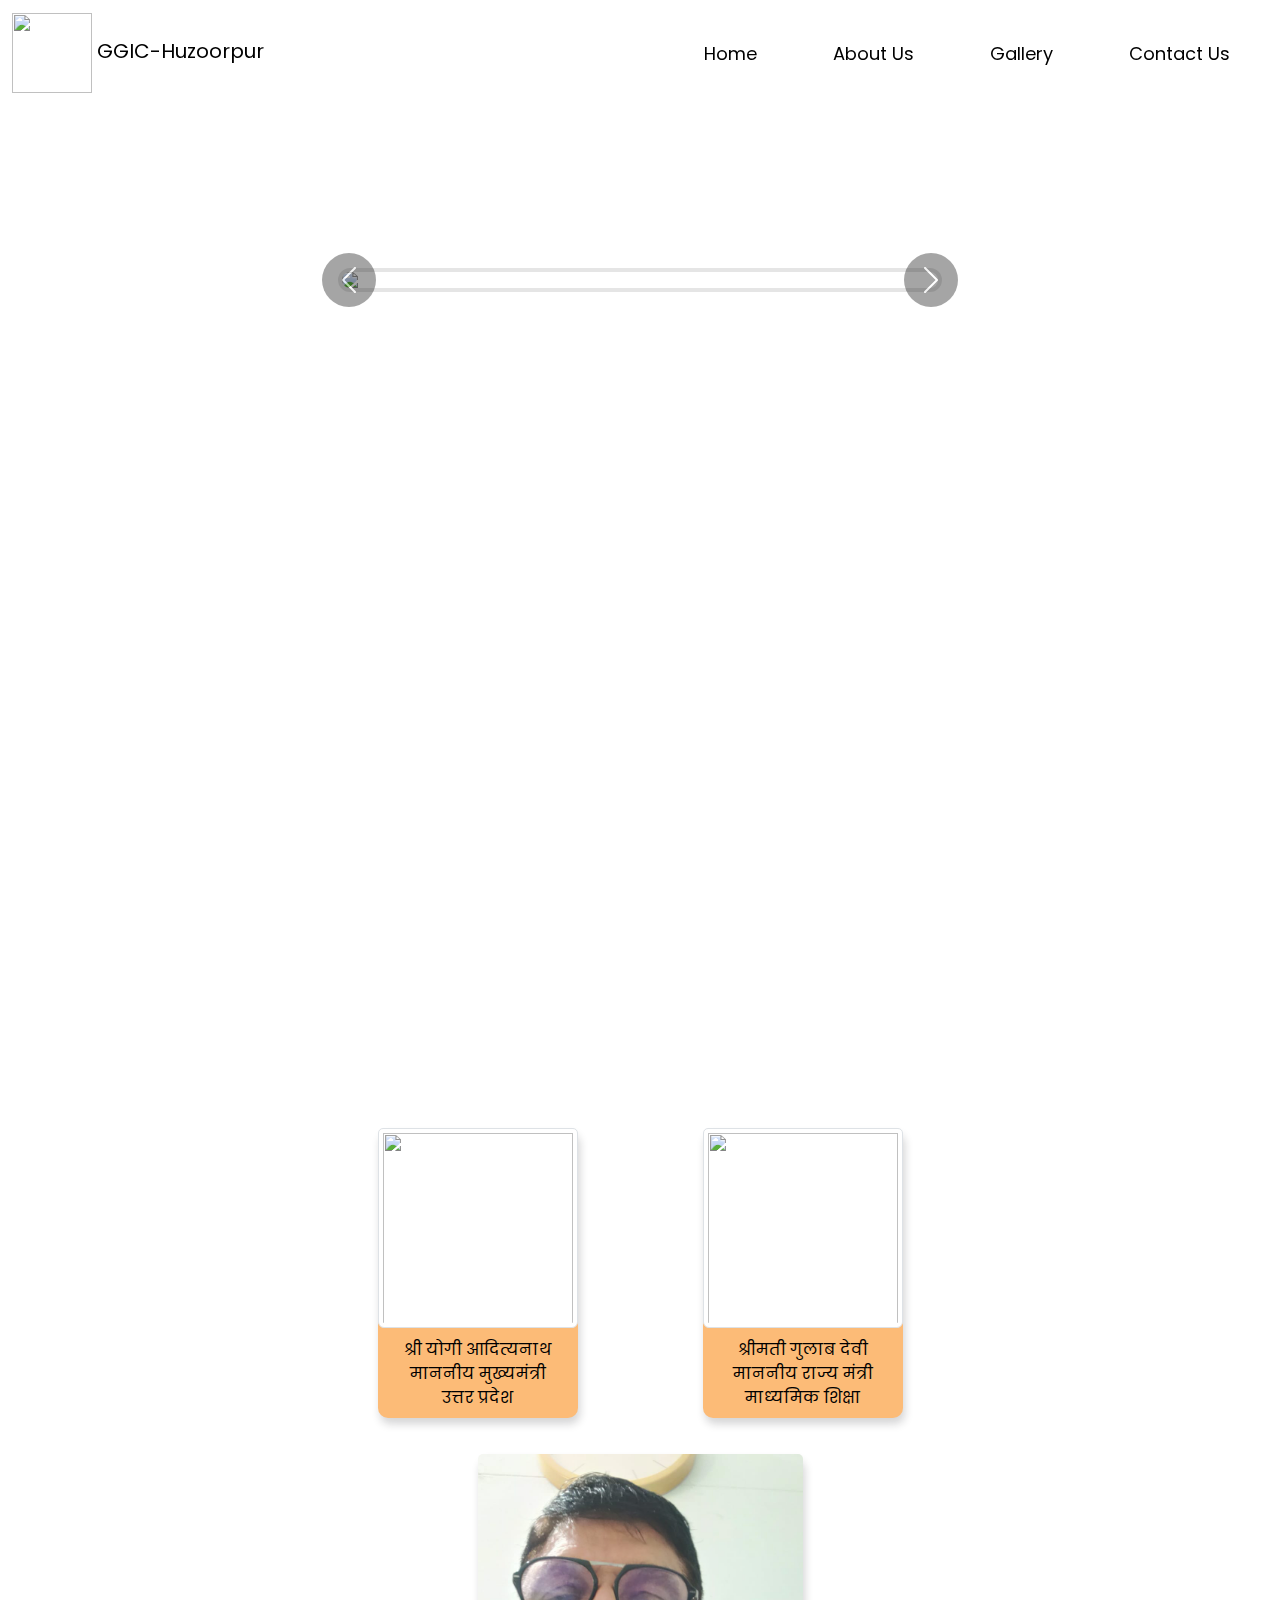
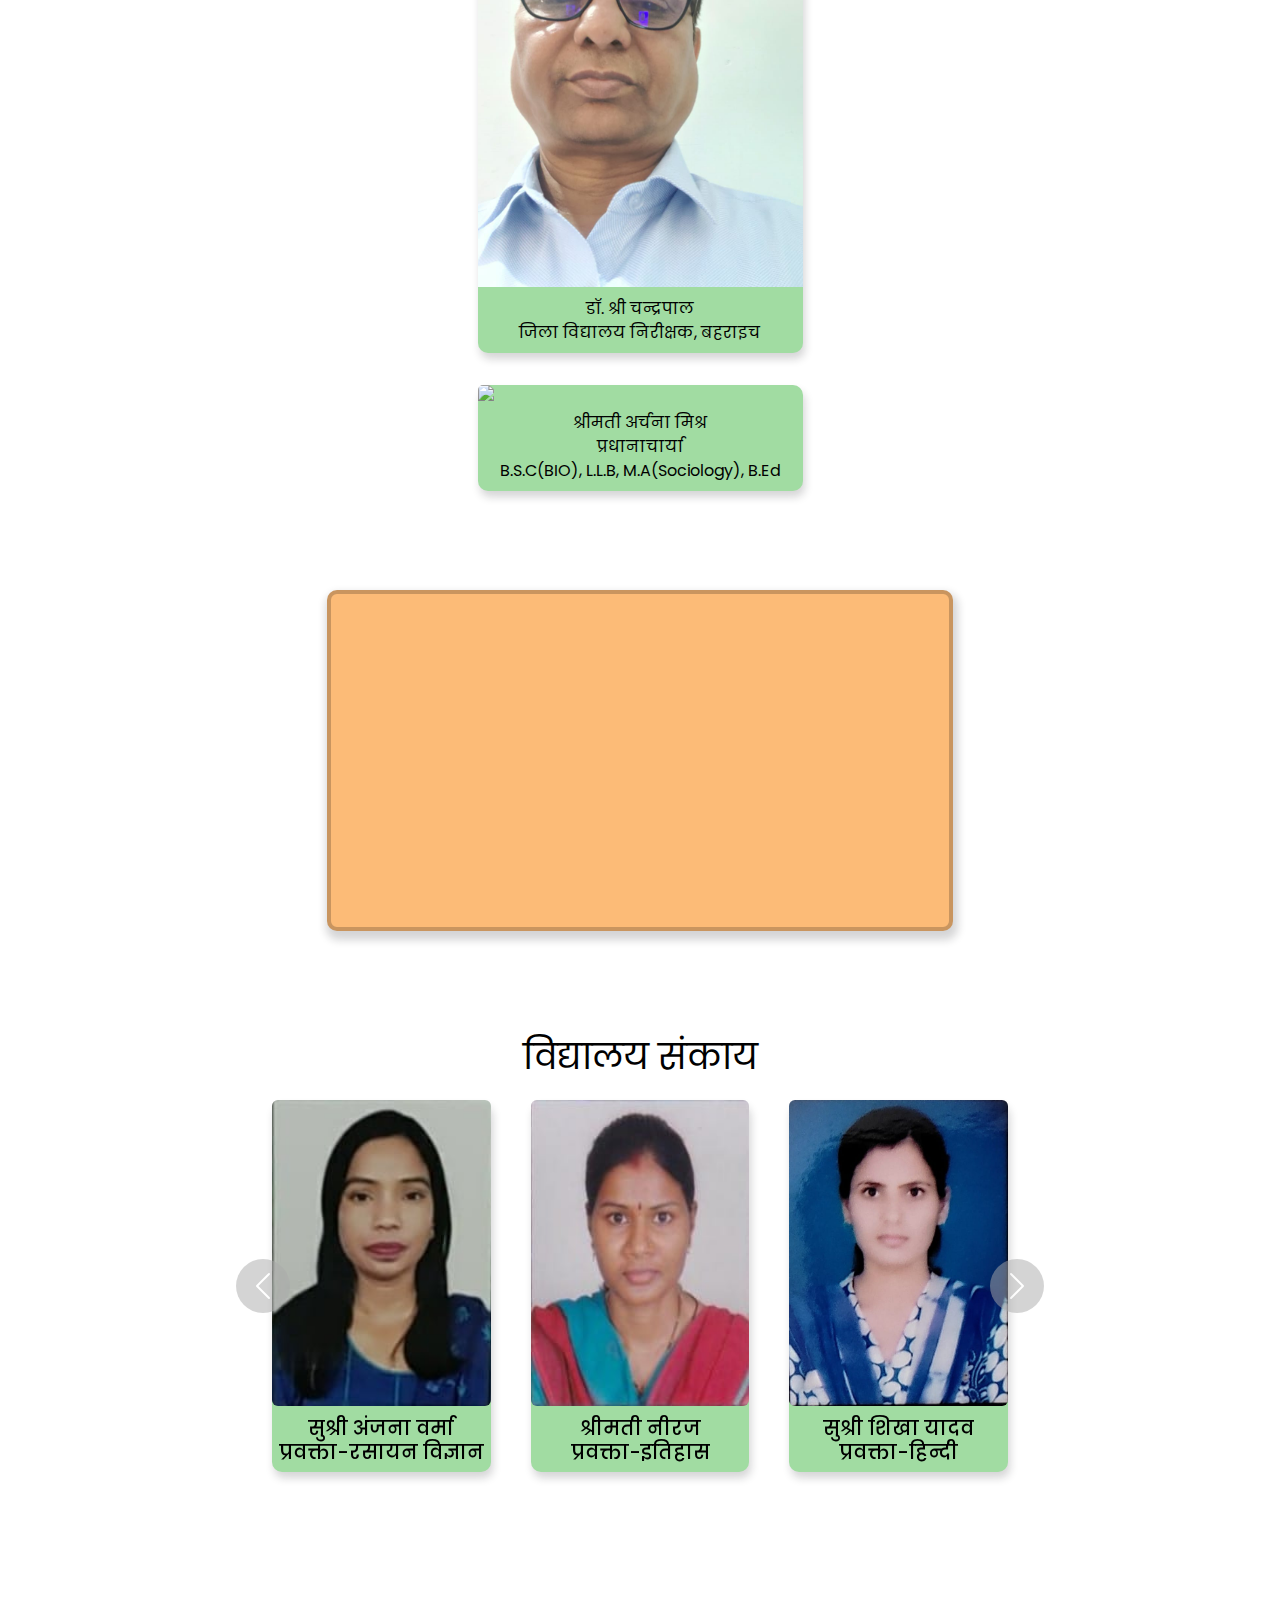
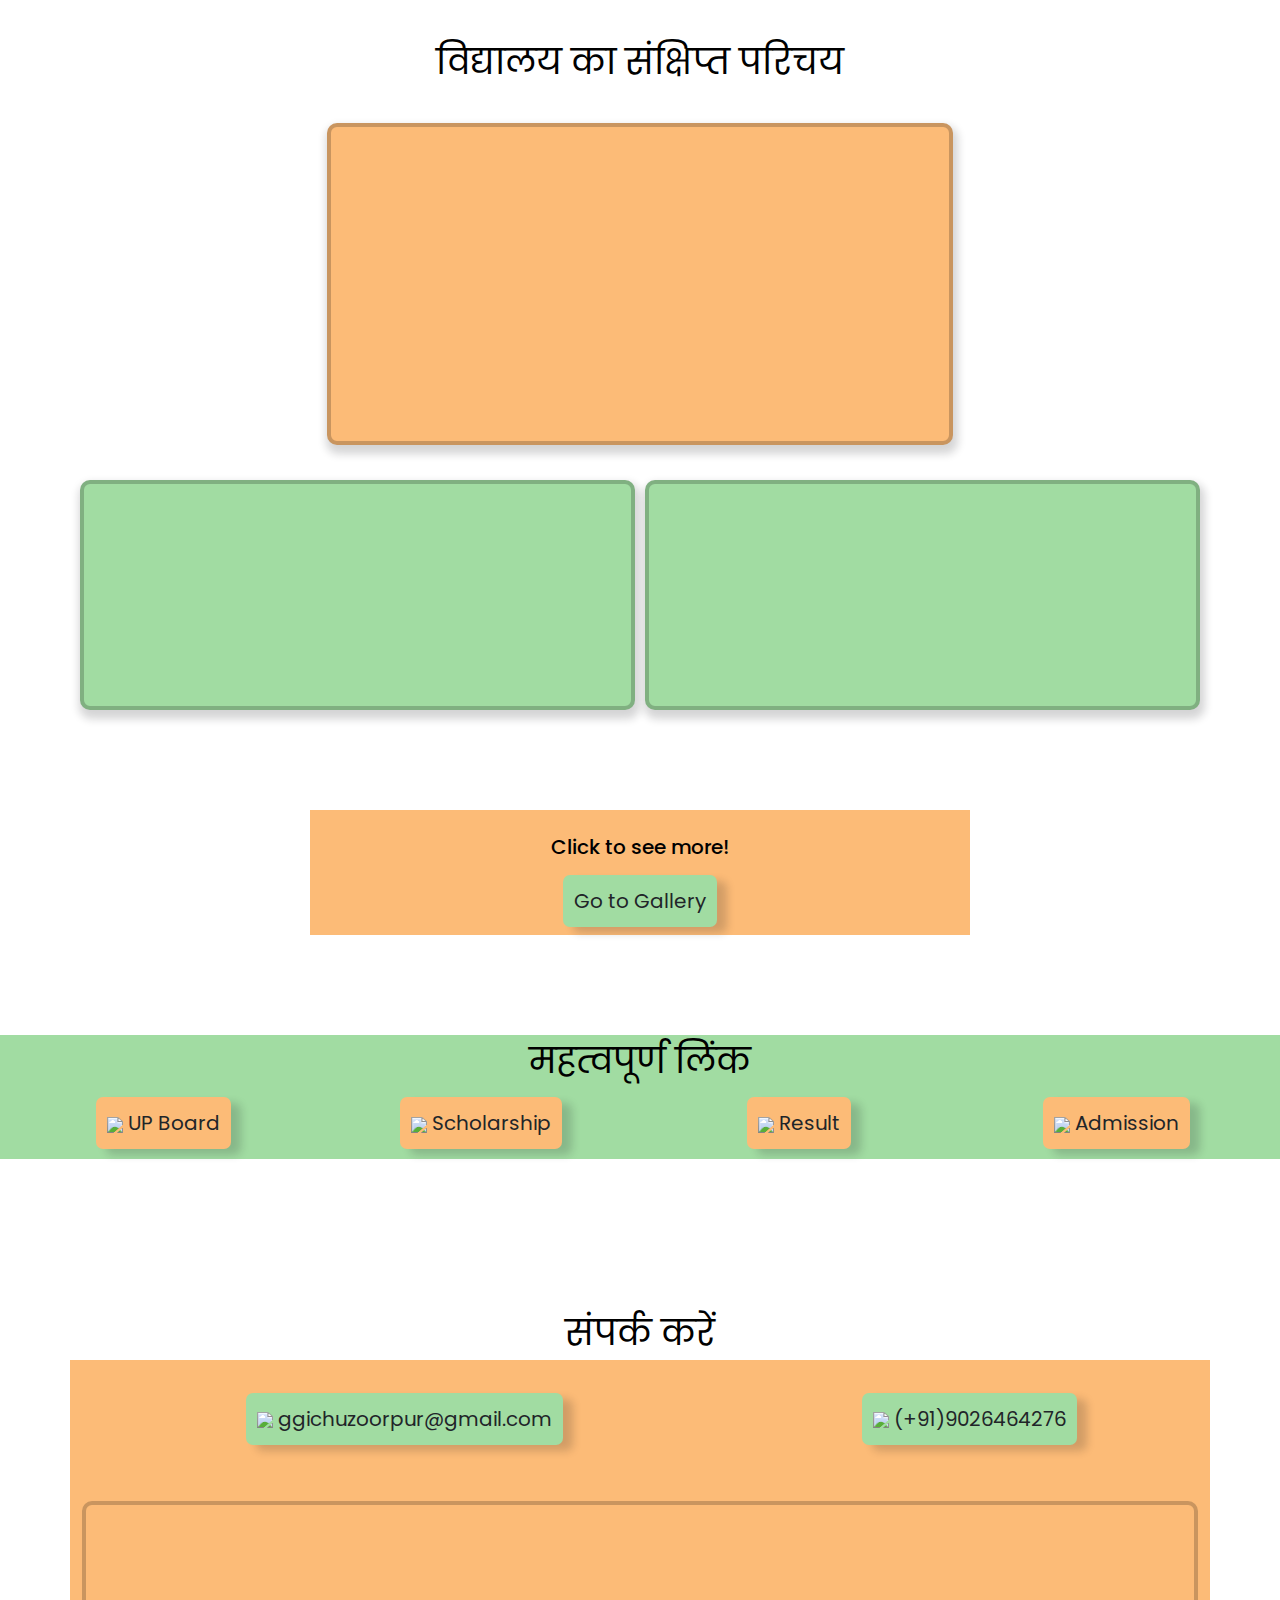
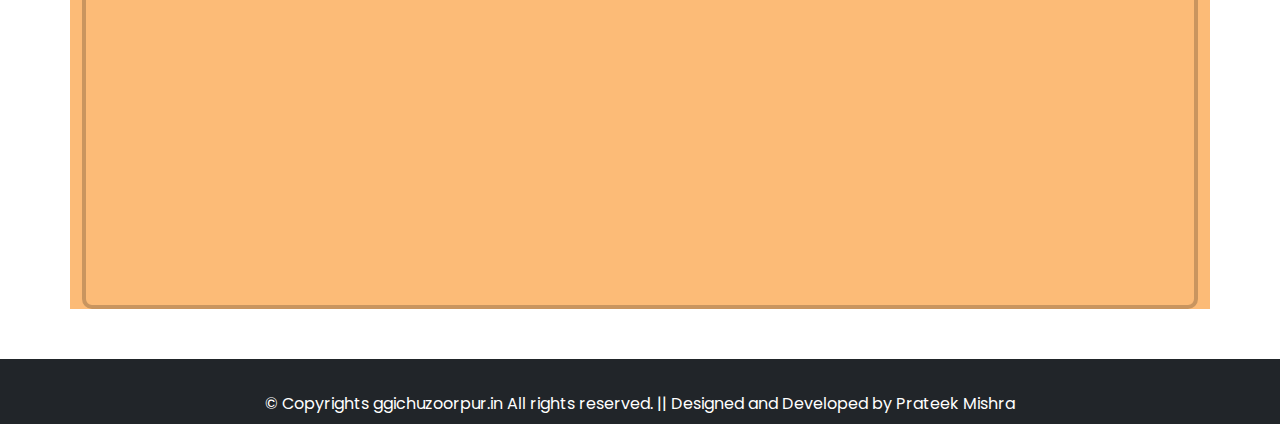
==== commit 3a2b5f63: "fixed : section content hiding when navigating through sticky navbar" ====
--- a/index.html
+++ b/index.html
@@ -9,14 +9,18 @@
 
     <link rel="icon" href="images/up_sarkar.svg">
 
+    <!-- bootstrap 5.2 -->
     <link rel="stylesheet" href="https://cdn.jsdelivr.net/npm/bootstrap@5.2.0-beta1/dist/css/bootstrap.min.css">
+
+    <!-- jquery -->
+    <script src="https://code.jquery.com/jquery-3.6.0.js" integrity="sha256-H+K7U5CnXl1h5ywQfKtSj8PCmoN9aaq30gDh27Xc0jk=" crossorigin="anonymous"></script>
 
     <link rel="stylesheet" href="styles.css">
 </head>
 
 <body>
-    <nav class="navbar navbar-expand-lg navbar-light">
-        <div class="container-fluid">
+    <nav class="navbar navbar-expand-lg navbar-light sticky-top">
+        <div class="container-fluid" id = "nav-div">
             <a class="navbar-brand" href="#">
                 <img src="images/up_sarkar.svg" width="80" height="80" class="d-inline-block">
                 GGIC-Huzoorpur</a>
@@ -35,7 +39,7 @@
                     </li>
                     <li class="nav-item">
                         <a class="nav-link active"
-                        href = "#gallery">Gallery</a>
+                        href = "gallery.html">Gallery</a>
                     </li>
                     <li class="nav-item">
                         <a class="nav-link active" href = "#contact">Contact Us</a>
@@ -138,7 +142,7 @@
     </div>
     <section>
 
-        <div class="container container-small">
+        <div class="container container-small mt-5">
             <div class="message" style = "background-color: #fcbb77;">
                 <p class="message-heading text-center">प्रधानाचार्या सन्देश</p>
                 <p class = "m-2" align = "justify">व्यक्ति के विकास का मूलाधार शिक्षा है और ज्ञान जीवात्मा का स्वाभाविक गुण है। ज्ञानार्जन का मुख्य आधार शिक्षा है। स्वतंत्रता के बाद शिक्षा के क्षेत्र में उल्लेखनीय प्रगति हुई है। शिक्षा के उद्देश्य, लक्ष्य एवं मूल्यों में परिवर्तन होता रहता है। सामाजिक सरोकारों के सापेक्ष शिक्षा राष्ट्रीय आवश्यकता के अनुरूप बनाई जानी चाहिए। विकास क्रम में शिक्षा व्यवस्था को नई तकनीकी खोजों के साथ कदम से कदम मिलाकर ही चलना श्रेयस्कर होता है। 
@@ -349,11 +353,11 @@
 
     <section class="container gallery text-center container-small" id = "gallery">
         <h5>Click to see more!</h5>
-        <a href="gallery.html" target="_blank">
+        <a href="gallery.html">
             <button type="button" class="btn btn-lg links m-2" style = "background: #a1dca2;">Go to Gallery</button>
         </a>
     </section>
-    <div class="container-fluid quick-links text-center">
+    <div class="container-fluid quick-links text-center mb-5">
         <p class="heading">महत्वपूर्ण लिंक</p>
         <div class="row">
             <div class="col-md up-board">
@@ -393,7 +397,7 @@
     <section class="container-fluid contact-us text-center" id = "contact">
 
         <p class="heading">संपर्क करें</p>
-        <div class="container">
+        <div class="container" style = "background-color: #fcbb77">
 
             <div class="row text-center">
 
@@ -439,5 +443,6 @@
     <!-- bootstrap -->
     <script src="https://cdn.jsdelivr.net/npm/bootstrap@5.2.0-beta1/dist/js/bootstrap.bundle.min.js"></script>
 
+    <script src="app.js"></script>
 </body>
 </html>--- a/styles.css
+++ b/styles.css
@@ -20,6 +20,14 @@
     color: black;
     /* background-color: whitesmoke; */
 }
+/* body {
+    padding-top: 100px;
+}
+@media (max-width: 979px) {
+    body {
+        padding-top: 0px;
+    }
+} */
 #intro{
 
     padding-left: 0px;
@@ -234,6 +242,8 @@
 .navbar{
 
     font-family: "Poppins";
+    padding-bottom: 0px;
+    /* background-color: #fcbb77; */
 }
 .navbar-nav > li{
     
@@ -248,7 +258,7 @@
 .message{
 
     box-shadow: 2px 6px 8px 3px rgba(22, 22, 26, 0.18);
-    margin-top: 20px;
+    margin-top: 10px;
     margin-left: 5px;
     margin-right: 5px;
     /* text-align: center; */
@@ -301,6 +311,7 @@
 .college-staff{
 
     margin-top: 100px;
+    /* margin-bottom: 100px; */
 }
 .navbar{
 
@@ -405,10 +416,14 @@
 }
 .contact-us{
 
-    padding-top: 10px;
+    padding-top: 100px;
     padding-bottom: 50px;
-    background-color: #fcbb77;
-    margin-top: 100px;
+    /* background-color: #fcbb77; */
+    /* margin-top: 100px; */
+}
+#about-us{
+
+    padding-top: 100px;
 }
 .map{
 
@@ -461,10 +476,6 @@
 
     margin-top: 100px; 
     background-color: #fcbb77;
-}
-#about-us{
-
-    margin-top: 100px;
 }
 .government{
 
@@ -489,6 +500,12 @@
     animation: overlay 2s ease forwards;
     animation-delay: 1s;
 } */
+.scrolling-active{
+
+    transition: .5s ease;
+    background-color: #fcbb77;
+    box-shadow: 0 10px 1rem rgba(0, 0, 0, .1);
+}
 @keyframes overlay {
     
     50%{
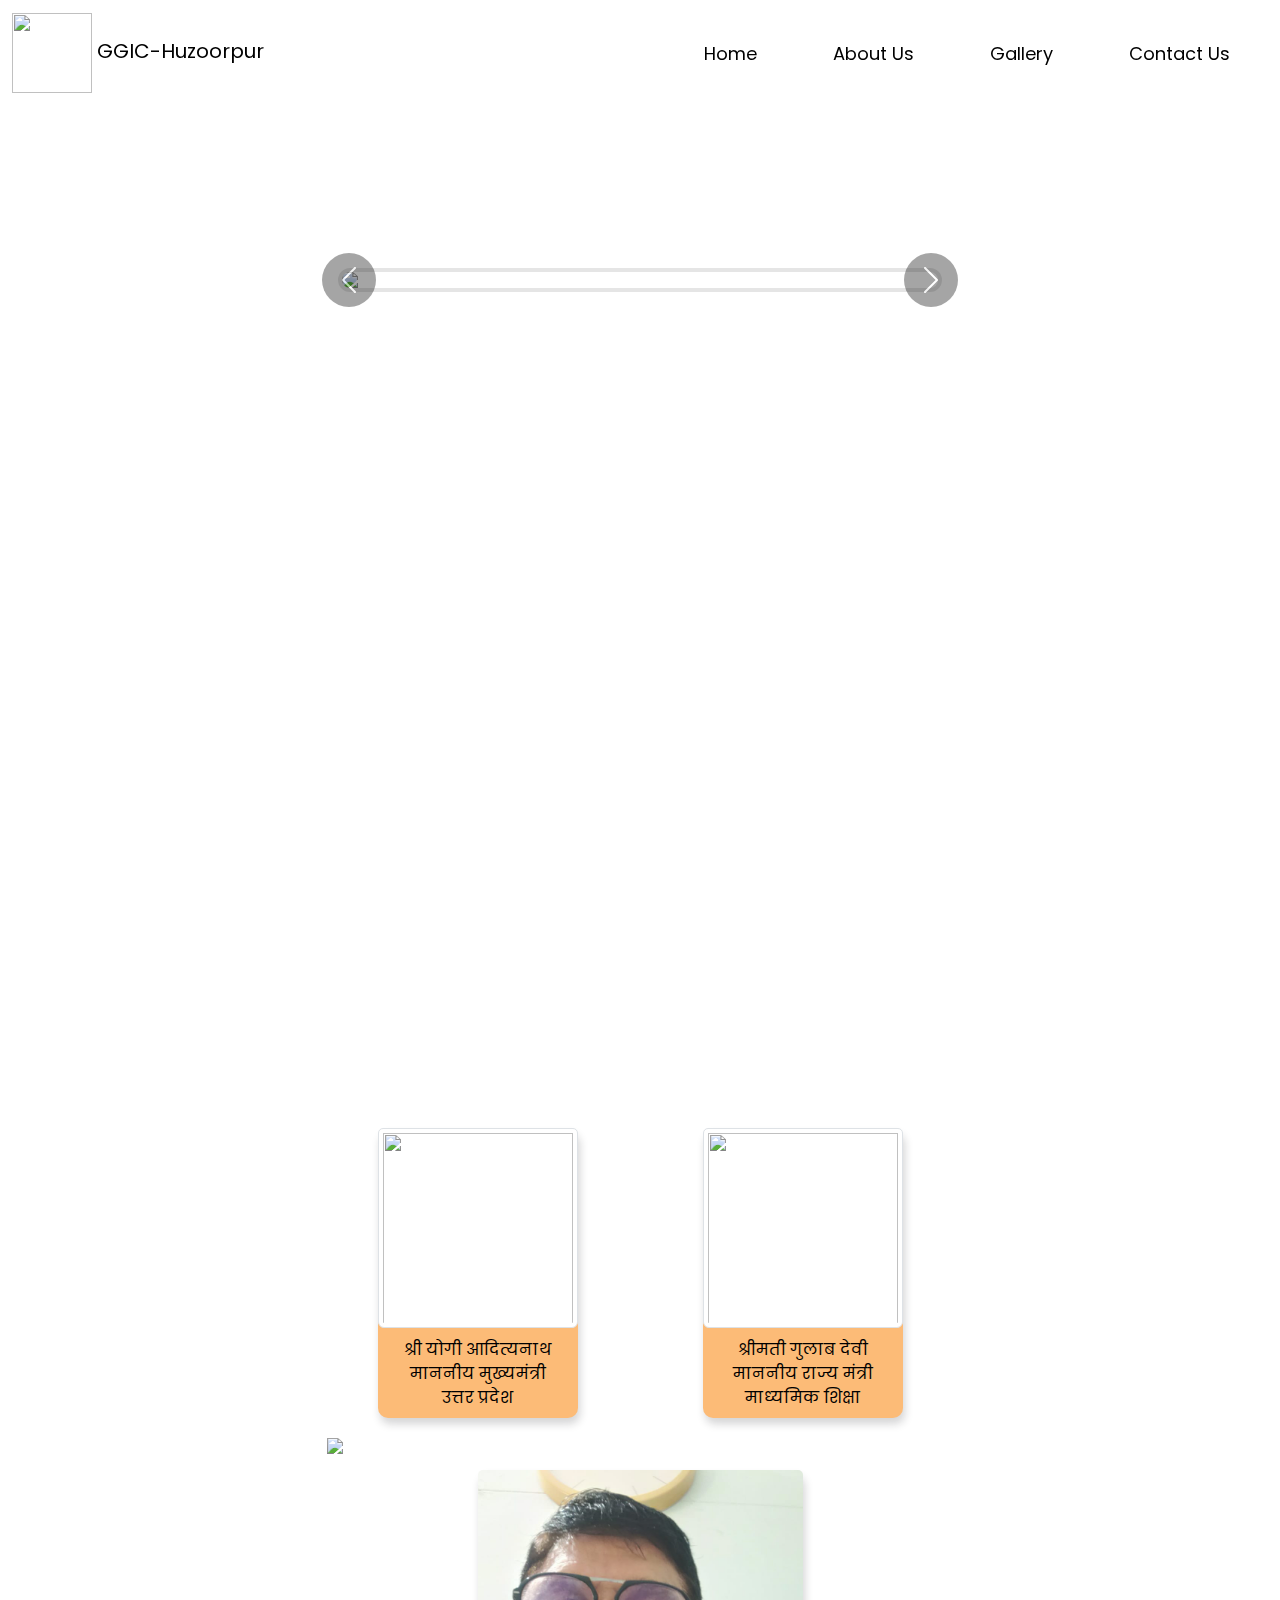
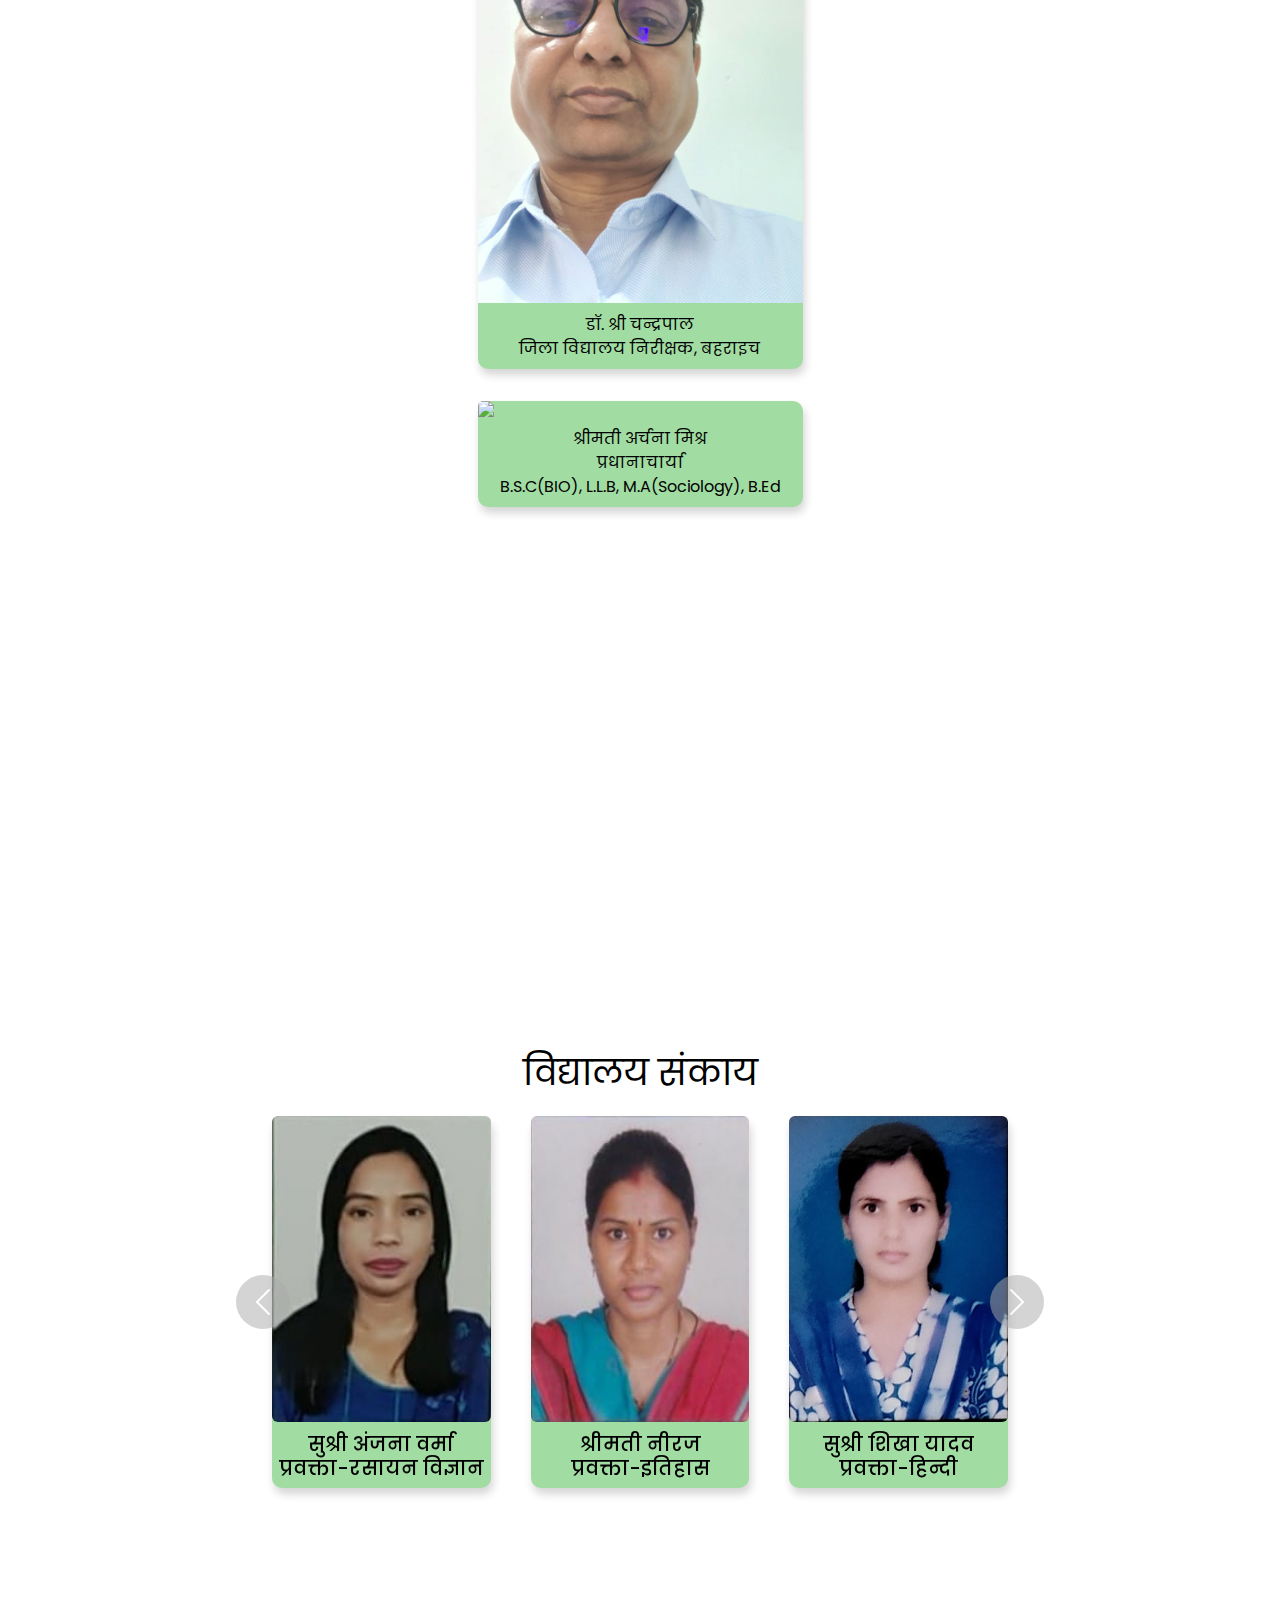
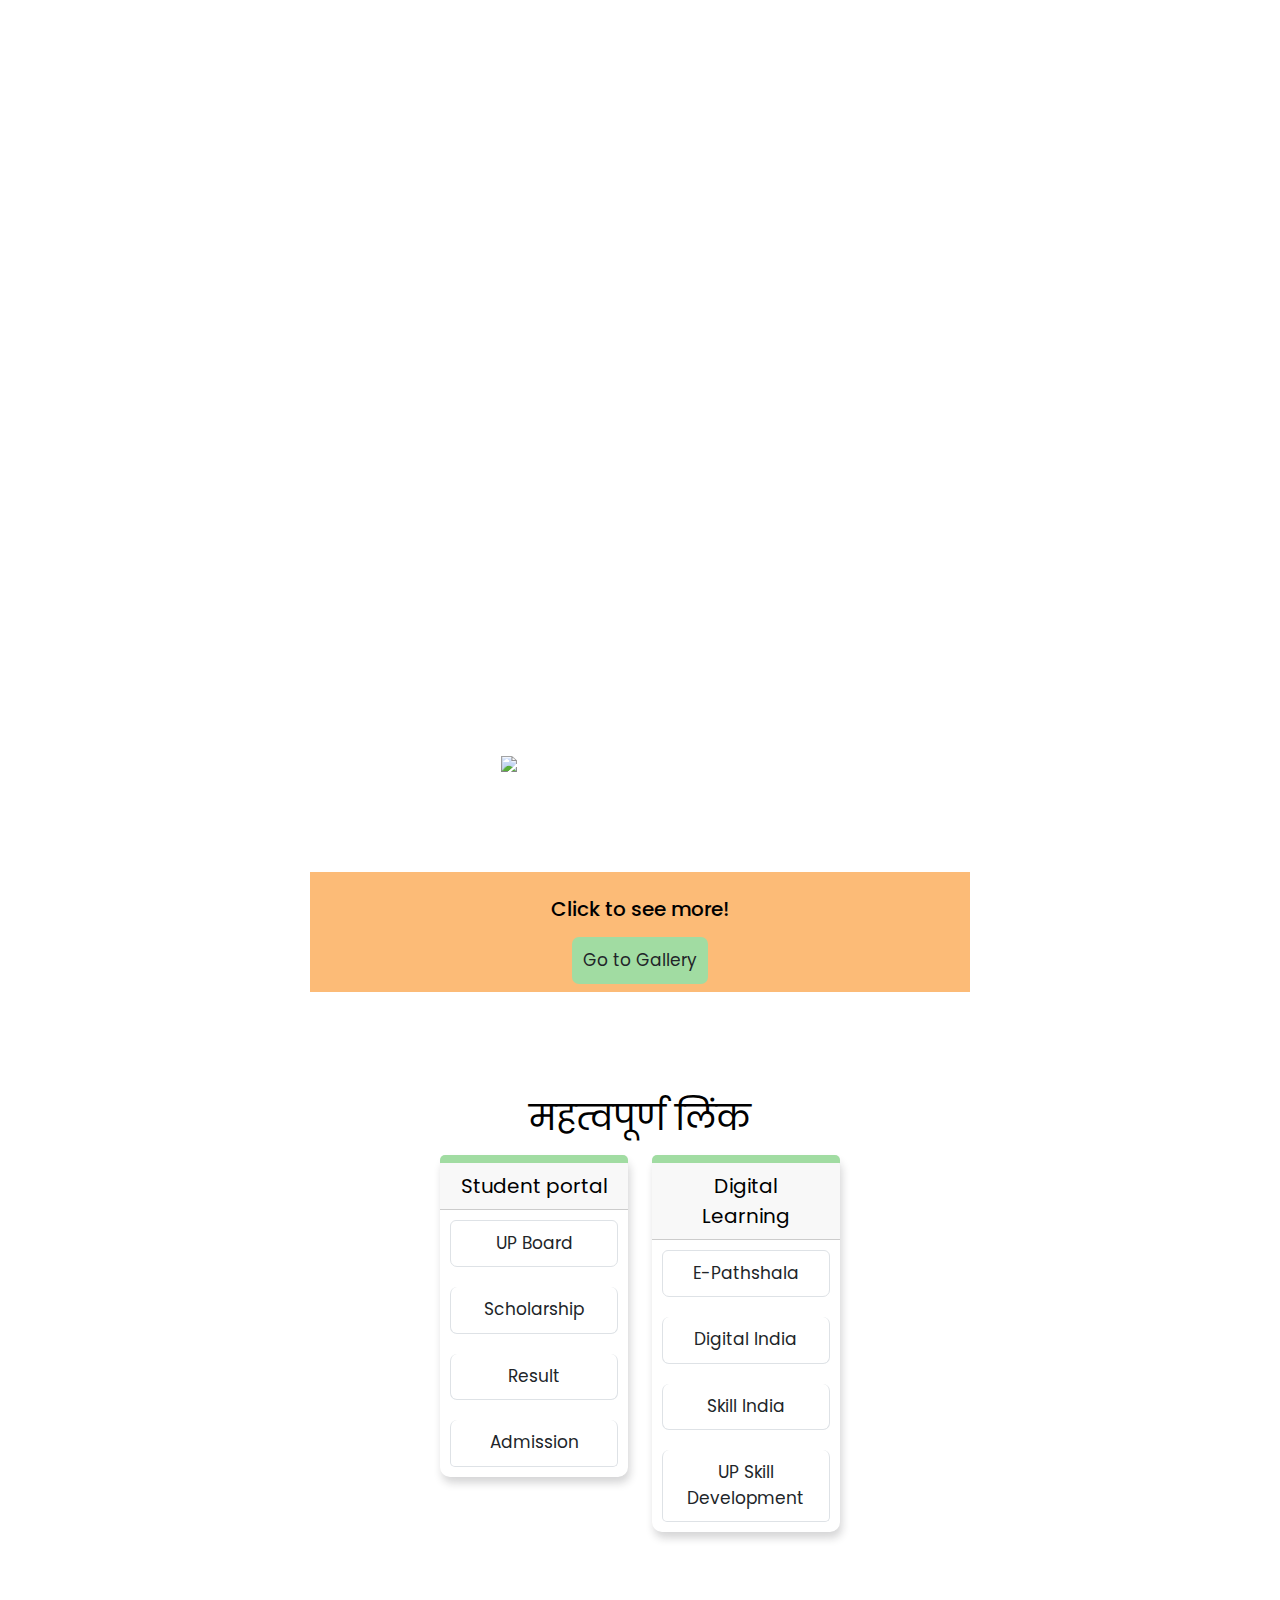
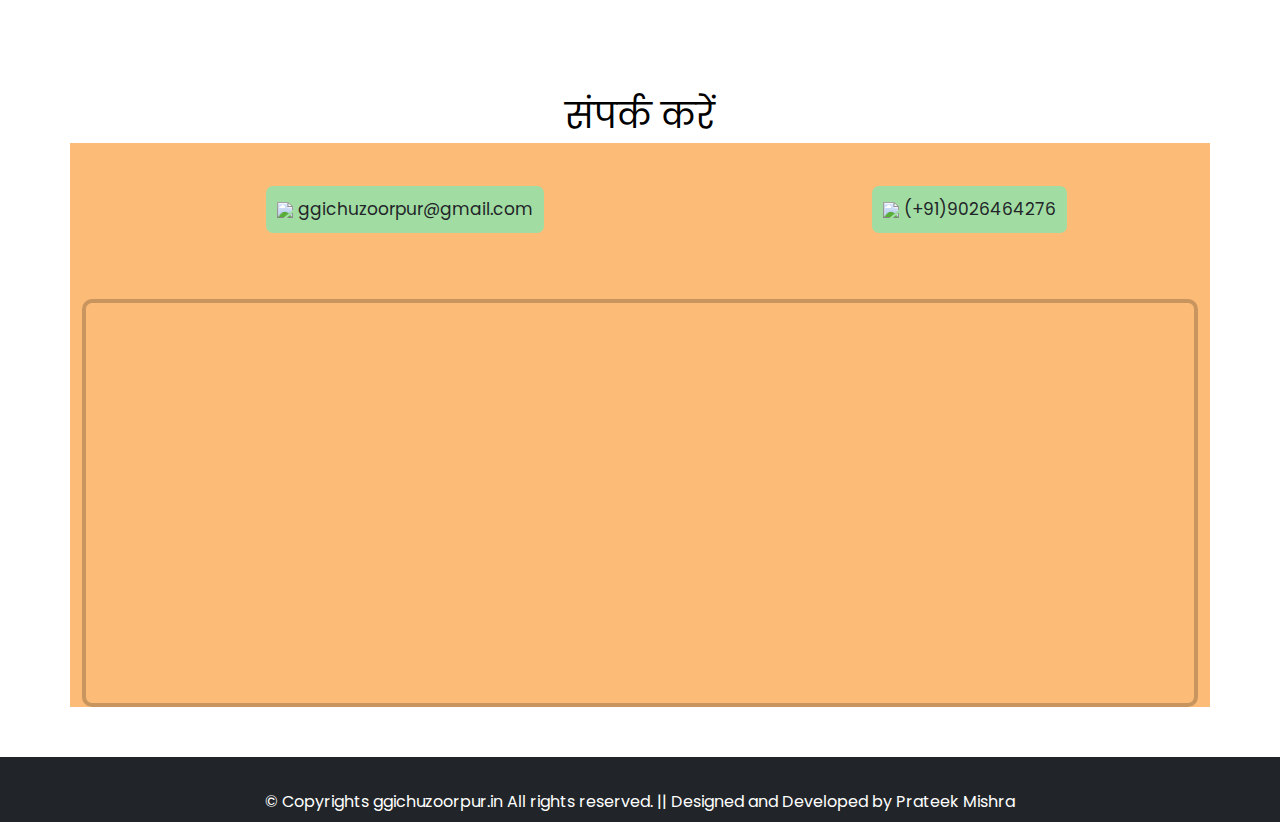
==== commit 246bcbff: "Added some animation" ====
--- a/index.html
+++ b/index.html
@@ -13,14 +13,15 @@
     <link rel="stylesheet" href="https://cdn.jsdelivr.net/npm/bootstrap@5.2.0-beta1/dist/css/bootstrap.min.css">
 
     <!-- jquery -->
-    <script src="https://code.jquery.com/jquery-3.6.0.js" integrity="sha256-H+K7U5CnXl1h5ywQfKtSj8PCmoN9aaq30gDh27Xc0jk=" crossorigin="anonymous"></script>
+    <script src="https://code.jquery.com/jquery-3.6.0.js"
+        integrity="sha256-H+K7U5CnXl1h5ywQfKtSj8PCmoN9aaq30gDh27Xc0jk=" crossorigin="anonymous"></script>
 
     <link rel="stylesheet" href="styles.css">
 </head>
 
 <body>
     <nav class="navbar navbar-expand-lg navbar-light sticky-top">
-        <div class="container-fluid" id = "nav-div">
+        <div class="container-fluid" id="nav-div">
             <a class="navbar-brand" href="#">
                 <img src="images/up_sarkar.svg" width="80" height="80" class="d-inline-block">
                 GGIC-Huzoorpur</a>
@@ -38,11 +39,10 @@
                         <a class="nav-link active" href="#about-us">About Us</a>
                     </li>
                     <li class="nav-item">
-                        <a class="nav-link active"
-                        href = "gallery.html">Gallery</a>
+                        <a class="nav-link active" href="gallery.html">Gallery</a>
                     </li>
                     <li class="nav-item">
-                        <a class="nav-link active" href = "#contact">Contact Us</a>
+                        <a class="nav-link active" href="#contact">Contact Us</a>
                     </li>
                 </ul>
             </div>
@@ -56,12 +56,22 @@
             <p class="welcome">राजकीय बालिका इंटर कॉलेज, हुजूरपुर, बहराइच</p>
 
             <div class="quote">
-                <span class = "quote"></span><span class="quote">शिक्षा&nbsp</span><span class="quote">सबसे&nbsp</span><span class="quote">शक्तिशाली&nbsp</span><span class="quote">हथियार&nbsp</span><span class="quote">है&nbsp</span><span class="quote">जिसका&nbsp</span><span class="quote">उपयोग&nbsp</span><span class="quote">आप&nbsp</span><span class="quote">दुनिया&nbsp</span><span class="quote">को&nbsp</span><span class="quote">बदलने&nbsp</span><span class="quote">के&nbsp</span><span class="quote">लिए&nbsp</span><span class="quote">कर&nbsp</span><span class="quote">सकते&nbsp</span><span class="quote">हैं।&nbsp</span><span class="quote">-</span> <span class = "quote">नेल्सन&nbsp</span><span class = "quote">मंडेला&nbsp</span>
-            </div>
-        </div>
-        
+                <span class="quote"></span><span class="quote">शिक्षा&nbsp</span><span
+                    class="quote">सबसे&nbsp</span><span class="quote">शक्तिशाली&nbsp</span><span
+                    class="quote">हथियार&nbsp</span><span class="quote">है&nbsp</span><span
+                    class="quote">जिसका&nbsp</span><span class="quote">उपयोग&nbsp</span><span
+                    class="quote">आप&nbsp</span><span class="quote">दुनिया&nbsp</span><span
+                    class="quote">को&nbsp</span><span class="quote">बदलने&nbsp</span><span
+                    class="quote">के&nbsp</span><span class="quote">लिए&nbsp</span><span
+                    class="quote">कर&nbsp</span><span class="quote">सकते&nbsp</span><span
+                    class="quote">हैं।&nbsp</span><span class="quote">-</span> <span
+                    class="quote">नेल्सन&nbsp</span><span class="quote">मंडेला&nbsp</span>
+            </div>
+        </div>
+
         <div class="container container-small">
-            <div id="carouselExampleIndicators" class="carousel slide carousel-fade" data-bs-ride="carousel" data-bs-interval = 3000>
+            <div id="carouselExampleIndicators" class="carousel slide carousel-fade" data-bs-ride="carousel"
+                data-bs-interval=3000>
                 <div class="carousel-indicators">
                     <button type="button" data-bs-target="#carouselExampleIndicators" data-bs-slide-to="0"
                         class="active" aria-current="true" aria-label="Slide 1"></button>
@@ -103,15 +113,15 @@
     <div class="container government container-small">
         <div class="row">
             <div class="col-6 p-0" align="center">
-                <div class="card gov" style = "background-color: #fcbb77;">
+                <div class="card gov" style="background-color: #fcbb77;">
                     <img src="images/yogi.jpg" class="img-thumbnail card-img-top">
                     <div class="card-body">
-                      <p class="card-title">श्री योगी आदित्यनाथ <br>माननीय मुख्यमंत्री<br>उत्तर प्रदेश</p>
+                        <p class="card-title">श्री योगी आदित्यनाथ <br>माननीय मुख्यमंत्री<br>उत्तर प्रदेश</p>
                     </div>
                 </div>
             </div>
             <div class="col-6 p-0" align="center">
-                <div class="card gov" style = "background-color: #fcbb77;">
+                <div class="card gov" style="background-color: #fcbb77;">
                     <img src="https://nocorruption.in/files/92.png" class="img-thumbnail card-img-top">
                     <div class="card-body">
                         <p class="card-title">श्रीमती गुलाब देवी<br>माननीय राज्य मंत्री<br>माध्‍यमिक शिक्षा</p>
@@ -119,9 +129,13 @@
                 </div>
             </div>
         </div>
+        <div class="row">
+            <img
+                src="https://i0.wp.com/zeevector.com/wp-content/uploads/Azadi-Ka-Amrit-Mahotsav-Logo-in-Hindi_Download.png?fit=953%2C619&ssl=1">
+        </div>
         <div class="row justify-content-center">
             <div class="col-6 p-0" align="center">
-                <div class="card mt-3 mb-3" style = "background-color: #a1dca2;">
+                <div class="card mt-3 mb-3" style="background-color: #a1dca2;">
                     <img src="images/dios.jpeg" class="card-img-top">
                     <div class="card-body">
                         <p class="card-title">डॉ. श्री चन्द्रपाल<br>जिला विद्यालय निरीक्षक, बहराइच</p>
@@ -131,10 +145,11 @@
         </div>
         <div class="row justify-content-center">
             <div class="col-6 p-0" align="center">
-                <div class="card mt-3 mb-3" style = "background-color: #a1dca2;">
+                <div class="card mt-3 mb-3" style="background-color: #a1dca2;">
                     <img src="images/principal_1.jpeg" class="card-img-top">
                     <div class="card-body">
-                        <p class="card-title">श्रीमती अर्चना मिश्र<br>प्रधानाचार्या<br>B.S.C(BIO), L.L.B, M.A(Sociology), B.Ed</p>
+                        <p class="card-title">श्रीमती अर्चना मिश्र<br>प्रधानाचार्या<br>B.S.C(BIO), L.L.B,
+                            M.A(Sociology), B.Ed</p>
                     </div>
                 </div>
             </div>
@@ -143,11 +158,18 @@
     <section>
 
         <div class="container container-small mt-5">
-            <div class="message" style = "background-color: #fcbb77;">
+            <div class="message hidden" style="background-color: #fcbb77;">
                 <p class="message-heading text-center">प्रधानाचार्या सन्देश</p>
-                <p class = "m-2" align = "justify">व्यक्ति के विकास का मूलाधार शिक्षा है और ज्ञान जीवात्मा का स्वाभाविक गुण है। ज्ञानार्जन का मुख्य आधार शिक्षा है। स्वतंत्रता के बाद शिक्षा के क्षेत्र में उल्लेखनीय प्रगति हुई है। शिक्षा के उद्देश्य, लक्ष्य एवं मूल्यों में परिवर्तन होता रहता है। सामाजिक सरोकारों के सापेक्ष शिक्षा राष्ट्रीय आवश्यकता के अनुरूप बनाई जानी चाहिए। विकास क्रम में शिक्षा व्यवस्था को नई तकनीकी खोजों के साथ कदम से कदम मिलाकर ही चलना श्रेयस्कर होता है। 
-                <br>
-                आज एक स्कूल की भूमिका न केवल छात्रों के बीच शैक्षिक उत्कृष्टता को आगे बढ़ाने के लिए है बल्कि उन्हें विकास की रेखा पर शिक्षित करने के लिए भी है। अपनी प्रतिभाओं को नए आयामों तक पहुंचाने के लिए उनकी आवश्यकताओं को समझना आवश्यक है। नैतिक रूप से ईमानदार और सामाजिक रूप से जिम्मेदार छात्रों का पोषण करना हमारे विद्यालय का उद्देश्य है।
+                <p class="m-2" align="justify">व्यक्ति के विकास का मूलाधार शिक्षा है और ज्ञान जीवात्मा का स्वाभाविक गुण
+                    है। ज्ञानार्जन का मुख्य आधार शिक्षा है। स्वतंत्रता के बाद शिक्षा के क्षेत्र में उल्लेखनीय प्रगति हुई
+                    है। शिक्षा के उद्देश्य, लक्ष्य एवं मूल्यों में परिवर्तन होता रहता है। सामाजिक सरोकारों के सापेक्ष
+                    शिक्षा राष्ट्रीय आवश्यकता के अनुरूप बनाई जानी चाहिए। विकास क्रम में शिक्षा व्यवस्था को नई तकनीकी
+                    खोजों के साथ कदम से कदम मिलाकर ही चलना श्रेयस्कर होता है।
+                    <br>
+                    आज एक स्कूल की भूमिका न केवल छात्रों के बीच शैक्षिक उत्कृष्टता को आगे बढ़ाने के लिए है बल्कि उन्हें
+                    विकास की रेखा पर शिक्षित करने के लिए भी है। अपनी प्रतिभाओं को नए आयामों तक पहुंचाने के लिए उनकी
+                    आवश्यकताओं को समझना आवश्यक है। नैतिक रूप से ईमानदार और सामाजिक रूप से जिम्मेदार छात्रों का पोषण करना
+                    हमारे विद्यालय का उद्देश्य है।
                 </p>
                 <!-- <p class="name text-center">श्रीमती अर्चना मिश्र</p>
                 <p class="info text-center">B.S.C(BIO), L.L.B, M.A(Sociology), B.E.D</p>
@@ -157,11 +179,12 @@
     </section>
 
     <div class="college-staff">
-        <p class="heading" style = "color: black">विद्यालय संकाय</p>
+        <p class="heading" style="color: black">विद्यालय संकाय</p>
 
         <div class="container-fluid mb-5 carousel-staffs">
 
-            <div id="carouselExampleControls" class="carousel slide d-none d-sm-block" data-bs-ride="true" data-bs-interval = 3900>
+            <div id="carouselExampleControls" class="carousel slide d-none d-sm-block" data-bs-ride="true"
+                data-bs-interval=3900>
                 <div class="carousel-inner">
                     <div class="carousel-item active">
                         <div class="card-wrapper">
@@ -239,8 +262,9 @@
                     <span class="visually-hidden">Next</span>
                 </button>
             </div>
-            
-            <div id="carouselExampleControlsSmallScreen" class="carousel slide d-sm-none carousel-fade" data-bs-ride="true" data-bs-interval = 2900>
+
+            <div id="carouselExampleControlsSmallScreen" class="carousel slide d-sm-none carousel-fade"
+                data-bs-ride="true" data-bs-interval=2900>
                 <div class="carousel-inner">
                     <div class="carousel-item active">
                         <div class="card">
@@ -328,113 +352,149 @@
     </div>
 
     <section id="about-us">
-        <p class="heading" style = "color: black">विद्यालय का संक्षिप्त परिचय</p>
-        <div class="container container-small">
-            <div class="message" style = "background-color: #fcbb77;">
-                <h3 class = "mt-2 text-center">विद्यालय का इतिहास</h3>
-                <p class = "m-3" align = "justify">राजकीय बालिका इंटर कॉलेज हुजूरपुर, बहराइच की स्थापना वर्ष 1992 -93 में हुई थीl  उस समय विद्यालय  "राजकीय कन्या उच्चतर माध्यमिक विद्यालय" नाम से जाना जाता थाl वर्ष 2009 -10 में विद्यालय उच्चतर माध्यमिक विद्यालय में परिवर्तित हुआl अब विद्यालय राजकीय बालिका इंटर कॉलेज हुजूरपुर बहराइच कहा जाने लगा है। 
-                <br>
-                वर्तमान में विद्यालय में  अलग-अलग विषयों की प्रवक्ता तथा सहायक अध्यापिका कार्यरत हैं। वर्तमान में विद्यालय में कक्षा 9,10,11 एवं 12 की कुल 10 कक्षाएं  संचालित हो रही हैंl वर्तमान में जिला विद्यालय निरीक्षक, बहराइच डॉक्टर श्री चंद्रपाल तथा जिला वित्त एवं लेखा अधिकारी, माध्यमिक शिक्षा श्री शिवेंद्र प्रताप पांडेय जी के सानिध्य में विद्यालय  का संचालन किया जा रहा है।</p>
+        <p class="heading hidden" style="color: black">विद्यालय का संक्षिप्त परिचय</p>
+        <div class="container container-small hidden">
+            <div class="message" style="background-color: #fcbb77;">
+                <h3 class="mt-2 text-center">विद्यालय का इतिहास</h3>
+                <p class="m-3" align="justify">राजकीय बालिका इंटर कॉलेज हुजूरपुर, बहराइच की स्थापना वर्ष 1992 -93 में
+                    हुई थीl उस समय विद्यालय "राजकीय कन्या उच्चतर माध्यमिक विद्यालय" नाम से जाना जाता थाl वर्ष 2009 -10
+                    में विद्यालय उच्चतर माध्यमिक विद्यालय में परिवर्तित हुआl अब विद्यालय राजकीय बालिका इंटर कॉलेज
+                    हुजूरपुर बहराइच कहा जाने लगा है।
+                    <br>
+                    वर्तमान में विद्यालय में अलग-अलग विषयों की प्रवक्ता तथा सहायक अध्यापिका कार्यरत हैं। वर्तमान में
+                    विद्यालय में कक्षा 9,10,11 एवं 12 की कुल 10 कक्षाएं संचालित हो रही हैंl वर्तमान में जिला विद्यालय
+                    निरीक्षक, बहराइच डॉक्टर श्री चंद्रपाल तथा जिला वित्त एवं लेखा अधिकारी, माध्यमिक शिक्षा श्री शिवेंद्र
+                    प्रताप पांडेय जी के सानिध्य में विद्यालय का संचालन किया जा रहा है।
+                </p>
             </div>
         </div>
         <div class="container">
+            <div class="row justify-content-center hidden">
+                <div class="col-md message">
+                    <h3 class="text-center">विज़न</h3>
+                    <p align="justify">मुख्य रूप से ग्रामीण क्षेत्रों के प्रतिभाशाली बच्चों को उनके परिवार की
+                        सामाजिक-आर्थिक स्थिति पर ध्यान दिए बिना, गुणात्मक आधुनिक शिक्षा प्रदान करना, जिसमें सामाजिक
+                        मूल्यों, पर्यावरण के प्रति जागरूकता, साहसिक कार्यकलाप और शारीरिक शिक्षा जैसे महत्वपूर्ण घटकों का
+                        समावेश हो।</p>
+                </div>
+                <div class="col-md message">
+                    <h3 class="text-center">​हमारा उद्देश्य</h3>
+                    <p align="justify">हमारा मिशन समस्त छात्र – छात्राओं के साथ-साथ समाज एवं राष्ट्र का चतुर्मुखी विकास
+                        करना है। समाज में समरसता उत्पन्न हो इसके लिये भेद-भाव,ईर्ष्या,वैमनस्य,जाति-द्वेष रहित समाज एवं
+                        राष्ट्र का विकास करना है जिससे सभी समुदाय सक्रिय रूप से सेवा करने हेतु तत्पर रहें और समाज को
+                        सुधारने में अपना महत्वपूर्ण योगदान दें। इस कार्य में लगे लोगों को सम्मानित किया जाये,यह
+                        प्रक्रिया सतत चलती रहे।</p>
+                </div>
+            </div>
             <div class="row justify-content-center">
-                <div class="col-md message">
-                    <h3 class = "text-center">विज़न</h3>
-                    <p align = "justify">मुख्य रूप से ग्रामीण क्षेत्रों के प्रतिभाशाली बच्चों को उनके परिवार की सामाजिक-आर्थिक स्थिति पर ध्यान दिए बिना, गुणात्मक आधुनिक शिक्षा प्रदान करना, जिसमें सामाजिक मूल्यों, पर्यावरण के प्रति जागरूकता, साहसिक कार्यकलाप और शारीरिक शिक्षा जैसे महत्वपूर्ण घटकों का समावेश हो।</p>
-                </div>
-                <div class="col-md message">
-                    <h3 class = "text-center">​हमारा उद्देश्य</h3>
-                    <p align = "justify">हमारा मिशन समस्त छात्र – छात्राओं के साथ-साथ समाज एवं राष्ट्र का चतुर्मुखी विकास करना है। समाज में समरसता उत्पन्न हो इसके लिये भेद-भाव,ईर्ष्या,वैमनस्य,जाति-द्वेष रहित समाज एवं राष्ट्र का विकास करना है जिससे सभी समुदाय सक्रिय रूप से सेवा करने हेतु तत्पर रहें और समाज को सुधारने में अपना महत्वपूर्ण योगदान दें। इस कार्य में लगे लोगों को सम्मानित किया जाये,यह प्रक्रिया सतत चलती रहे।</p>
-                </div>
+                <img src="images/swacch bharat.png" class="swacch-bharat">
             </div>
         </div>
     </section>
-
-    <section class="container gallery text-center container-small" id = "gallery">
+    <section class="container gallery text-center container-small" id="gallery">
         <h5>Click to see more!</h5>
         <a href="gallery.html">
-            <button type="button" class="btn btn-lg links m-2" style = "background: #a1dca2;">Go to Gallery</button>
+            <button type="button" class="btn btn-lg links m-2" style="background: #a1dca2;">Go to Gallery</button>
         </a>
     </section>
+    <p class="heading">महत्वपूर्ण लिंक</p>
     <div class="container-fluid quick-links text-center mb-5">
-        <p class="heading">महत्वपूर्ण लिंक</p>
-        <div class="row">
-            <div class="col-md up-board">
-                <a href="https://upmsp.edu.in/" target="_blank">
-                    <button class = "btn links" style = "background: #fcbb77">
-                        <img src="https://img.icons8.com/material-outlined/1.5x/school.png">
-                        UP Board
-                    </button>
-                </a>
-            </div>
-            <div class="col-md scholarship">
-                <a href="http://scholarship.up.gov.in/" target="_blank" >
-                    <button class = "btn links" style = "background: #fcbb77">
-                        <img src="https://img.icons8.com/windows/1.2x/scholarship.png">
-                        Scholarship
-                    </button>
-                </a>
+        <div class="row justify-content-center">
+            <div class="col-md-2">
+                <div class="card card-links">
+                    <div class="card-header">
+                        Student portal
+                    </div>
+                    <ul class="list-group">
+                        <a href="https://upmsp.edu.in/" target="_blank" class="list-group-item links">
+                            UP Board
+                        </a>
+                        <a href="http://scholarship.up.gov.in/" target="_blank" class="list-group-item links">
+                            Scholarship
+                        </a>
+                        <a href="https://results.upmsp.edu.in/" target="_blank" class="list-group-item links">
+                            Result
+                        </a>
+                        <a href="#" class="list-group-item links">
+                            Admission
+                        </a>
+                    </ul>
+                </div>
+            </div>
+            <div class="col-md-2">
+                <div class="card card-links">
+                    <div class="card-header">
+                        Digital Learning
+                    </div>
+                    <ul class="list-group">
+                        <a href="https://epathshala.nic.in/" target="_blank" class="list-group-item links">
+                            E-Pathshala
+                        </a>
+                        <a href="https://www.digitalindia.gov.in/" target="_blank" class="list-group-item links">
+                            Digital India
+                        </a>
+                        <a href="https://www.skillindia.gov.in/" target="_blank" class="list-group-item links">
+                            Skill India
+                        </a>
+                        <a href="https://www.upsdm.gov.in/" class="list-group-item links">
+                            UP Skill Development
+                        </a>
+                    </ul>
+                </div>
+            </div>
+            <!-- <div class="col-md scholarship">
             </div>
             <div class="col-md result">
-                <a href="https://results.upmsp.edu.in/" target="_blank">
-                    <button class = "btn links" style = "background: #fcbb77">
-                        <img src="https://img.icons8.com/external-kmg-design-detailed-outline-kmg-design/0.7x/external-result-back-to-school-kmg-design-detailed-outline-kmg-design.png">
-                        Result
-                    </button>
-                </a>
             </div>
             <div class="col-md admission">
-                <a href="#">
-                    <button class = "btn links" style = "background: #fcbb77">
-                        <img src="https://img.icons8.com/windows/1.2x/admission.png">
-                        Admission
-                    </button>
-                </a>
-            </div>
+            </div> -->
         </div>
     </div>
-    <section class="container-fluid contact-us text-center" id = "contact">
+    <section class="container-fluid contact-us text-center" id="contact">
 
         <p class="heading">संपर्क करें</p>
-        <div class="container" style = "background-color: #fcbb77">
+        <div class="container" style="background-color: #fcbb77">
 
             <div class="row text-center">
 
                 <div class="col email p-2">
                     <a href="mailto:ggichuzoorpur@gmail.com">
-                        <button class="btn links" style = "background: #a1dca2">
-                            <img src = "https://img.icons8.com/material-outlined/40/email-sign.png">
+                        <button class="btn links" style="background: #a1dca2">
+                            <img src="https://img.icons8.com/material-outlined/40/email-sign.png">
                             ggichuzoorpur@gmail.com
                         </button>
                     </a>
                 </div>
                 <div class="col-md-5 number p-2">
                     <a href="tel:7355434337">
-                        <button class="btn links" style = "background: #a1dca2">
-                            <img src = "https://img.icons8.com/material-outlined/36/undefined/phone.png">
+                        <button class="btn links" style="background: #a1dca2">
+                            <img src="https://img.icons8.com/material-outlined/36/undefined/phone.png">
                             (+91)9026464276
                         </button>
                     </a>
                 </div>
             </div>
             <div class="map mt-5">
-                <iframe src="https://www.google.com/maps/embed?pb=!1m18!1m12!1m3!1d3543.7224753803857!2d81.64547951513063!3d27.35314358293994!2m3!1f0!2f0!3f0!3m2!1i1024!2i768!4f13.1!3m3!1m2!1s0x3999a349074f11e1%3A0x9214deba78bc31aa!2sGGIC%20Shahpur%20Hujurpur%20bahraich!5e0!3m2!1sen!2sin!4v1654517482645!5m2!1sen!2sin" class = "rounded" width="100%" height="400px" style="border:0; display:block" allowfullscreen="" loading="lazy" referrerpolicy="no-referrer-when-downgrade"></iframe>
+                <iframe
+                    src="https://www.google.com/maps/embed?pb=!1m18!1m12!1m3!1d3543.7224753803857!2d81.64547951513063!3d27.35314358293994!2m3!1f0!2f0!3f0!3m2!1i1024!2i768!4f13.1!3m3!1m2!1s0x3999a349074f11e1%3A0x9214deba78bc31aa!2sGGIC%20Shahpur%20Hujurpur%20bahraich!5e0!3m2!1sen!2sin!4v1654517482645!5m2!1sen!2sin"
+                    class="rounded" width="100%" height="400px" style="border:0; display:block" allowfullscreen=""
+                    loading="lazy" referrerpolicy="no-referrer-when-downgrade"></iframe>
             </div>
         </div>
     </section>
 
     <footer class="bg-dark py-2">
         <div class="container text-center">
-          <p class="font-italic text-white mb-0">© Copyrights ggichuzoorpur.in All rights reserved. || Designed and Developed by Prateek Mishra</p>
-        </div>
-      </footer>
+            <p class="font-italic text-white mb-0">© Copyrights ggichuzoorpur.in All rights reserved. || Designed and
+                Developed by Prateek Mishra</p>
+        </div>
+    </footer>
 
     <!-- Global site tag (gtag.js) - Google Analytics -->
     <script async src="https://www.googletagmanager.com/gtag/js?id=G-QTLF1TZZDX"></script>
     <script>
         window.dataLayer = window.dataLayer || [];
-        function gtag(){dataLayer.push(arguments);}
+        function gtag() { dataLayer.push(arguments); }
         gtag('js', new Date());
 
         gtag('config', 'G-QTLF1TZZDX');
@@ -445,4 +505,5 @@
 
     <script src="app.js"></script>
 </body>
+
 </html>--- a/styles.css
+++ b/styles.css
@@ -1,17 +1,20 @@
 @import url("https://fonts.googleapis.com/css2?family=Poppins:wght@400;600&family=Work+Sans:wght@700&display=swap");
-*{
+
+* {
 
     box-sizing: border-box;
     font-family: "Poppins";
 }
-html{
-    
+
+html {
+
     scroll-behavior: smooth;
     height: 100%;
     width: 100%;
 }
-body{
-    
+
+body {
+
     background-image: url("https://i.pinimg.com/originals/ff/5a/a9/ff5aa9f0387f70a6bf710caeb45ee699.jpg");
     /* object-fit: fill; */
     background-size: cover;
@@ -20,6 +23,7 @@
     color: black;
     /* background-color: whitesmoke; */
 }
+
 /* body {
     padding-top: 100px;
 }
@@ -28,7 +32,7 @@
         padding-top: 0px;
     }
 } */
-#intro{
+#intro {
 
     padding-left: 0px;
     padding-right: 0px;
@@ -38,16 +42,19 @@
     /* background-color: #ffffff; */
     border-radius: 0px 0px 15px 15px;
 }
-.welcome{
+
+.welcome {
 
     font-size: 30px !important;
     animation: text_reveal 0.5s ease forwards;
     animation-delay: 1s;
 }
-#intro::after{
-    
+
+#intro::after {
+
     content: "";
 }
+
 /* .welcome::after{
 
 }
@@ -56,13 +63,14 @@
 		color: #91b1c1;
 	}
 } */
-.heading{
-    
+.heading {
+
     margin-bottom: 0px !important;
     font-size: 27px !important;
     text-align: center;
 }
-.quote{
+
+.quote {
 
     display: inline-block;
     font-size: 18px !important;
@@ -70,6 +78,7 @@
     opacity: 0;
     filter: blur(4px);
 }
+
 .quote:nth-child(1) {
     animation: fade-in 0.8s 1.1s forwards cubic-bezier(0.11, 0, 0.5, 0);
 }
@@ -141,121 +150,147 @@
 .quote:nth-child(18) {
     animation: fade-in 0.8s 2.8s forwards cubic-bezier(0.11, 0, 0.5, 0);
 }
+
 .quote:nth-child(19) {
     animation: fade-in 0.8s 2.9s forwards cubic-bezier(0.11, 0, 0.5, 0);
 }
+
 .quote:nth-child(20) {
     animation: fade-in 0.8s 3s forwards cubic-bezier(0.11, 0, 0.5, 0);
 }
+
 .quote:nth-child(21) {
     animation: fade-in 0.8s 3.1s forwards cubic-bezier(0.11, 0, 0.5, 0);
 }
-.d-block{
+
+.d-block {
 
     width: inherit !important;
     border: 4px solid rgb(0, 0, 0, 0.1);
     border-radius: 15px !important;
 }
-.gov-wrapper{
+
+.gov-wrapper {
 
     width: 370px;
 }
-.gov{
+
+.gov {
 
     width: 160px;
 }
+
 @media screen and (min-width: 600px) {
 
-    .welcome{
+    .welcome {
 
         font-size: 33px !important;
     }
-    .heading{
+
+    .heading {
 
         font-size: 30px !important;
     }
-    .quote{
+
+    .quote {
 
         font-size: 20px !important;
     }
-    .container-small{
+
+    .container-small {
 
         width: 600px;
     }
-    .gov{
+
+    .gov {
 
         width: 200px;
     }
 }
+
 @media screen and (min-width: 1000px) {
 
-    .welcome{
+    .welcome {
 
         font-size: 40px !important;
     }
-    .heading{
+
+    .heading {
 
         font-size: 35px !important;
     }
-    .quote{
+
+    .quote {
 
         font-size: 22px !important;
     }
-    .container-small{
+
+    .container-small {
 
         width: 660px;
     }
-    .gov{
+
+    .gov {
 
         width: 200px;
     }
 }
+
 @media screen and (min-width: 1500px) {
 
-    .welcome{
+    .welcome {
 
         font-size: 50px !important;
     }
-    .heading{
+
+    .heading {
 
         font-size: 40px !important;
     }
-    .quote{
+
+    .quote {
 
         font-size: 25px !important;
     }
-    .container-small{
+
+    .container-small {
 
         width: 720px;
     }
-    .gov{
+
+    .gov {
 
         width: 200px;
     }
 }
+
 .carousel-inner img {
 
     /* padding: 0px; */
     margin: auto;
     /* border-radius: 500px; */
 }
-.navbar{
+
+.navbar {
 
     font-family: "Poppins";
     padding-bottom: 0px;
     /* background-color: #fcbb77; */
 }
-.navbar-nav > li{
-    
-    padding-left:30px;
-    padding-right:30px;
-}
-#home{
+
+.navbar-nav>li {
+
+    padding-left: 30px;
+    padding-right: 30px;
+}
+
+#home {
 
     height: 100vh;
     /* margin-bottom: 70px;     */
 }
-.message{
+
+.message {
 
     box-shadow: 2px 6px 8px 3px rgba(22, 22, 26, 0.18);
     margin-top: 10px;
@@ -269,27 +304,43 @@
     animation: text_reveal 2s ease forwards;
     animation-delay: .5s;
 }
-.img-thumbnail{
+
+.img-thumbnail {
 
     margin-right: 15px;
     height: 200px;
     float: left;
 }
-.message-heading{
+
+.hidden {
+
+    opacity: 0;
+    transition: all ease-in-out 1.3s;
+}
+
+.show {
+
+    opacity: 1;
+}
+
+.message-heading {
 
     font-size: 30px;
 }
-.container{
+
+.container {
 
     padding-top: 25px;
     /* text-align: center; */
 }
-.name{
+
+.name {
 
     font-size: 20px;
     padding-top: 12px;
 }
-.vision{
+
+.vision {
 
     box-shadow: 0px 0px 200px 10px #8888;
     /* justify-content: center; */
@@ -302,55 +353,79 @@
     border-radius: 10px;
     background-color: #fcbb77;
 }
-.vision-wrapper{
+
+.vision-wrapper {
 
     margin-top: 100px;
     margin-bottom: 50px;
     /* text-align: center; */
 }
-.college-staff{
+
+.college-staff {
 
     margin-top: 100px;
     /* margin-bottom: 100px; */
 }
-.navbar{
+
+.navbar {
 
     color: black;
     /* background-color: white; */
 }
+
 .card {
 
-    background-color: #a1dca2;
+    /* background-color: #a1dca2; */
     color: black;
     border: none;
     border-radius: 10px;
     box-shadow: 2px 6px 8px 0 rgba(22, 22, 26, 0.18);
 }
-.carousel-staffs{
+
+.card-links {
+
+    margin-top: 10px;
+    margin-bottom: 10px;
+    /* background-color: #a1dca2; */
+}
+
+.card-links>.card-header {
+
+    border-top: 8px solid #a1dca2;
+    /* background-color: #a1dca2; */
+    font-size: 20px;
+}
+
+.carousel-staffs {
 
     width: 80%;
 }
+
 .carousel-inner {
 
     padding: 1em;
 }
-.card-teacher{
+
+.card-teacher {
 
     background-color: #a1dca2;
 }
+
 @media screen and (min-width: 577px) {
 
-    
+
     .card-wrapper {
 
         display: flex;
     }
-    .card-teacher{
+
+    .card-teacher {
 
         margin: 0px 20px 0px 20px;
         width: calc(33.33%);
     }
-    .carousel-staffs{
+
+    .carousel-staffs {
 
         width: 65%;
     }
@@ -366,7 +441,8 @@
     top: 50%;
     transform: translateY(-50%);
 }
-.navigation{
+
+.navigation {
 
     background-color: rgb(0, 0, 0, 0.7);
     width: 6vh;
@@ -375,120 +451,151 @@
     top: 50%;
     transform: translateY(-50%);
 }
+
 .card-title {
 
     text-align: center;
 }
-.up{
+
+.up {
 
     background-size: cover;
     background-repeat: no-repeat;
     background-image: url("https://i.pinimg.com/originals/ff/5a/a9/ff5aa9f0387f70a6bf710caeb45ee699.jpg");
 }
-.card-body{
- 
+
+.card-body {
+
     color: black;
     padding: 10px 0px 0px 0px;
 }
-.image-wrapper{
+
+.image-wrapper {
 
     height: 34vh;
 }
-.dios{
-    
+
+.dios {
+
     height: 45vh;
 }
-@media screen and (max-width: 577px){
-
-    .dios{
-    
+
+@media screen and (max-width: 577px) {
+
+    .dios {
+
         height: 54vh;
     }
-    .logo{
-        
+
+    .logo {
+
         height: 20vh;
     }
 }
-.image-wrapper img{
+
+.image-wrapper img {
 
     width: 100%;
     height: 100%;
 }
-.contact-us{
+
+.contact-us {
 
     padding-top: 100px;
     padding-bottom: 50px;
     /* background-color: #fcbb77; */
     /* margin-top: 100px; */
 }
-#about-us{
+
+#about-us {
 
     padding-top: 100px;
 }
-.map{
+
+.map {
 
     border: 4px solid rgb(0, 0, 0, 0.2);
     border-radius: 10px;
 }
-.links{
-
-    font-size: 20px !important;
+
+.btn.links {
+
+    /* background-color: #fcbb77; */
+}
+
+.links {
+
+    font-size: 17px !important;
     border-radius: 7px;
     padding: 10px;
-    box-shadow: 10px 6px 8px 0px rgba(22, 22, 26, 0.18);
-}
-.links:hover{
+    margin: 10px;
+    /* background-color: #fcbb77; */
+    /* box-shadow: 10px 6px 8px 0px rgba(22, 22, 26, 0.18); */
+}
+
+.links:hover {
 
     background-color: #ffff;
 }
-.quick-links{
-
-    background-color: #a1dca2;
-    margin-top: 100px;
-}
-.col-md{
+
+.quick-links {
+
+    /* background-color: #a1dca2; */
+    /* margin-top: 100px; */
+}
+
+.col-md {
 
     padding-top: 10px;
     padding-bottom: 10px;
 }
-.gov{
+
+.gov {
 
     margin-left: 0px;
     margin-right: 0px;
     margin-top: 5px;
     margin-bottom: 20px;
 }
-.image-wrapper-gall{
+
+.image-wrapper-gall {
 
     height: 30vh;
 }
-.image-wrapper-gall img{
+
+.image-wrapper-gall img {
 
     width: 100%;
     height: 100%;
 }
-.row{
+
+.row {
 
     padding-left: 5px;
     padding-right: 5px;
 }
-.gallery{
-
-    margin-top: 100px; 
+
+.gallery {
+
+    margin-top: 100px;
+    margin-bottom: 100px;
     background-color: #fcbb77;
 }
-.government{
+
+.government {
 
     margin-top: 100px;
 }
-.welcome{
-    
+
+.welcome {
+
     display: inline-block;
     position: relative;
     color: transparent;
     animation: text_reveal 2s ease forwards;
     animation-delay: 0.6s;
 }
+
 /* .text-reveal-span{
     
     position: absolute;
@@ -500,32 +607,36 @@
     animation: overlay 2s ease forwards;
     animation-delay: 1s;
 } */
-.scrolling-active{
+.scrolling-active {
 
     transition: .5s ease;
     background-color: #fcbb77;
     box-shadow: 0 10px 1rem rgba(0, 0, 0, .1);
 }
+
 @keyframes overlay {
-    
-    50%{
+
+    50% {
 
         width: 100%;
-        left: 0;       
-    }
-    100%{
+        left: 0;
+    }
+
+    100% {
 
         width: 0;
         left: 100%;
     }
 }
+
 @keyframes text_reveal {
-    
-    100%{
+
+    100% {
 
         color: black;
     }
 }
+
 .animate-character {
 
     background-image: linear-gradient(-225deg,
@@ -539,15 +650,33 @@
     animation: textclip 3s linear infinite;
 
     background-color: white'
-}
+
+}
+
 @keyframes textclip {
     to {
         background-position: 200% center;
     }
 }
+
 @keyframes fade-in {
     100% {
         opacity: 1;
         filter: blur(0);
     }
+}
+
+.swacch-bharat {
+
+    padding-top: 30px;
+    padding-left: 40px;
+}
+
+@media screen and (min-width: 1000px) {
+
+    .swacch-bharat {
+
+        width: 60%;
+        padding-left: 200px;
+    }
 }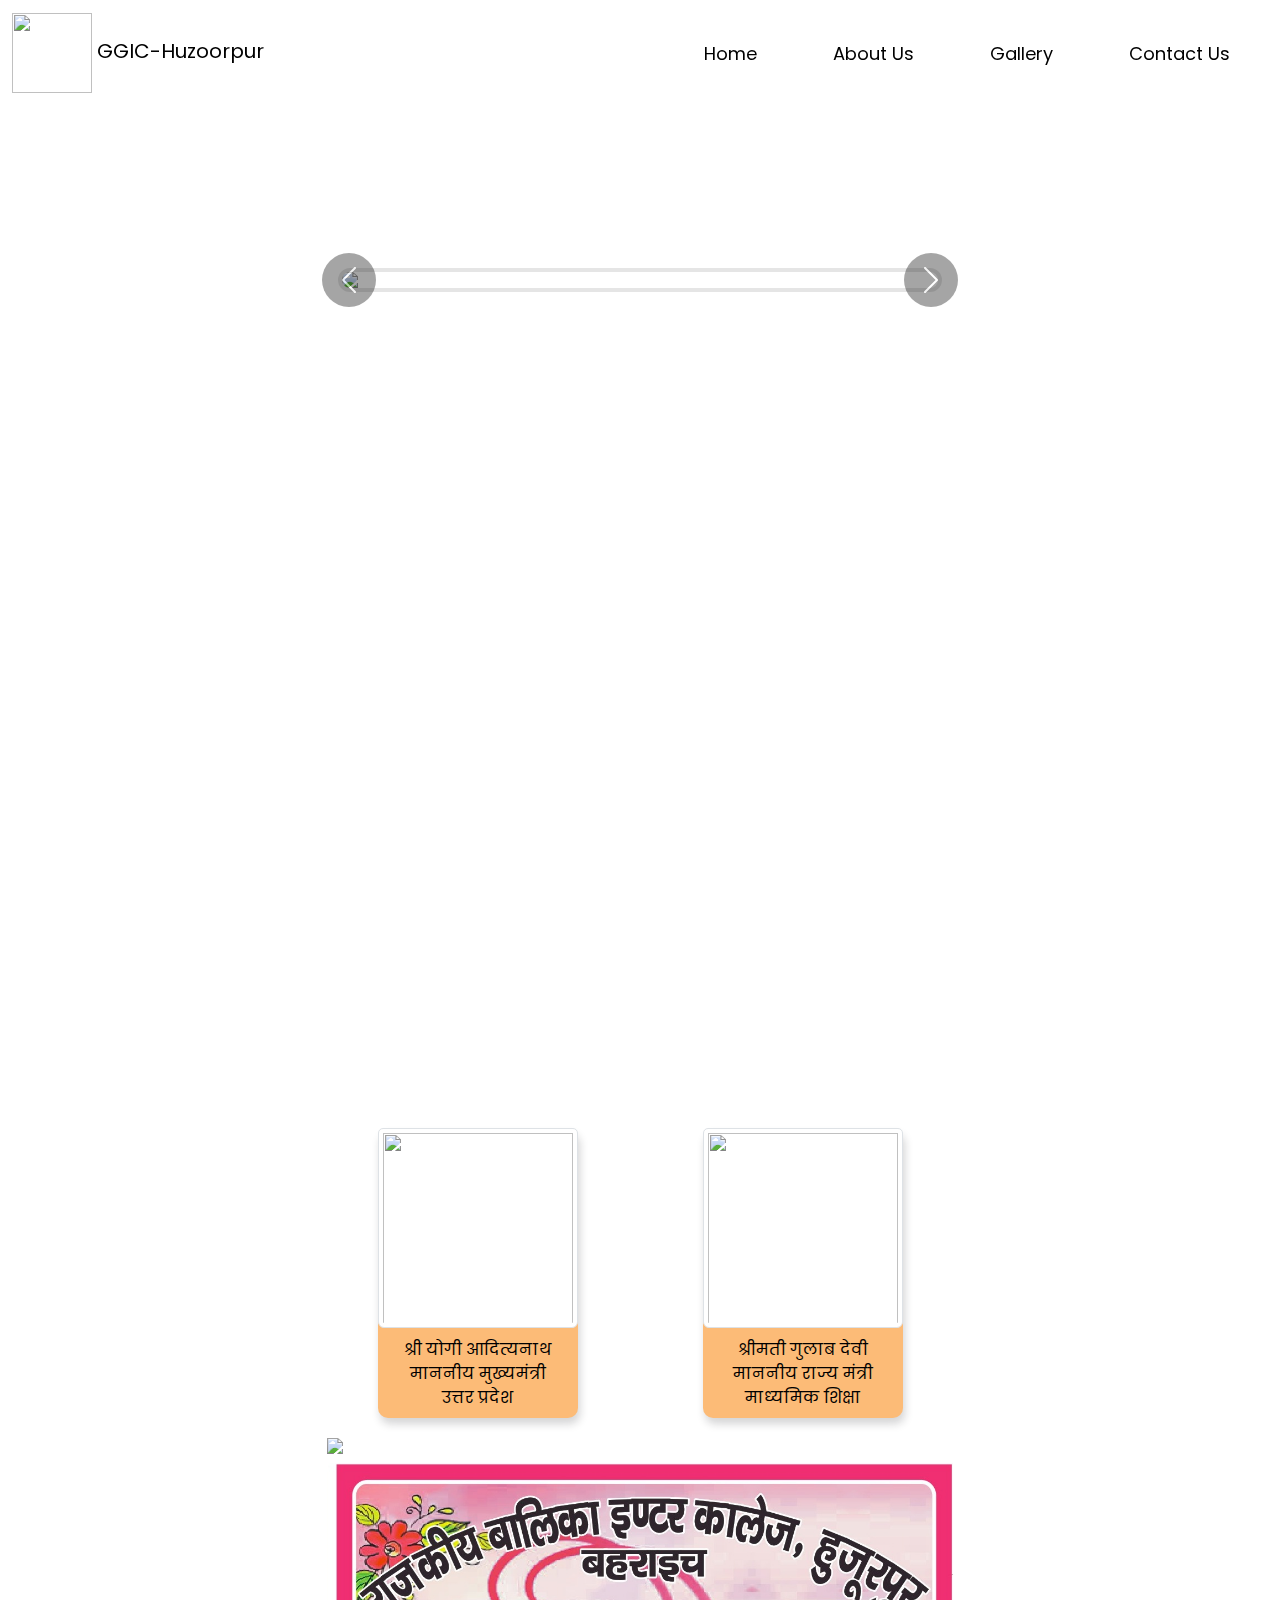
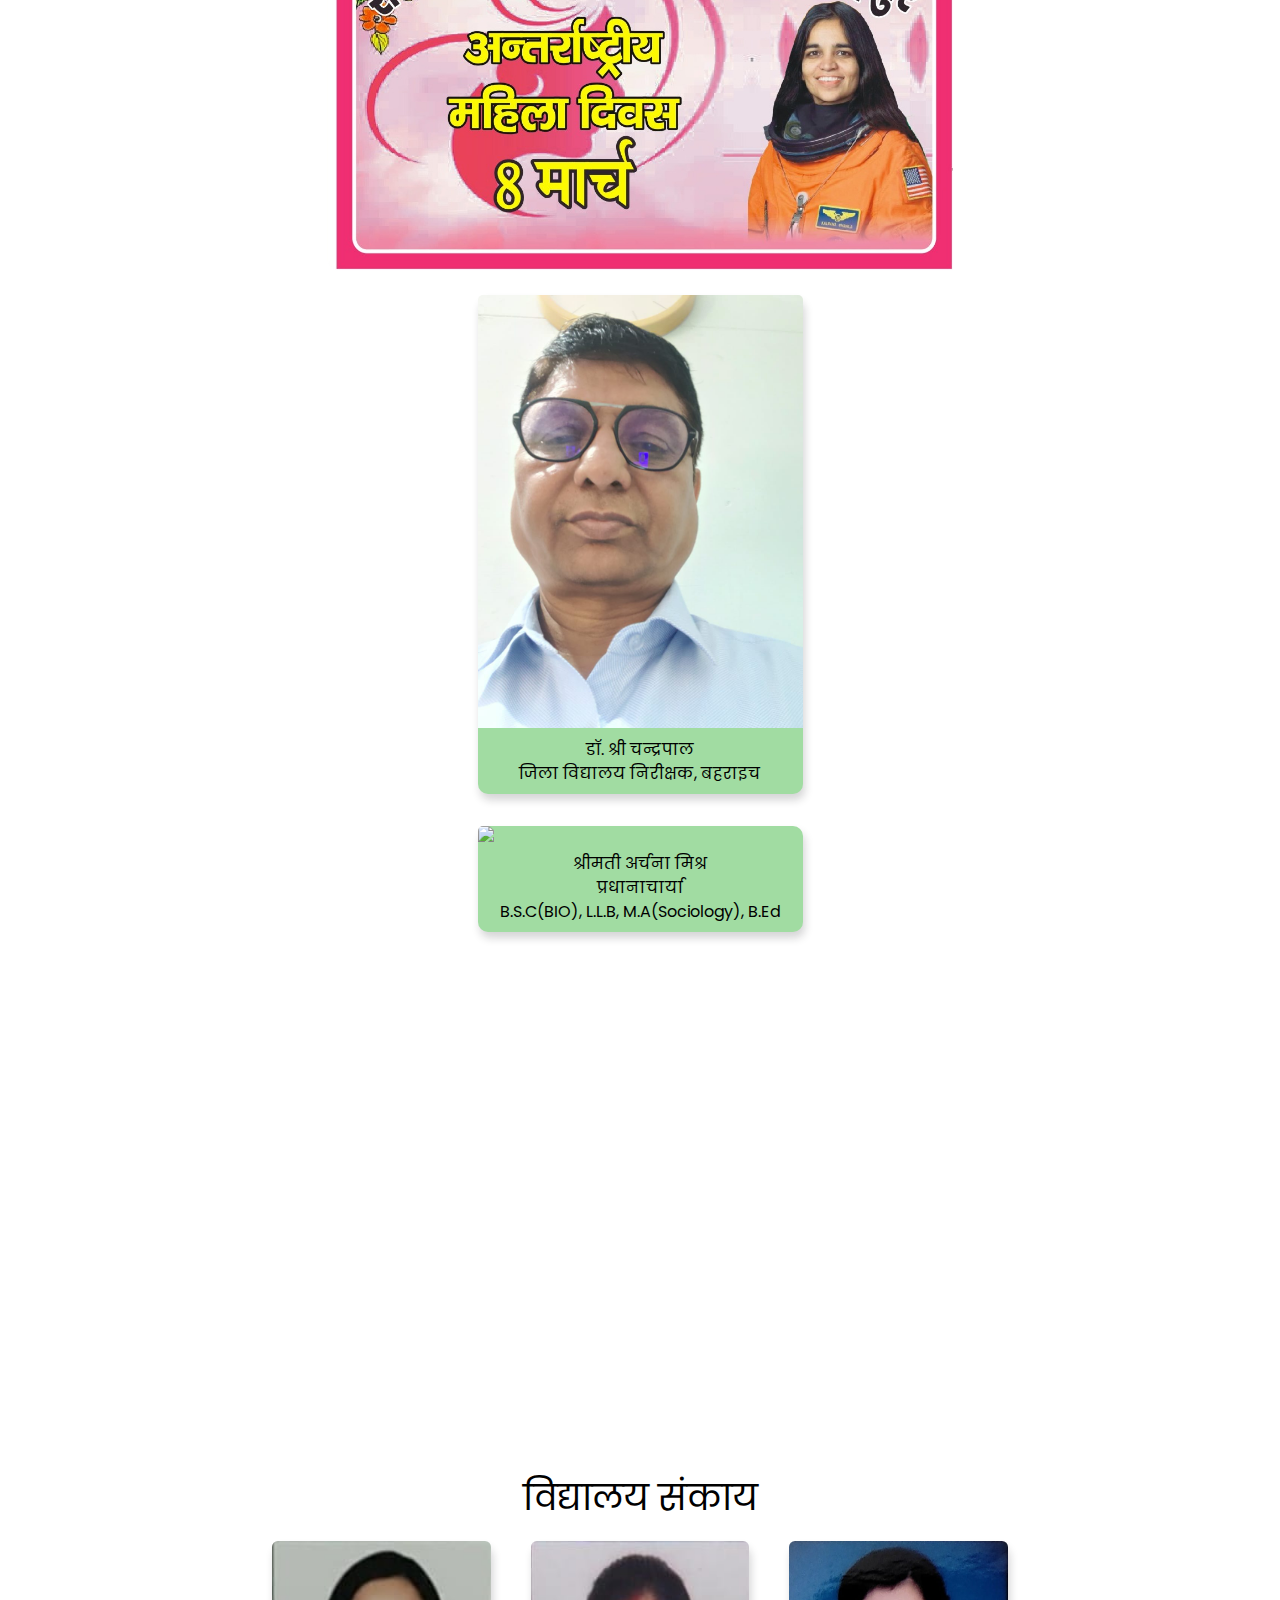
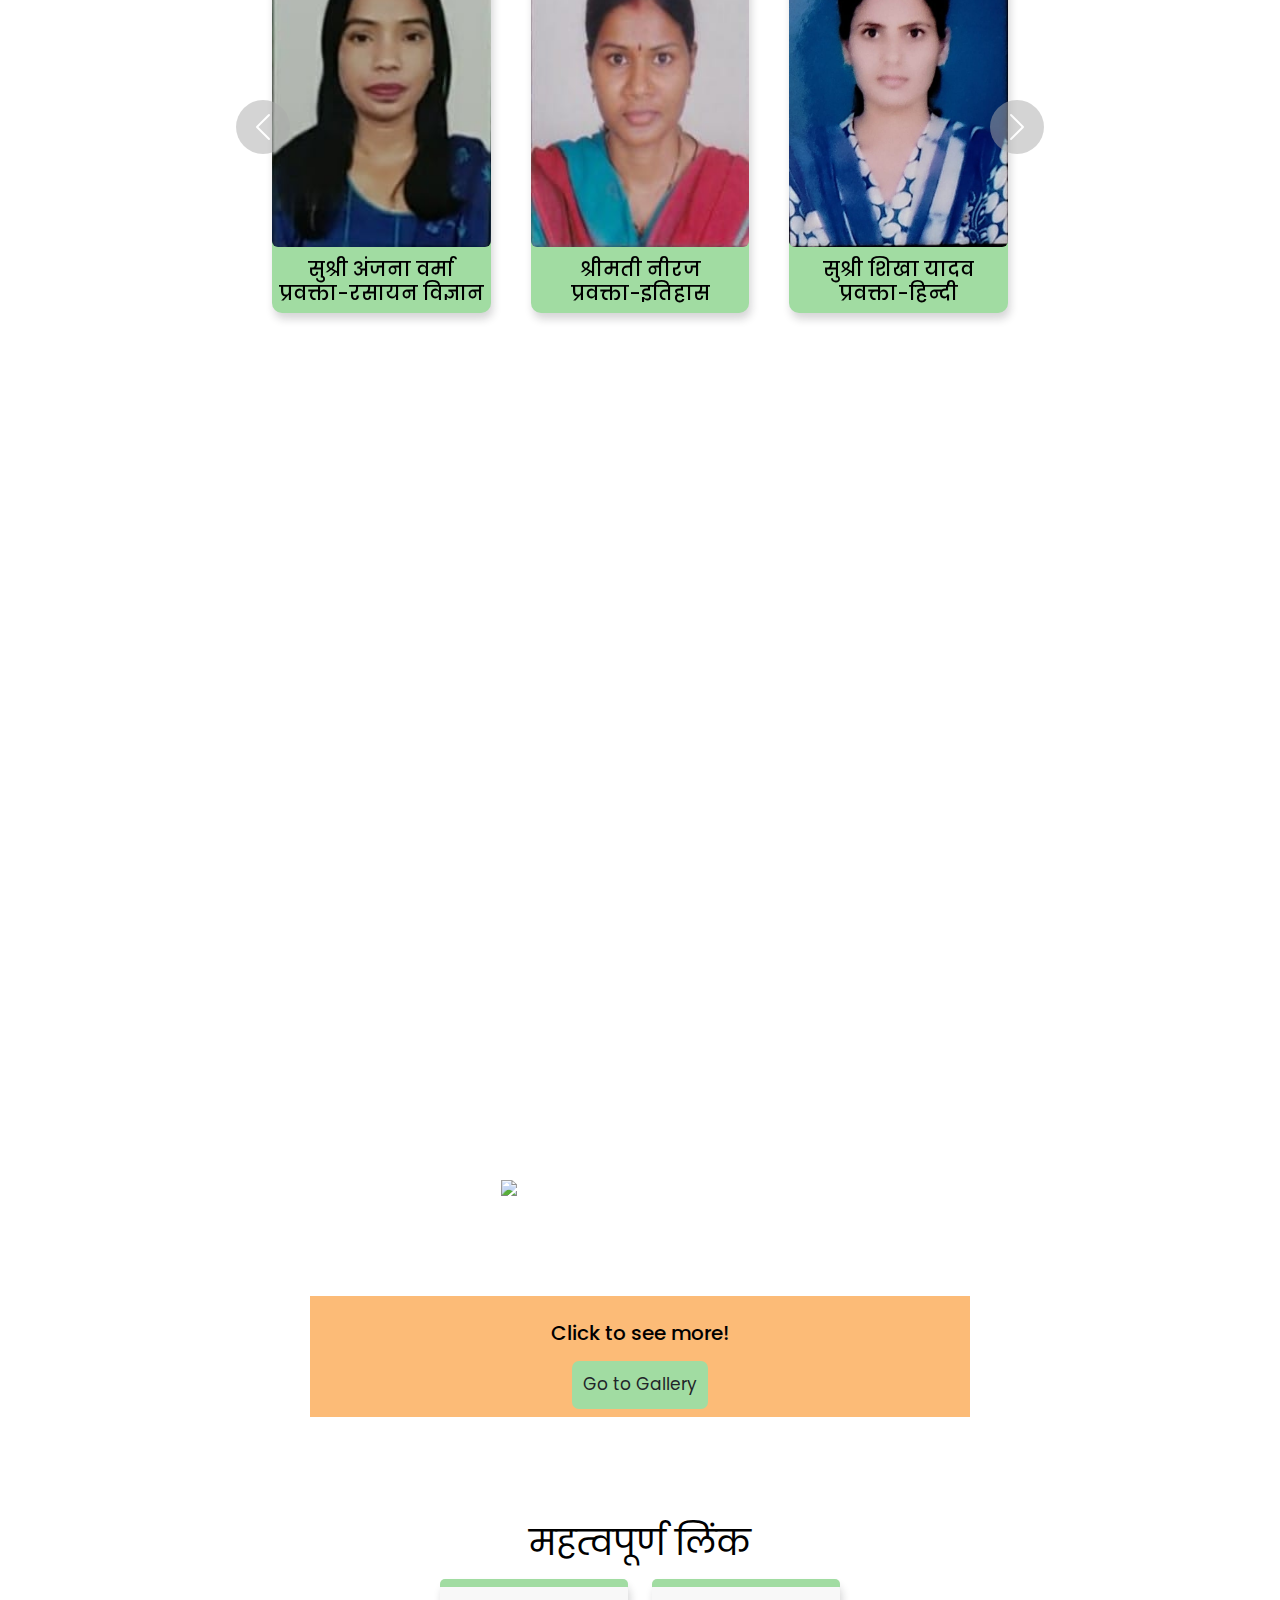
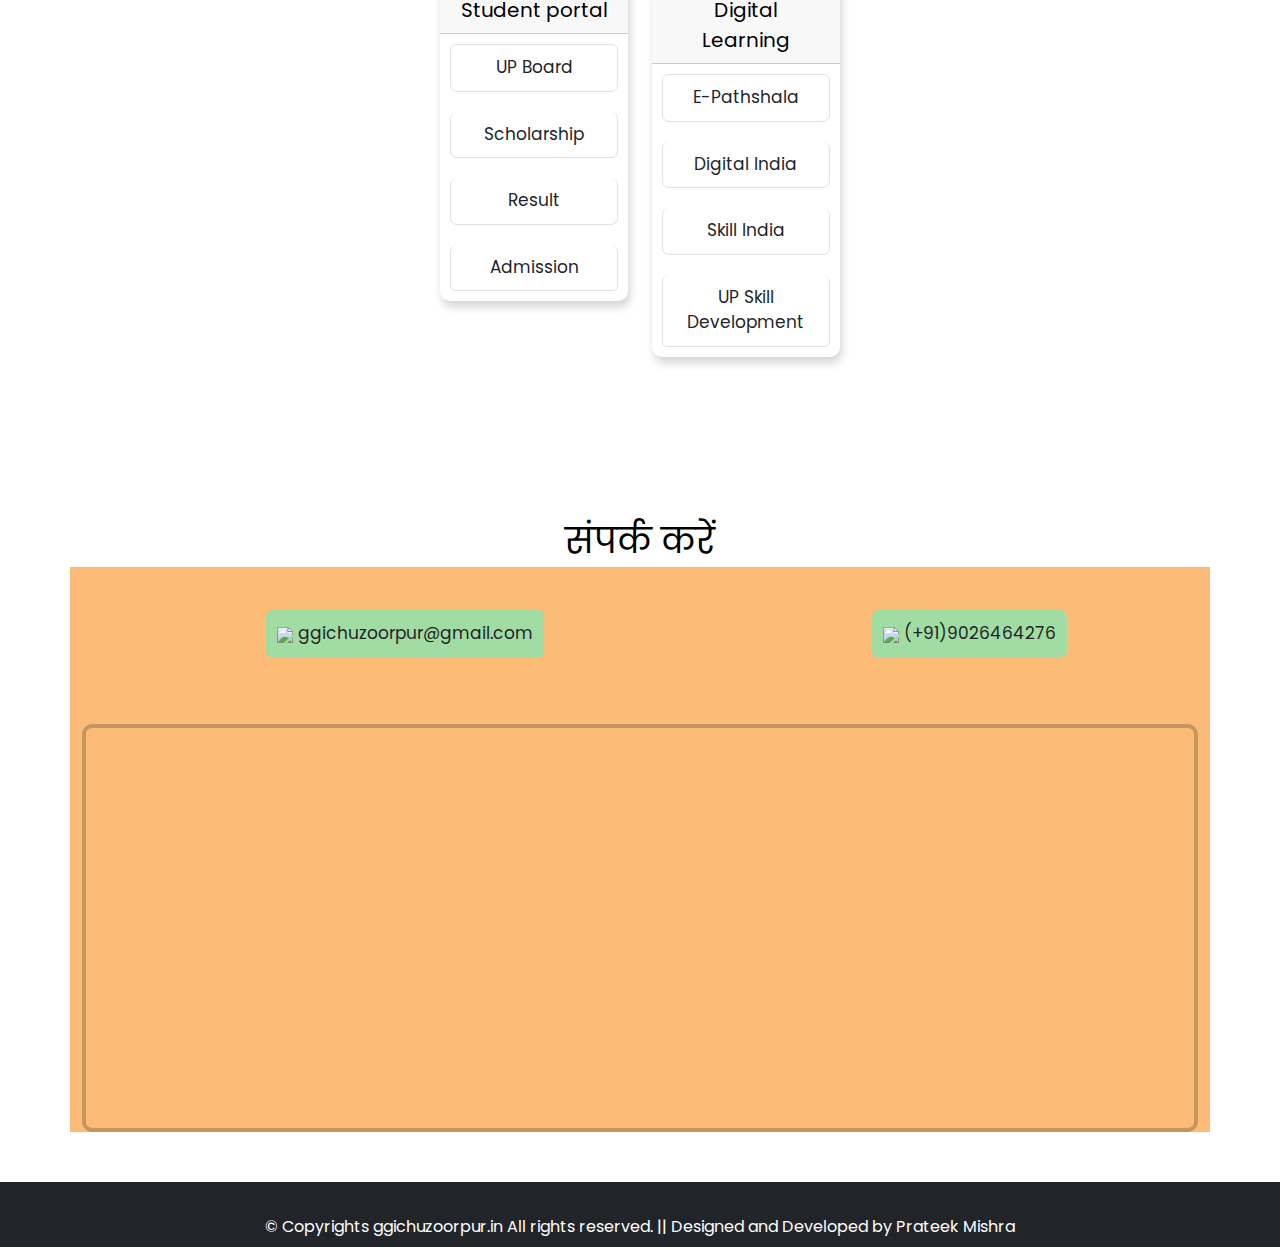
==== commit 10376b11: "Added Mahila Divas photo" ====
--- a/index.html
+++ b/index.html
@@ -129,9 +129,14 @@
                 </div>
             </div>
         </div>
+        <!-- <div id="events"> -->
         <div class="row">
             <img
                 src="https://i0.wp.com/zeevector.com/wp-content/uploads/Azadi-Ka-Amrit-Mahotsav-Logo-in-Hindi_Download.png?fit=953%2C619&ssl=1">
+        </div>
+        <div class="row">
+            <img src="images/mahila divas.jpg">
+            <!-- </div> -->
         </div>
         <div class="row justify-content-center">
             <div class="col-6 p-0" align="center">
